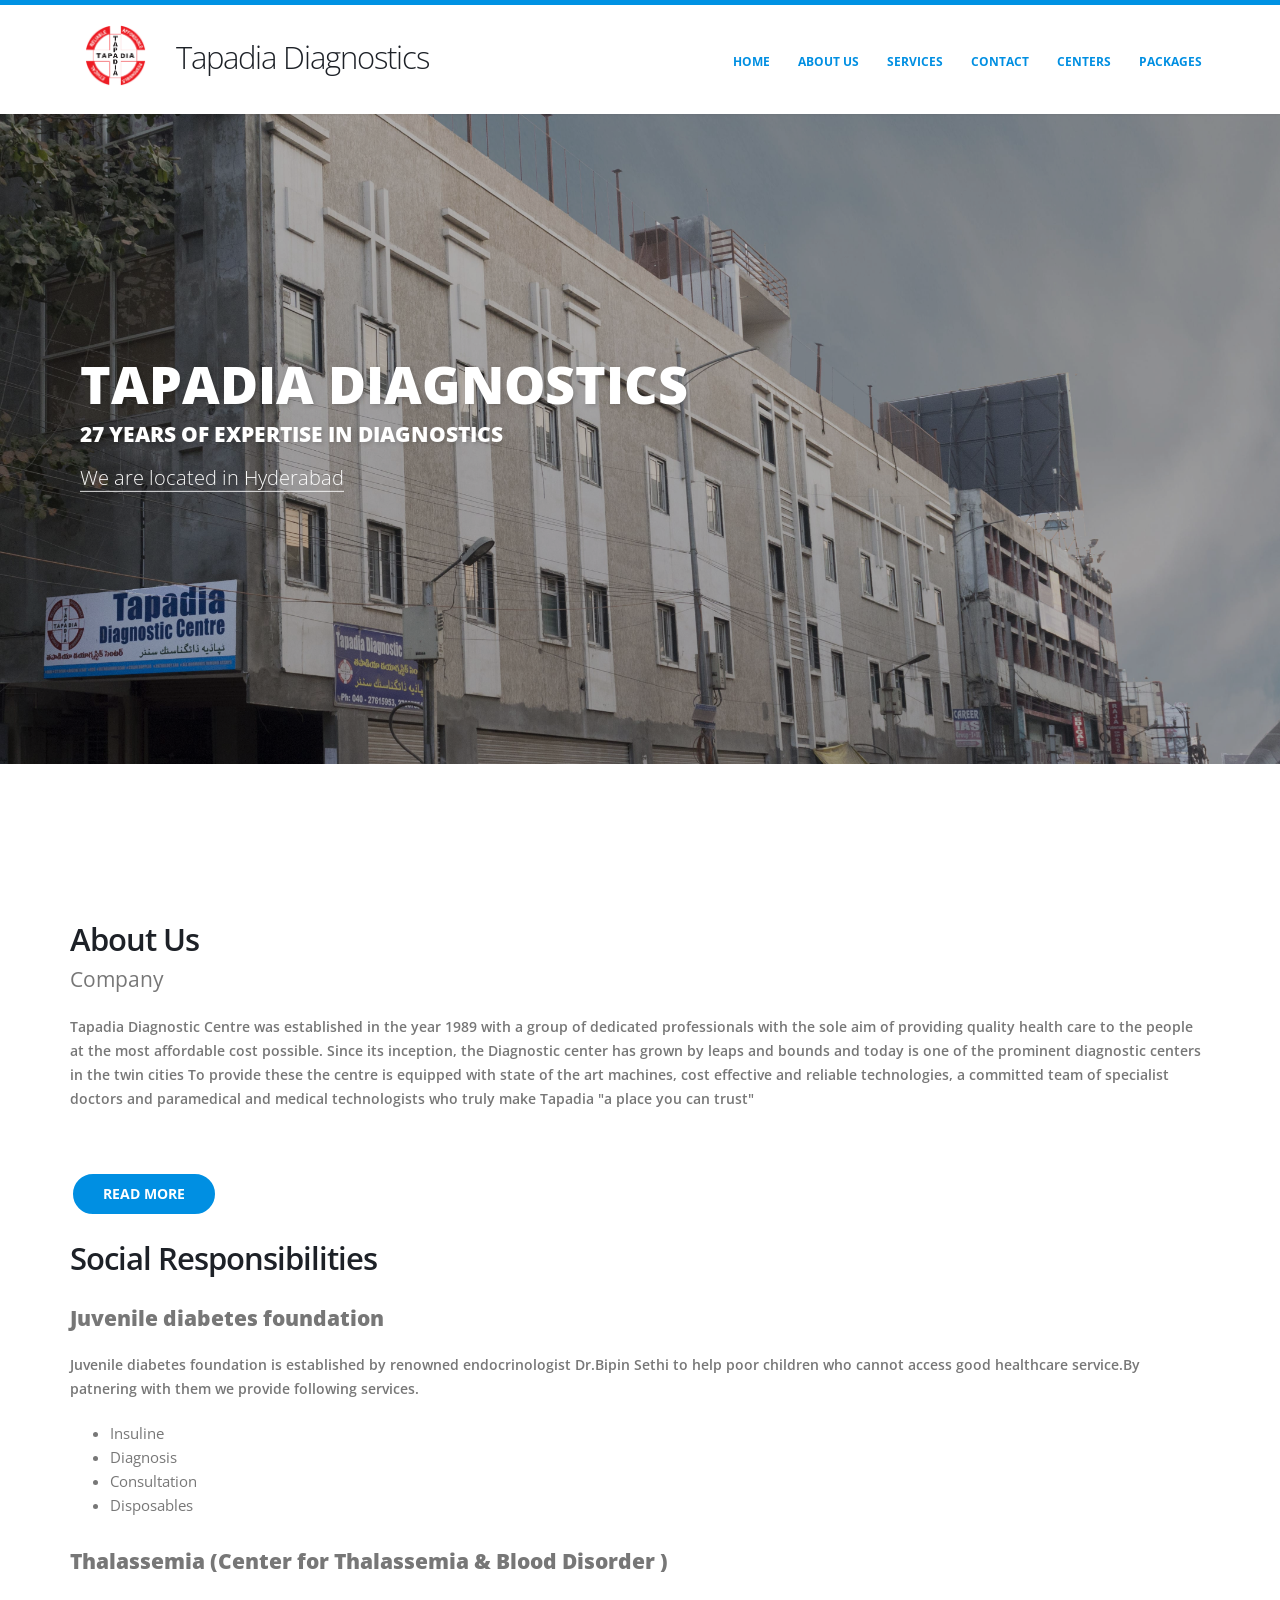
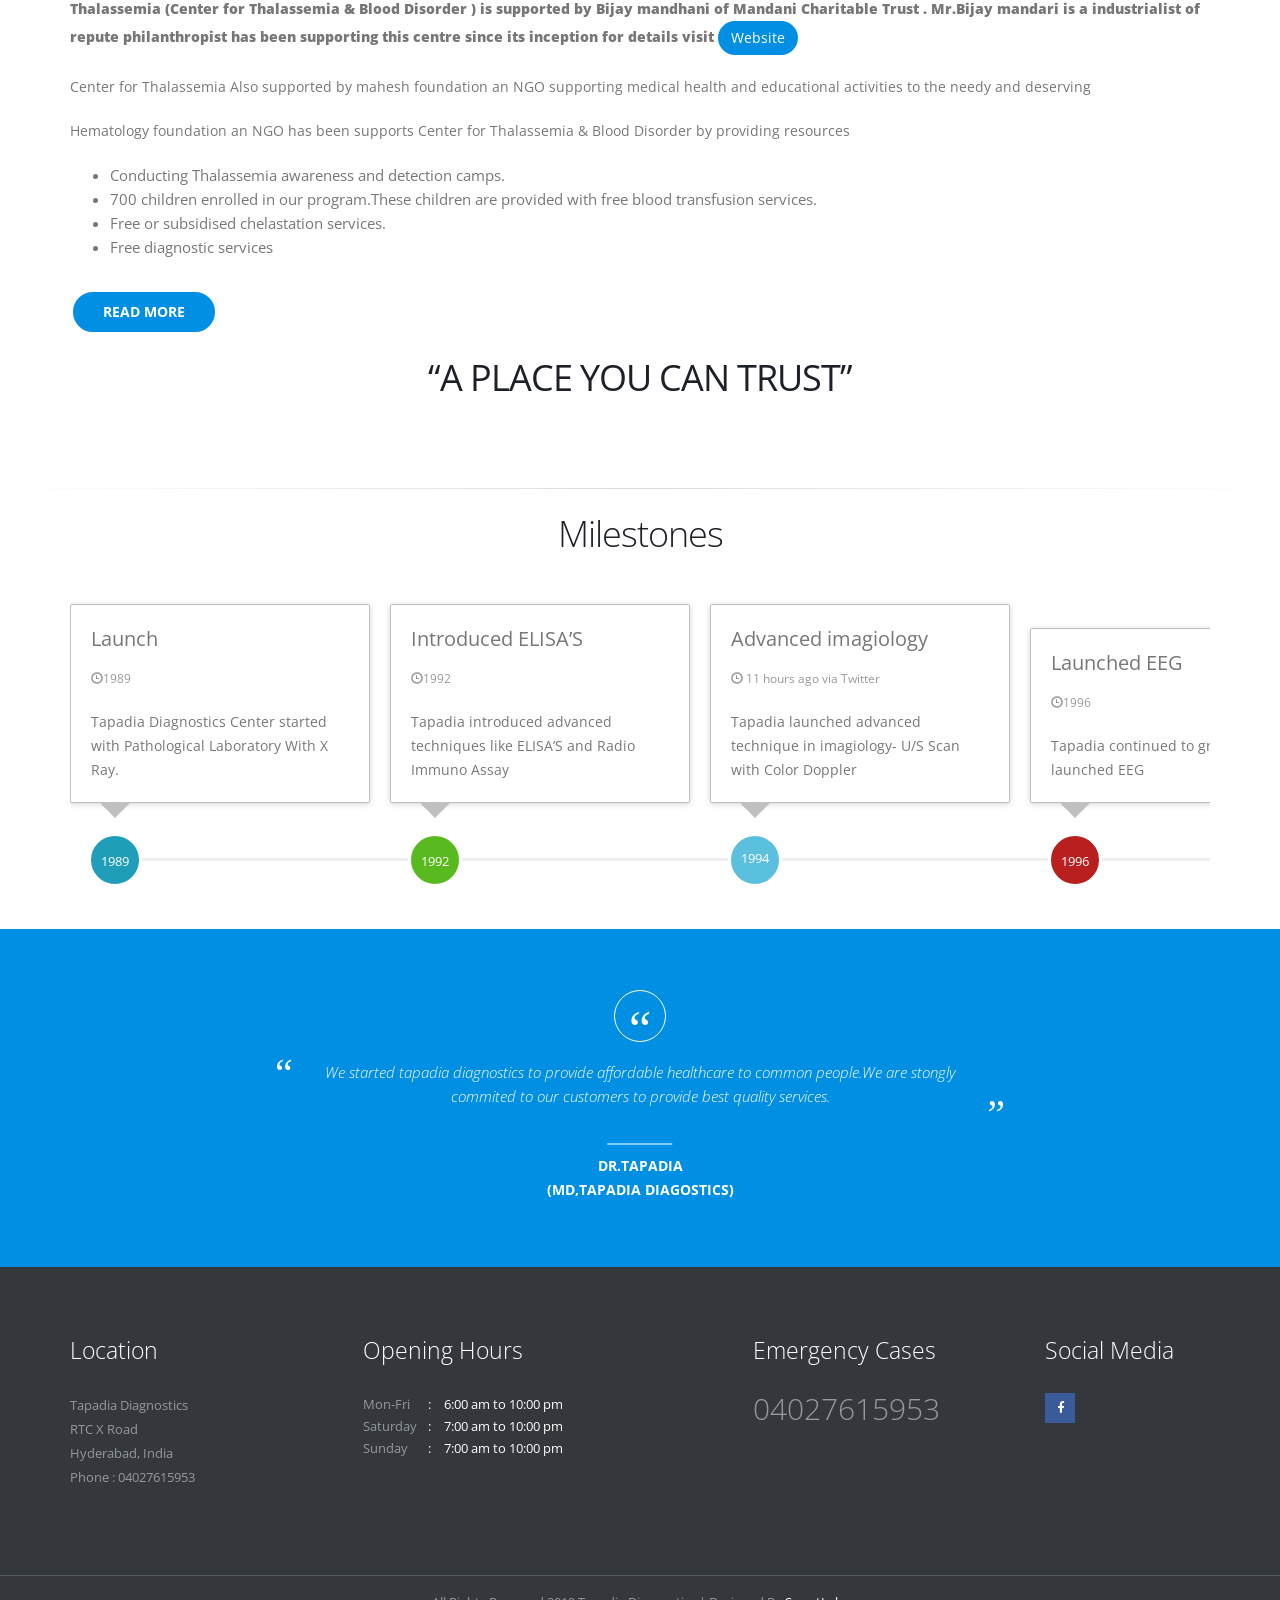
==== public/index.html @ 24074c82 "Minor Tweaks" ====
<!DOCTYPE html>
<html>
	<head>

		<!-- Basic -->
		<meta charset="utf-8">
		<meta http-equiv="X-UA-Compatible" content="IE=edge">

		<title>Tapadia Diagnostics</title>

		<meta name="keywords" content="Tapadia Diagnostics - Hyderabad" />
		<meta name="description" content="Tapadia Diagnostics - Home">
		<meta name="author" content="rohanreddy">

		<!-- Favicon -->
		<link rel="shortcut icon" href="img/favicon.ico" type="image/x-icon" />


    <meta name="msapplication-TileColor" content="#ffffff">
    <meta name="msapplication-TileImage" content="/ms-icon-144x144.png">
    <meta name="theme-color" content="#ffffff">
		<!-- Mobile Metas -->
		<meta name="viewport" content="width=device-width, minimum-scale=1.0, maximum-scale=1.0, user-scalable=no">

		<!-- Web Fonts  -->
		<link href="https://fonts.googleapis.com/css?family=Open+Sans:300,400,600,700,800%7CShadows+Into+Light" rel="stylesheet" type="text/css">

		<!-- Vendor CSS -->
		<link rel="stylesheet" href="vendor/bootstrap/css/bootstrap.min.css">
		<link rel="stylesheet" href="vendor/font-awesome/css/font-awesome.min.css">
		<link rel="stylesheet" href="vendor/simple-line-icons/css/simple-line-icons.min.css">
		<link rel="stylesheet" href="vendor/owl.carousel/assets/owl.carousel.min.css">
		<link rel="stylesheet" href="vendor/owl.carousel/assets/owl.theme.default.min.css">
		<link rel="stylesheet" href="vendor/magnific-popup/magnific-popup.min.css">

		<!-- Theme CSS -->
		<link rel="stylesheet" href="css/theme.css">
		<link rel="stylesheet" href="css/theme-elements.css">
		<link rel="stylesheet" href="css/theme-animate.css">

		<!-- Current Page CSS -->
		<link rel="stylesheet" href="vendor/rs-plugin/css/settings.css">
		<link rel="stylesheet" href="vendor/rs-plugin/css/layers.css">
		<link rel="stylesheet" href="vendor/rs-plugin/css/navigation.css">

		<!-- Skin CSS -->
		<link rel="stylesheet" href="css/skins/skin-medical.css">

		<!-- Demo CSS -->
		<link rel="stylesheet" href="css/demos/demo-medical.css">

		<!-- Head Libs -->
		<script src="vendor/modernizr/modernizr.min.js"></script>
	</head>
	<body data-spy="scroll">
		<div class="body">
			<header id="header" class="header-narrow">
				<div class="header-body">

					<div class="header-container container" style="padding-right:10px">
						<div class="header-row">
							<div class="header-column">
								<div class="header-logo">
									<a href="index.html">
										<img class="col-md-2 col-sm-2 col-xs-2 hidden-xs img-responsive" alt="Tapadia" height="80px" width="40px" src="img/tdc-logo.png"></br>
										<h2 style="line-height:50px">Tapadia Diagnostics<h2>
									</a>
								</div>
							</div>
							<div class="header-column">
								<div class="header-row">
									<div class="header-nav pt-xs">
										<button class="btn header-btn-collapse-nav" data-toggle="collapse" data-target=".header-nav-main">
											<i class="fa fa-bars"></i>
										</button>
										<div class="header-nav-main header-nav-main-effect-1 header-nav-main-sub-effect-1 collapse">
											<nav>
												<ul class="nav nav-pills" id="mainNav">
													<li class="activedropdown-full-color dropdown-secondary">
														<a href="index.html" class="active" >
															Home
														</a>
													</li>
													<li class="dropdown-full-color dropdown-secondary">
														<a href="aboutus.html">
															About Us
														</a>
													</li>
													<li class="dropdown-full-color dropdown-secondary">
														<a href="services.html">
															Services
														</a>
													</li>
													<li class="dropdown-full-color dropdown-secondary">
														<a href="contact.html">
															Contact
														</a>
													</li>
													<li class="dropdown-full-color dropdown-secondary">
														<a href="centers.html">
															Centers
														</a>
													</li>
													<li class="dropdown-full-color dropdown-secondary">
														<a href="packages.html">
															Packages
														</a>
													</li>
												</ul>
											</nav>
										</div>
									</div>
								</div>
							</div>
						</div>
					</div>
				</div>
			</header>
			<div class="container">
				<div class="row text-center">


				</div>
			</div>





			<div role="main" class="main">

			<div class="slider-container rev_slider_wrapper" style="height: 1150px;">
				<div id="revolutionSlider" class="slider rev_slider" data-plugin-revolution-slider data-plugin-options='{"delay": 6000, "gridwidth": 1170, "gridheight": 650, "disableProgressBar": "on", "navigation": {"bullets": {"enable": true, "direction": "vertical", "h_align": "right", "v_align": "center", "space": 5}, "arrows": {"enable": false}}}'>
					<ul>
						<li data-transition="fade">
							<img src="img/new/front.jpg"
								alt=""
								data-bgposition="center center"
								data-bgfit="cover"
								data-bgrepeat="no-repeat"
								class="rev-slidebg">

							<div class="tp-caption main-label"
								data-x="left" data-hoffset="25"
								data-y="center" data-voffset="-5"
								data-start="1500"
								data-whitespace="nowrap"
								data-transform_in="y:[100%];s:500;"
								data-transform_out="opacity:0;s:500;"
								style="z-index: 5; font-size: 1.5em; text-transform: uppercase;"
								data-mask_in="x:0px;y:0px;">27 Years Of Expertise In Diagnostics</div>

							<div class="tp-caption main-label"
								data-x="left" data-hoffset="25"
								data-y="center" data-voffset="-55"
								data-start="500"
								style="z-index: 5; text-transform: uppercase; font-size: 52px;"
								data-transform_in="y:[-300%];opacity:0;s:500;">Tapadia Diagnostics</div>

							<div class="tp-caption bottom-label"
								data-x="left" data-hoffset="25"
								data-y="center" data-voffset="40"
								data-start="2000"
								style="z-index: 5; border-bottom: 1px solid #fff; padding-bottom: 3px;"
								data-transform_in="y:[100%];opacity:0;s:500;" style="font-size: 1.2em;">We are located in Hyderabad</div>
						</li>
						<li data-transition="fade">
							<img src="img/new/reception.jpg"
								alt=""
								data-bgposition="center center"
								data-bgfit="cover"
								data-bgrepeat="no-repeat"
								class="rev-slidebg">

							<div class="tp-caption main-label"
								data-x="left" data-hoffset="25"
								data-y="center" data-voffset="-55"
								data-start="500"
								style="z-index: 5; text-transform: uppercase; font-size: 52px;"
								data-transform_in="y:[-300%];opacity:0;s:500;">Book Tests</div>

							<a href="http://thesmartlabs.com"><div class="tp-caption bottom-label"
								data-x="left" data-hoffset="25"
								data-y="center" data-voffset="40"
								data-start="2000"
								style="z-index: 5; border-bottom: 1px solid #fff; padding-bottom: 3px;"
								data-transform_in="y:[100%];opacity:0;s:500;" style="font-size: 1.2em;">Online or Over the Phone</div><a>
						</li>
					</ul>
				</div>
			</div>
			<section class="section-custom-medical">
				<div class="container">
					<div class="row medical-schedules" id='medical-schedule'>
						<div class="col-lg-3 box-one background-color-primary appear-animation" data-appear-animation="fadeInLeft" data-appear-animation-delay="0">
							<div class="feature-box feature-box-style-2 p-lg">
								<div class="feature-box-icon">
                 <img src="[data-uri]" />
								</div>
								<div class="feature-box-info ml-md">
									<h4 class="m-none">Medical Diagnostics</h4>
								</div>
							</div>
						</div>
						 <div class="col-lg-3 box-two background-color-tertiary appear-animation" data-appear-animation="fadeInLeft" data-appear-animation-delay="600">
							<h5 class="m-none">
								<a href="packages.html" title="">
									Affordable Prices
									<i class="icon-arrow-right-circle icons"></i>
								</a>
							</h5>
						</div>
						<div class="col-lg-3 box-three background-color-primary appear-animation" data-appear-animation="fadeInLeft" data-appear-animation-delay="1200">
							<div class="expanded-info p-xlg background-color-primary">
								<div class="info custom-info">
									<span>Mon-Fri</span>
									<span>6:00 am to 10:00 pm</span>
								</div>
								<div class="info custom-info">
									<span>Saturday</span>
									<span>6:00 am to 10:00 pm</span>
								</div>
								<div class="info custom-info">
									<span>Sunday</span>
									<span>6:00 am to 9:00 pm</span>
								</div>
							</div>
							<h5 class="m-none">
								Opening Hours
								<i class="icon-arrow-right-circle icons"></i>
							</h5>
						</div>
						<div class="col-lg-3 box-four background-color-secondary p-none appear-animation" data-appear-animation="fadeInLeft" data-appear-animation-delay="1800">
							<a href="tel:+008001234567" class="text-decoration-none">
								<div class="feature-box feature-box-style-2 m-none">
									<div class="feature-box-icon">
										<i class="icon-call-out icons"></i>
									</div>
									<div class="feature-box-info ml-md">
										<label class="font-weight-light">Emergency case</label>
										<strong class="font-weight-normal">04027615953</strong>
									</div>
								</div>
							</a>
						</div>
					</div>
					<div class="row mt-xlg pt-xlg mb-xlg pb-xs">
						<div class="col-sm-12 col-md-12">
							<h2 class="font-weight-semibold mb-xs">About Us</h2>
							<p class="lead font-weight-normal">Company</p>

               <p style="padding-bottom:20px;font-weight:600">Tapadia Diagnostic Centre was established in the year 1989 with a group of dedicated professionals with the sole aim of providing quality health care to the people at the most affordable cost possible. Since its inception, the Diagnostic center has grown by leaps and bounds and today is one of the prominent diagnostic centers in the twin cities To provide these  the centre is equipped with state of the art machines, cost effective and reliable technologies, a committed team of specialist doctors and paramedical and medical technologists who truly make Tapadia "a place you can trust"</p>

							<a href="aboutus.html" class="btn btn-borders btn-quaternary custom-button text-uppercase mt-lg mb-lg font-weight-bold" style="color:#fff;background-color:#008fe2 !important">read more</a></br>
							<h2 class="font-weight-semibold mb-xs">Social Responsibilities</h2>
							<p class="lead font-weight-normal" style="padding-top:20px;font-weight:800 !important;">Juvenile diabetes foundation</p>
							<p style="padding-bottom:0px;font-weight:600">Juvenile diabetes foundation is established by renowned endocrinologist Dr.Bipin Sethi to help poor children who cannot access good healthcare service.By patnering with them we provide following services. </p>
							<ul style="text-transform:none;">
							<li style="font-size:15px;">Insuline</li>
							<li style="font-size:15px">Diagnosis</li>
							<li style="font-size:15px">Consultation</li>
							<li style="font-size:15px">Disposables</li>


							</ul>
							<p class="lead font-weight-normal" style="padding-top:20px;font-weight:800 !important;">Thalassemia (Center for Thalassemia & Blood Disorder )</p>
              <p style="font-weight:800;">Thalassemia (Center for Thalassemia & Blood Disorder ) is supported by Bijay mandhani of Mandani Charitable Trust . Mr.Bijay mandari is a industrialist of repute philanthropist has been supporting this centre since its inception for details visit <a class="btn" style="background-color:#008fe2 !important;color:#fff;border-radius:20px;" target="_blank" href="http://www.mandhani.com/">Website</a></p>
              <p>Center for Thalassemia Also supported by mahesh foundation an NGO supporting medical health and educational activities to the needy and deserving</p>
              <p>Hematology foundation an NGO has been supports Center for Thalassemia & Blood Disorder by providing resources </p>
              <p></p>
							<ul style="text-transform:none;">
							<li style="font-size:15px;">Conducting Thalassemia awareness and detection camps.</li>
							<li style="font-size:15px">700 children enrolled in our program.These children are provided with free blood transfusion services.</li>
							<li style="font-size:15px">Free or subsidised chelastation services.</li>
							<li style="font-size:15px">Free diagnostic services</li>


							</ul>

						 <a href="aboutus.html" class="btn btn-borders btn-quaternary custom-button text-uppercase mt-lg mb-lg font-weight-bold" style="color:#fff;background-color:#008fe2 !important">read more</a></br>

							<h1 style="text-align:center;font-weight:400;">“A PLACE YOU CAN TRUST”</h1>
						</div>
					</div>
					</div>
				</div>
			</section>
			<hr>
			<section class="milestone">
			<div class="container">
		    		<div class="row">
						<div class="col-md-12">
							  <h1 style="text-align:center">Milestones</h1>
							<div style="display:inline-block;width:100%;overflow-y:auto;">
							<ul class="timeline timeline-horizontal">
								<li class="timeline-item">
									<div class="timeline-badge primary"><p style="color:#fff;line-height:50px;font-size:small">1989<p></div>
									<div class="timeline-panel">
										<div class="timeline-heading">
											<h4 class="timeline-title">Launch</h4>
											<p><small class="text-muted"><i class="glyphicon glyphicon-time"></i>1989</small></p>
										</div>
										<div class="timeline-body">
											<p>Tapadia Diagnostics Center started with Pathological Laboratory With X Ray. </p>
										</div>
									</div>
								</li>
								<li class="timeline-item">
									<div class="timeline-badge success"><p style="color:#fff;line-height:50px;font-size:small">1992<p></div>
									<div class="timeline-panel">
										<div class="timeline-heading">
											<h4 class="timeline-title">Introduced ELISA’S</h4>
											<p><small class="text-muted"><i class="glyphicon glyphicon-time"></i>1992</small></p>
										</div>
										<div class="timeline-body">
											<p>Tapadia introduced advanced techniques like ELISA’S and Radio Immuno Assay</p>
										</div>
									</div>
								</li>
								<li class="timeline-item">
									<div class="timeline-badge info"><p style="color:#fff;font-size:small">1994<p></div>
									<div class="timeline-panel">
										<div class="timeline-heading">
											<h4 class="timeline-title">Advanced imagiology</h4>
											<p><small class="text-muted"><i class="glyphicon glyphicon-time"></i> 11 hours ago via Twitter</small></p>
										</div>
										<div class="timeline-body">
											<p>Tapadia launched advanced technique in imagiology- U/S Scan with Color Doppler</p>
										</div>
									</div>
								</li>
								<li class="timeline-item">
									<div class="timeline-badge danger"><p style="color:#fff;line-height:50px;font-size:small">1996<p></div>
									<div class="timeline-panel">
										<div class="timeline-heading">
											<h4 class="timeline-title">Launched EEG</h4>
											<p><small class="text-muted"><i class="glyphicon glyphicon-time"></i>1996</small></p>
										</div>
										<div class="timeline-body">
											<p>Tapadia continued to grow and launched EEG</p>
										</div>
									</div>
								</li>
								<li class="timeline-item">
									<div class="timeline-badge warning"><p style="color:#fff;line-height:50px;font-size:small">1998<p></div>
									<div class="timeline-panel">
										<div class="timeline-heading">
											<h4 class="timeline-title">DENTAL WING</h4>
											<p><small class="text-muted"><i class="glyphicon glyphicon-time"></i>1998</small></p>
										</div>
										<div class="timeline-body">
											<p>Tapadia started a DENTAL WING</p>
										</div>
									</div>
								</li>
								<li class="timeline-item">
									<div class="timeline-badge"><p style="color:#fff;line-height:50px;font-size:small">2002<p></div>
									<div class="timeline-panel">
										<div class="timeline-heading">
											<h4 class="timeline-title">Acquired CLIA</h4>
											<p><small class="text-muted"><i class="glyphicon glyphicon-time"></i>2002</small></p>
										</div>
										<div class="timeline-body">
											<p>In this year Tapadia acquired CLIA</p>
										</div>
									</div>
								</li>
							</ul>
						</div>
						</div>
					</div>

				</div>
</section>

			<section class="section-secondary">
				<div class="container">
					<div class="row mt-xlg pt-md mb-xlg pb-md">
						<div class="owl-carousel owl-theme nav-bottom rounded-nav" data-plugin-options='{"items": 1, "loop": false, "dots": false}'>
							<div>
								<div class="col-md-8 col-md-offset-2 pt-xlg">
									<div class="testimonial testimonial-style-2 testimonial-with-quotes mb-none">
										<div class="testimonial-quote">“</div>
										<blockquote>
											<p class="font-weight-light">We started tapadia diagnostics to provide affordable healthcare to common people.We are stongly commited to our customers to provide best quality services.</p>
										</blockquote>
										<div class="testimonial-author mt-xlg">
											<p class="text-uppercase">
												<strong>Dr.Tapadia</br>(MD,Tapadia Diagostics)</strong>
											</p>
										</div>
									</div>
								</div>
							</div>
							<div>
							</div>
						</div>
					</div>
				</div>
			</section>

			<footer id="footer" class="m-none">
				<div class="container">
					<div class="row">
						<div class="col-md-3">
							<h4 class="mb-xlg">Location</h4>
							<p>
								Tapadia Diagnostics<br>
								RTC X Road<br>
								Hyderabad, India<br>
								Phone : 04027615953
							</p>
						</div>
						<div class="col-md-3">
							<h4 class="mb-xlg">Opening Hours</h4>
							<div class="info custom-info">
								<span>Mon-Fri</span>
								<span>6:00 am to 10:00 pm</span>
							</div>
							<div class="info custom-info">
								<span>Saturday</span>
								<span>7:00 am to 10:00 pm</span>
							</div>
							<div class="info custom-info">
								<span>Sunday</span>
								<span>7:00 am to 10:00 pm</span>
							</div>
						</div>
						<div class="col-md-3 col-md-offset-1">
							<div class="contact-details">
								<h4 class="mb-xlg">Emergency Cases</h4>
								<a class="text-decoration-none" href="tel:04027615953">
									<strong class="font-weight-light">04027615953</strong>
								</a>
							</div>
						</div>
						<div class="col-md-2">
							<h4 class="mb-xlg">Social Media</h4>
							<ul class="social-icons">
								<li class="social-icons-facebook">
									<a href="https://www.facebook.com/tapadiadiagnostics/" target="_blank" title="Facebook">
										<i class="fa fa-facebook"></i>
									</a>
								</li>


							</ul>
						</div>
					</div>
				</div>
				<div class="footer-copyright pt-md pb-md">
					<div class="container">
						<div class="row">
							<div class="col-md-12 center m-none">
             <p>All Rights Reserved 2019 Tapadia Diagnostics | Designed By <a href="http://thesmartlabs.com" style="color:#fff" target="_blank">SmartLabs</a></p>							</div>
						</div>
					</div>
				</div>
			</footer>
		</div>

		<!-- Vendor -->
		<script src="vendor/jquery/jquery.min.js"></script>
		<script src="vendor/jquery.appear/jquery.appear.min.js"></script>
		<script src="vendor/jquery.easing/jquery.easing.min.js"></script>
		<script src="vendor/jquery-cookie/jquery-cookie.min.js"></script>
		<script src="vendor/bootstrap/js/bootstrap.min.js"></script>
		<script src="vendor/common/common.min.js"></script>
		<script src="vendor/jquery.validation/jquery.validation.min.js"></script>
		<script src="vendor/jquery.easy-pie-chart/jquery.easy-pie-chart.min.js"></script>
		<script src="vendor/jquery.gmap/jquery.gmap.min.js"></script>
		<script src="vendor/jquery.lazyload/jquery.lazyload.min.js"></script>
		<script src="vendor/isotope/jquery.isotope.min.js"></script>
		<script src="vendor/owl.carousel/owl.carousel.min.js"></script>
		<script src="vendor/magnific-popup/jquery.magnific-popup.min.js"></script>
		<script src="vendor/vide/vide.min.js"></script>

		<!-- Theme Base, Components and Settings -->
		<script src="js/theme.js"></script>

		<!-- Current Page Vendor and Views -->
		<script src="vendor/rs-plugin/js/jquery.themepunch.tools.min.js"></script>
		<script src="vendor/rs-plugin/js/jquery.themepunch.revolution.min.js"></script>

		<!-- Current Page Vendor and Views -->
		<script src="js/views/view.contact.js"></script>

		<!-- Demo -->
		<script src="js/demos/demo-medical.js"></script>

		<!-- Theme Custom -->
		<script src="js/custom.js"></script>

		<!-- Theme Initialization Files -->
		<script src="js/theme.init.js"></script>

<script>
$(document).ready(function() {

		var id = '#dialog';

		//Get the screen height and width
		var maskHeight = $(document).height();
		var maskWidth = $(window).width();

		//Set heigth and width to mask to fill up the whole screen
		$('#mask').css({'width':maskWidth,'height':maskHeight});

		//transition effect
		$('#mask').fadeIn(500);
		$('#mask').fadeTo("slow",0.9);

		//Get the window height and width
		var winH = $(window).height();
		var winW = $(window).width();

		//Set the popup window to center
		$(id).css('top',  winH/2-$(id).height()/2);
		$(id).css('left', winW/2-$(id).width()/2);

		//transition effect
		$(id).fadeIn(2000);

	//if close button is clicked
	$('.window .close').click(function (e) {
		//Cancel the link behavior
		e.preventDefault();

		$('#mask').hide();
		$('.window').hide();
	});

	//if mask is clicked
	$('#mask').click(function () {
		$(this).hide();
		$('.window').hide();
	});

});


</script>


		<script>
	  (function(i,s,o,g,r,a,m){i['GoogleAnalyticsObject']=r;i[r]=i[r]||function(){
	  (i[r].q=i[r].q||[]).push(arguments)},i[r].l=1*new Date();a=s.createElement(o),
	  m=s.getElementsByTagName(o)[0];a.async=1;a.src=g;m.parentNode.insertBefore(a,m)
	  })(window,document,'script','https://www.google-analytics.com/analytics.js','ga');

	  ga('create', 'UA-86873780-1', 'auto');
	  ga('send', 'pageview');

	</script>


	</body>
</html>
---- public/css/theme.css ----
section {
	padding: 0px 0;
}

.alizarin {
	background: #e74c3c;
}

.amethyst {
	background: #9b59b6;
}

.emerald {
	background: #2ecc71;
}

.midnight-blue {
	background: #2c3e50;
}

.peter-river {
	background: #3498db;
}

.dl {
	background: #f0f0f0;
	padding: 30px 0;
	border-radius: 20px;
	position: relative;
}

.dl:before {
	content: " ";
	height: 20px;
	width: 20px;
	border-radius: 20px;
	position: absolute;
	left: 50%;
	top: 20px;
	margin-left: -10px;
}

.dl .brand {
	text-transform: uppercase;
	letter-spacing: 3px;
	padding: 10px 15px;
	margin-top: 10px;
	text-align: center;
	min-height: 100px;
}

.dl .discount {
	min-height: 50px;
	position: relative;
	font-size: 3em;
	line-height: 80px;
	text-align: center;
	font-weight: bold;

	padding: 20px 15px 0;
	color: #fff;
}

.dl .discount:after {
	content: " ";

	border-right: 20px solid transparent;
	border-left: 20px solid transparent;
	position: absolute;
	bottom: -20px;
	left: 20%;
}

.dl .discount.alizarin:after {
	border-top: 20px solid #e74c3c;
}

.dl .discount.peter-river:after {
	border-top: 20px solid #3498db;
}

.dl .discount.emerald:after {
	border-top: 20px solid #2ecc71;
}

.dl .discount.amethyst:after {
	border-top: 20px solid #9b59b6;
}

.dl .discount .type {
	font-size: 20px;
	letter-spacing: 1px;
	text-transform: uppercase;
	margin-top: -30px;
}

.dl .descr {
	color: #999;
	margin-top: 10px;
	padding: 20px 15px;
}

.dl .ends {
	padding: 0 15px;
	color: #f1c40f;
	margin-bottom: 10px;
}

.dl .coupon {
	min-height: 50px;
	text-align: center;

	text-transform: uppercase;
	font-weight: bold;
	font-size: 18px;
	padding: 20px 15px;
}

.dl .coupon a.open-code {
	color: #16a085;
}

.dl .coupon .code {
	letter-spacing: 1px;
	border-radius: 4px;
	margin-top: 10px;
	padding: 10px 15px;
	color: #f1c40f;
	background: #f0f0f0;
}

.close {
	float: right;
	font-size: 21px;
	font-weight: 700;
	line-height: 1;
	color: #000;
	text-shadow: 0 1px 0 #fff;
	filter: alpha(opacity=20);
	opacity: 1.1;
}

html {
	direction: ltr;
	overflow-x: hidden;
	box-shadow: none !important;
}

body {
	background-color: #FFF;
	color: #777;
	font-family: "Open Sans", Arial, sans-serif;
	font-size: 14px;
	line-height: 22px;
	margin: 0;
}

body a {
	outline: none !important;
}

li {
	line-height: 24px;
}

/* Responsive */
@media (max-width: 479px) {
	body {
		font-size: 13px;
	}
}

/* Header */
#header {
	position: relative;
	z-index: 100;
	min-height: 4.6em !important;
}

#header .header-body {
	background: #FFF;
	border-top: 5px solid #0092e3;
	padding: 5px 0;
	-webkit-transition: min-height 0.3s ease;
	-moz-transition: min-height 0.3s ease;
	transition: min-height 0.3s ease;
	width: 100%;
	z-index: 1001;
	min-height: 125px;
}

#header .container {
	position: relative;
}

#header .header-container {
	position: relative;
	display: table;
}

#header .header-top {
	background-color: #f4f4f4;
	border-bottom: 1px solid #ededed;
	margin-top: -13px;
	padding: 8px 0;
	position: relative;
	z-index: 4;
}

#header .header-top::after {
	clear: both;
	content: "";
	display: table;
}

#header .header-top p {
	font-size: 0.9em;
	margin: 0;
	padding: 0;
	line-height: 37px;
	float: left;
}

#header .header-top p .fa,
#header .header-top p .icons {
	position: relative;
	top: 1px;
}

#header .header-top .header-search {
	float: right;
	margin-top: 2px;
	margin-left: 10px;
	margin-right: 0;
}

#header .header-top .header-nav-top {
	float: left;
	margin-top: 0;
	margin-left: 0;
	margin-right: 10px;
}

#header .header-top .header-social-icons {
	margin-top: 3px;
}

#header .header-top.header-top-colored {
	margin-top: -13px;
	border-top: 5px solid #CCC;
	border-bottom: 0;
	color: #FFF;
}

#header .header-top.header-top-colored p,
#header .header-top.header-top-colored a,
#header .header-top.header-top-colored span {
	color: #FFF;
}

#header .header-top.header-top-colored .form-control {
	border: 0;
}

#header .header-top.header-top-style-2 {
	background: #f6f6f6;
	margin-top: -16px;
}

#header .header-top.header-top-style-3 {
	margin-top: -16px;
	margin-bottom: 10px;
}

#header .header-top.header-top-style-4 {
	background: #E4E6ED;
	margin-top: -16px;
	margin-bottom: 10px;
	border-bottom: 0;
}

#header .header-row {
	display: table-row;
	clear: both;
}

#header .header-column {
	display: table-cell;
	vertical-align: middle;
}

#header .header-column .row {
	margin: 0;
}

#header .header-column .header-row {
	display: block;
	clear: right;
}

#header .header-column .header-extra-info {
	list-style: outside none none;
	margin: 24px 0 0;
	padding: 0;
	float: right;
}

#header .header-column .header-extra-info li {
	display: inline-block;
	margin-left: 25px;
}

#header .header-column .header-extra-info li .feature-box small {
	position: relative;
	top: -4px;
}

#header .header-column.header-column-valign-top {
	vertical-align: top;
}

#header .header-column.header-column-valign-bottom {
	vertical-align: bottom;
}

#header .header-column.header-column-center {
	text-align: center;
}

#header .header-column.header-column-center .header-logo {
	width: 100% !important;
	padding: 9px 0;
}

#header .header-logo {
	float: left;
	position: relative;
}

#header .header-logo img {
	-webkit-transition: all 0.3s ease;
	-moz-transition: all 0.3s ease;
	transition: all 0.3s ease;
	position: relative;
	margin: 15px 15px 15px 0;
	top: 0;
}

#header .header-nav-top {
	float: right;
	margin-top: 10px;
	margin-left: 10px;
}

#header .header-nav-top .nav>li>a,
#header .header-nav-top .nav>li>span {
	color: #999;
	font-size: 0.9em;
	padding: 6px 10px;
	display: inline-block;
}

#header .header-nav-top .nav>li>a .fa,
#header .header-nav-top .nav>li>a .icons,
#header .header-nav-top .nav>li>span .fa,
#header .header-nav-top .nav>li>span .icons {
	margin-right: 3px;
	position: relative;
	top: 1px;
}

#header .header-nav-top .nav>li>a:hover,
#header .header-nav-top .nav>li>a a:focus {
	background: #EEE;
}

#header .header-nav-top .nav>li.open>.dropdown-menu-toggle {
	border-radius: 4px 4px 0px 0px;
}

#header .header-nav-top .dropdown-menu {
	border-color: #EEE;
	margin-top: -2px;
	border-radius: 4px 0px 4px 4px;
	padding: 0;
}

#header .header-nav-top .dropdown-menu a {
	color: #999;
	padding: 6px 12px;
	font-size: 0.9em;
}

#header .header-nav-top .flag {
	margin-right: 2px;
}

#header .header-search {
	float: right;
	margin-top: 10px;
	margin-left: 10px;
}

#header .header-search .form-control {
	border-radius: 20px;
	font-size: 0.9em;
	height: 34px;
	margin: 0;
	padding: 6px 12px;
	-webkit-transition: width 0.3s ease;
	-moz-transition: width 0.3s ease;
	transition: width 0.3s ease;
	-webkit-transform: translate3d(0, 0, 0);
	-webkit-backface-visibility: hidden;
	-webkit-perspective: 1000;
	width: 170px;
}

#header .header-search .btn-default {
	background: transparent;
	border: 0 none;
	color: #CCC;
	position: absolute;
	right: 0;
	top: 0;
	z-index: 3;
}

#header .header-search .btn-default:hover {
	color: #000;
}

#header .header-social-icons {
	float: right;
	margin: 15px 0 0 10px;
}

#header .header-btn-collapse-nav {
	background: #CCC;
	color: #FFF;
	display: none;
	float: right;
	margin: 12px 0 8px 15px;
}

#header.header-narrow .header-body {
	min-height: 0;
}

#header.header-narrow .header-logo img {
	margin: 15px 15px 15px 0;
}

#header.header-narrow .header-nav-main {
	margin-bottom: 0;
}

#header.header-no-border-bottom .header-body {
	padding-bottom: 0 !important;
	border-bottom: 0 !important;
}

html:not(.boxed) #header.header-full-width .header-container {
	width: 100%;
}

html #header.header-transparent {
	min-height: 0 !important;
	width: 100%;
	position: absolute;
}

html #header.header-transparent .header-body {
	position: relative;
	top: 0;
	background: transparent;
	border-top: 0;
	border-bottom: 0;
	box-shadow: none;
}

html #header.header-transparent .header-body:before {
	content: "";
	position: absolute;
	width: 100%;
	height: 100%;
	left: 0;
	right: 0;
	top: 0;
	bottom: 0;
	background: #FFF;
	opacity: 0;
	border-bottom: 1px solid #f1f1f1;
	-webkit-transition: opacity 0.3s ease;
	-moz-transition: opacity 0.3s ease;
	transition: opacity 0.3s ease;
	-webkit-transform: translate3d(0, 0, 0);
	-webkit-backface-visibility: hidden;
	-webkit-perspective: 1000;
}

html.sticky-header-enabled #header.header-transparent .header-body {
	position: fixed;
}

html.sticky-header-active #header.header-transparent .header-body {
	border-bottom: 0;
	box-shadow: none;
}

html.sticky-header-active #header.header-transparent .header-body:before {
	opacity: 1;
}

html #header.header-semi-transparent,
html #header.header-semi-transparent-light {
	min-height: 0 !important;
	width: 100%;
	position: absolute;
}

html #header.header-semi-transparent .header-body,
html #header.header-semi-transparent-light .header-body {
	position: relative;
	top: 0;
	background: transparent;
	border-top: 0;
	border-bottom: 0;
	box-shadow: none;
}

html #header.header-semi-transparent .header-body:before,
html #header.header-semi-transparent-light .header-body:before {
	content: "";
	position: absolute;
	width: 100%;
	height: 100%;
	left: 0;
	right: 0;
	top: 0;
	bottom: 0;
	background: #000;
	border-bottom: 0;
	opacity: 0.3;
	-webkit-transition: opacity 0.3s ease;
	-moz-transition: opacity 0.3s ease;
	transition: opacity 0.3s ease;
	-webkit-transform: translate3d(0, 0, 0);
	-webkit-backface-visibility: hidden;
	-webkit-perspective: 1000;
}

html.sticky-header-enabled #header.header-semi-transparent .header-body {
	position: fixed;
}

html.sticky-header-active #header.header-semi-transparent .header-body {
	border-bottom: 0;
	box-shadow: none;
}

html.sticky-header-active #header.header-semi-transparent .header-body:before {
	opacity: 0.8;
}

html #header.header-semi-transparent-light .header-body:before {
	opacity: 0.1;
	background: #FFF;
}

html.sticky-header-enabled #header.header-semi-transparent-light .header-body {
	position: fixed;
}

html.sticky-header-active #header.header-semi-transparent-light .header-body {
	border-bottom: 0;
	box-shadow: none;
}

html.sticky-header-active #header.header-semi-transparent-light .header-body:before {
	border-bottom: 1px solid #f1f1f1;
	opacity: 0.9;
}

html #header.header-transparent-bottom-border .header-body {
	border-bottom: 1px solid rgba(255, 255, 255, 0.2);
}

html.sticky-header-active #header .header-body {
	position: fixed;
	border-bottom-color: #e9e9e9;
	box-shadow: 0 0 3px rgba(0, 0, 0, 0.1);
}

html:not(.sticky-header-active) #header.header-transparent-sticky-deactive .header-body:before {
	background: transparent !important;
}

/* Header Nav Main */
@media (min-width: 992px) {
	#header .header-nav-main {
		float: right;
		margin: 12px 0 0;
		min-height: 45px;
	}

	#header .header-nav-main nav>ul>li>a {
		border-radius: 4px;
		font-size: 12px;
		font-style: normal;
		font-weight: 700;
		line-height: 20px;
		padding: 10px 13px;
		text-transform: uppercase;
	}

	#header .header-nav-main nav>ul>li>a:focus,
	#header .header-nav-main nav>ul>li>a:hover {
		background: transparent;
	}

	#header .header-nav-main nav>ul>li>a.dropdown-toggle {
		padding-right: 23px;
	}

	#header .header-nav-main nav>ul>li>a.dropdown-toggle .fa-caret-down {
		display: none;
	}

	#header .header-nav-main nav>ul>li>a.dropdown-toggle:after {
		position: absolute;
		font-family: FontAwesome;
		content: "\f0d7";
		font-size: 10px;
		top: 9px;
		right: 11px;
	}

	#header .header-nav-main nav>ul>li.open>a,
	#header .header-nav-main nav>ul>li:hover>a {
		background: #CCC;
		color: #FFF;
	}

	#header .header-nav-main nav>ul>li.dropdown .dropdown-menu {
		top: -10000px;
		display: block;
		opacity: 0;
		left: auto;
		border-radius: 0 4px 4px;
		border: 0;
		border-top: 5px solid #CCC;
		box-shadow: 0 20px 45px rgba(0, 0, 0, 0.08);
		margin: -3px 0 0 0;
		min-width: 200px;
		padding: 5px;
		text-align: left;
	}

	#header .header-nav-main nav>ul>li.dropdown .dropdown-menu li a {
		border-bottom: 1px solid #f4f4f4;
		color: #777;
		font-size: 0.9em;
		font-weight: 400;
		padding: 8px 20px 8px 8px;
		position: relative;
		text-transform: none;
	}

	#header .header-nav-main nav>ul>li.dropdown .dropdown-menu li.dropdown-submenu {
		position: relative;
	}

	#header .header-nav-main nav>ul>li.dropdown .dropdown-menu li.dropdown-submenu>a .fa-caret-down {
		display: none;
	}

	#header .header-nav-main nav>ul>li.dropdown .dropdown-menu li.dropdown-submenu>a:after {
		border-color: transparent transparent transparent #CCC;
		border-style: solid;
		border-width: 5px 0 5px 5px;
		content: " ";
		display: block;
		float: right;
		height: 0;
		margin-right: -10px;
		margin-top: 5px;
		position: absolute;
		right: 15px;
		top: 8px;
		width: 0;
	}

	#header .header-nav-main nav>ul>li.dropdown .dropdown-menu li.dropdown-submenu>.dropdown-menu {
		display: block;
		left: 100%;
		margin-top: -10px;
		margin-left: -1px;
		border-radius: 4px;
		opacity: 0;
	}

	#header .header-nav-main nav>ul>li.dropdown .dropdown-menu li.dropdown-submenu:hover>.dropdown-menu {
		top: 0;
		opacity: 1;
	}

	#header .header-nav-main nav>ul>li.dropdown .dropdown-menu li:last-child a {
		border-bottom: 0;
	}

	#header .header-nav-main nav>ul>li.dropdown.open>a,
	#header .header-nav-main nav>ul>li.dropdown:hover>a {
		padding-bottom: 15px;
	}

	#header .header-nav-main nav>ul>li.dropdown.open>.dropdown-menu,
	#header .header-nav-main nav>ul>li.dropdown:hover>.dropdown-menu {
		top: auto;
		display: block;
		opacity: 1;
	}

	#header .header-nav-main nav>ul>li.dropdown-reverse .dropdown-menu li a {
		padding-right: 8px;
		padding-left: 20px;
	}

	#header .header-nav-main nav>ul>li.dropdown-reverse .dropdown-menu li.dropdown-submenu>a:after {
		left: 8px;
		border-width: 5px 5px 5px 0;
	}

	#header .header-nav-main nav>ul>li.dropdown-mega {
		position: static;
	}

	#header .header-nav-main nav>ul>li.dropdown-mega>.dropdown-menu {
		border-radius: 4px;
		left: 15px;
		right: 15px;
		width: auto;
	}

	#header .header-nav-main nav>ul>li.dropdown-mega .dropdown-mega-content {
		padding: 20px 30px;
	}

	#header .header-nav-main nav>ul>li.dropdown-mega .dropdown-mega-sub-title {
		color: #333333;
		display: block;
		font-size: 1em;
		font-weight: 600;
		margin-top: 20px;
		padding-bottom: 5px;
		text-transform: uppercase;
	}

	#header .header-nav-main nav>ul>li.dropdown-mega .dropdown-mega-sub-title:first-child {
		margin-top: 0;
	}

	#header .header-nav-main nav>ul>li.dropdown-mega .dropdown-mega-sub-nav {
		list-style: none;
		padding: 0;
		margin: 0;
	}

	#header .header-nav-main nav>ul>li.dropdown-mega .dropdown-mega-sub-nav>li>a {
		border: 0 none;
		border-radius: 4px;
		color: #777;
		display: block;
		font-size: 0.9em;
		font-weight: normal;
		margin: 0 0 0 -8px;
		padding: 3px 8px;
		text-shadow: none;
		text-transform: none;
		text-decoration: none;
	}

	#header .header-nav-main nav>ul>li.dropdown-mega .dropdown-mega-sub-nav>li:hover>a {
		background: #f4f4f4;
	}

	#header .header-nav-main.header-nav-main-square {
		margin-bottom: -9px;
	}

	#header .header-nav-main.header-nav-main-square nav>ul>li>a {
		border-radius: 0;
	}

	#header .header-nav-main.header-nav-main-square nav>ul>li.dropdown .dropdown-menu {
		margin-top: 0;
		border-radius: 0;
	}

	#header .header-nav-main.header-nav-main-square nav>ul>li.dropdown .dropdown-menu li.dropdown-submenu>.dropdown-menu {
		border-radius: 0;
	}

	#header .header-nav-main.header-nav-main-square nav>ul>li.dropdown-mega>.dropdown-menu {
		border-radius: 0;
	}

	#header .header-nav-main.header-nav-main-square nav>ul>li.dropdown-mega .dropdown-mega-sub-nav>li>a {
		border-radius: 0;
	}

	#header .header-nav-main a>.thumb-info-preview {
		position: absolute;
		display: block;
		left: 100%;
		opacity: 0;
		border: 0;
		padding-left: 10px;
		background: transparent;
		overflow: visible;
		margin-top: 15px;
		top: -10000px;
		-webkit-transition: -webkit-transform 0.2s ease-out, opacity 0.2s ease-out;
		-moz-transition: -moz-transform 0.2s ease-out, opacity 0.2s ease-out;
		transition: transform 0.2s ease-out, opacity 0.2s ease-out;
		transform: translate3d(-20px, 0, 0);
	}

	#header .header-nav-main a>.thumb-info-preview .thumb-info-wrapper {
		background: #FFF;
		display: block;
		border-radius: 4px;
		border: 0;
		box-shadow: 0 20px 45px rgba(0, 0, 0, 0.08);
		margin: 0;
		padding: 4px;
		text-align: left;
		width: 190px;
	}

	#header .header-nav-main a>.thumb-info-preview .thumb-info-image {
		transition: all 6s linear 0s;
		width: 182px;
		height: 136px;
		min-height: 0;
	}

	#header .header-nav-main a:hover>.thumb-info-preview {
		transform: translate3d(0, 0, 0);
		top: 0;
		opacity: 1;
		margin-top: -5px;
	}

	#header .header-nav-main .dropdown-reverse a>.thumb-info-preview {
		transform: translate3d(20px, 0, 0);
		right: 100%;
		left: auto;
		padding-left: 0;
		margin-right: 10px;
	}

	#header .header-nav-main .dropdown-reverse a:hover>.thumb-info-preview {
		transform: translate3d(0, 0, 0);
	}

	#header .header-nav {
		display: block !important;
	}

	#header .header-nav.header-nav-stripe {
		margin-bottom: -9px;
	}

	#header .header-nav.header-nav-stripe nav>ul>li>a,
	#header .header-nav.header-nav-stripe nav>ul>li:hover>a {
		background: transparent;
		padding: 295px 13px 24px;
		margin: -230px 0 0;
	}

	#header .header-nav.header-nav-stripe nav>ul>li>a.dropdown-toggle,
	#header .header-nav.header-nav-stripe nav>ul>li:hover>a.dropdown-toggle {
		padding-right: 23px;
	}

	#header .header-nav.header-nav-stripe nav>ul>li>a.dropdown-toggle:after,
	#header .header-nav.header-nav-stripe nav>ul>li:hover>a.dropdown-toggle:after {
		top: 295px;
	}

	#header .header-nav.header-nav-stripe nav>ul>li>a {
		color: #444;
	}

	#header .header-nav.header-nav-stripe nav>ul>li:hover>a {
		color: #FFF;
	}

	#header .header-nav.header-nav-stripe .header-social-icons {
		margin-top: 70px;
	}

	#header .header-nav.header-nav-top-line {
		margin-bottom: -9px;
	}

	#header .header-nav.header-nav-top-line nav>ul>li>a,
	#header .header-nav.header-nav-top-line nav>ul>li:hover>a {
		background: transparent;
		color: #444;
		padding: 65px 13px 24px;
		margin: 0;
	}

	#header .header-nav.header-nav-top-line nav>ul>li>a:before,
	#header .header-nav.header-nav-top-line nav>ul>li:hover>a:before {
		content: "";
		position: absolute;
		width: 100%;
		height: 5px;
		top: -16px;
		left: -5px;
		opacity: 0;
	}

	#header .header-nav.header-nav-top-line nav>ul>li>a.dropdown-toggle,
	#header .header-nav.header-nav-top-line nav>ul>li:hover>a.dropdown-toggle {
		padding-right: 23px;
	}

	#header .header-nav.header-nav-top-line nav>ul>li>a.dropdown-toggle:after,
	#header .header-nav.header-nav-top-line nav>ul>li:hover>a.dropdown-toggle:after {
		top: 65px;
	}

	#header .header-nav.header-nav-top-line nav>ul>li.active>a:before,
	#header .header-nav.header-nav-top-line nav>ul>li:hover>a:before {
		opacity: 1;
	}

	#header .header-nav.header-nav-top-line .header-social-icons {
		margin-top: 70px;
	}

	#header .header-nav.header-nav-dark-dropdown {
		margin-bottom: -9px;
	}

	#header .header-nav.header-nav-dark-dropdown nav>ul>li>a,
	#header .header-nav.header-nav-dark-dropdown nav>ul>li:hover>a {
		background: transparent;
		color: #444;
		padding: 65px 13px 24px;
		margin: 0;
	}

	#header .header-nav.header-nav-dark-dropdown nav>ul>li>a.dropdown-toggle,
	#header .header-nav.header-nav-dark-dropdown nav>ul>li:hover>a.dropdown-toggle {
		padding-right: 23px;
	}

	#header .header-nav.header-nav-dark-dropdown nav>ul>li>a.dropdown-toggle:after,
	#header .header-nav.header-nav-dark-dropdown nav>ul>li:hover>a.dropdown-toggle:after {
		top: 65px;
	}

	#header .header-nav.header-nav-dark-dropdown nav>ul>li.dropdown li a {
		border-bottom-color: #2a2a2a;
	}

	#header .header-nav.header-nav-dark-dropdown nav>ul>li.dropdown .dropdown-menu {
		background: #1e1e1e;
	}

	#header .header-nav.header-nav-dark-dropdown nav>ul>li.dropdown .dropdown-menu>li>a {
		color: #969696;
	}

	#header .header-nav.header-nav-dark-dropdown nav>ul>li.dropdown .dropdown-menu>li>a:hover,
	#header .header-nav.header-nav-dark-dropdown nav>ul>li.dropdown .dropdown-menu>li>a:focus {
		background: #282828;
	}

	#header .header-nav.header-nav-dark-dropdown nav>ul>li.dropdown.dropdown-mega .dropdown-mega-sub-title {
		color: #ababab;
	}

	#header .header-nav.header-nav-dark-dropdown nav>ul>li.dropdown.dropdown-mega .dropdown-mega-sub-nav>li:hover>a {
		background: #282828;
	}

	#header .header-nav.header-nav-dark-dropdown .header-social-icons {
		margin-top: 70px;
	}

	#header .header-nav.header-nav-center .header-nav-main {
		float: none;
		margin: 0;
	}

	#header .header-nav.header-nav-center .header-nav-main>nav {
		width: 100%;
		text-align: center;
	}

	#header .header-nav.header-nav-center .header-nav-main>nav>ul>li {
		display: inline-block;
		float: none;
		text-align: left;
	}

	#header .header-nav-main {
		display: block !important;
		height: auto !important;
	}

	#header .header-nav-bar {
		background: #F4F4F4;
		padding: 0 10px 5px;
		margin-bottom: 0;
	}

	#header .header-nav-bar .header-nav-main {
		float: left;
		margin-bottom: 0;
	}
}

/* Header Narrow */
@media (min-width: 992px) {

	#header.header-narrow .header-nav.header-nav-stripe nav>ul>li>a,
	#header.header-narrow .header-nav.header-nav-stripe nav>ul>li:hover>a,
	#header.header-narrow .header-nav.header-nav-dark-dropdown nav>ul>li>a,
	#header.header-narrow .header-nav.header-nav-dark-dropdown nav>ul>li:hover>a {
		padding: 35px 13px 30px;
		margin: -12px 0 0;
	}

	#header.header-narrow .header-nav.header-nav-stripe nav>ul>li>a.dropdown-toggle,
	#header.header-narrow .header-nav.header-nav-stripe nav>ul>li:hover>a.dropdown-toggle,
	#header.header-narrow .header-nav.header-nav-dark-dropdown nav>ul>li>a.dropdown-toggle,
	#header.header-narrow .header-nav.header-nav-dark-dropdown nav>ul>li:hover>a.dropdown-toggle {
		padding-right: 23px;
	}

	#header.header-narrow .header-nav.header-nav-stripe nav>ul>li>a.dropdown-toggle:after,
	#header.header-narrow .header-nav.header-nav-stripe nav>ul>li:hover>a.dropdown-toggle:after,
	#header.header-narrow .header-nav.header-nav-dark-dropdown nav>ul>li>a.dropdown-toggle:after,
	#header.header-narrow .header-nav.header-nav-dark-dropdown nav>ul>li:hover>a.dropdown-toggle:after {
		top: 35px;
	}

	#header.header-narrow .header-nav.header-nav-stripe .header-social-icons,
	#header.header-narrow .header-nav.header-nav-dark-dropdown .header-social-icons {
		margin-top: 30px;
	}

	#header.header-narrow .header-nav.header-nav-top-line nav>ul>li>a,
	#header.header-narrow .header-nav.header-nav-top-line nav>ul>li:hover>a {
		padding: 22px 13px 30px;
		margin: 5px 0 0;
	}

	#header.header-narrow .header-nav.header-nav-top-line nav>ul>li>a.dropdown-toggle,
	#header.header-narrow .header-nav.header-nav-top-line nav>ul>li:hover>a.dropdown-toggle {
		padding-right: 23px;
	}

	#header.header-narrow .header-nav.header-nav-top-line nav>ul>li>a.dropdown-toggle:after,
	#header.header-narrow .header-nav.header-nav-top-line nav>ul>li:hover>a.dropdown-toggle:after {
		top: 22px;
	}

	#header.header-narrow .header-nav.header-nav-top-line .header-social-icons {
		margin-top: 30px;
	}
}

@media (min-width: 992px) {
	#header .header-nav-main.header-nav-main-light nav>ul>li>a {
		color: #FFF;
	}

	#header .header-nav-main.header-nav-main-light nav>ul>li.open>a,
	#header .header-nav-main.header-nav-main-light nav>ul>li:hover>a {
		background: #FFF;
	}

	#header .header-nav-main.header-nav-main-light nav>ul>li.open>.dropdown-menu,
	#header .header-nav-main.header-nav-main-light nav>ul>li:hover>.dropdown-menu {
		border-top-color: #FFF;
		box-shadow: 0 20px 25px rgba(0, 0, 0, 0.05);
	}

	#header .header-nav-main.header-nav-main-light nav>ul>li.open>.dropdown-menu .dropdown-submenu:hover>.dropdown-menu,
	#header .header-nav-main.header-nav-main-light nav>ul>li:hover>.dropdown-menu .dropdown-submenu:hover>.dropdown-menu {
		border-top-color: #FFF;
	}

	#header .header-nav-main.header-nav-main-light nav>ul>li.active>a {
		background: #FFF;
	}

	#header .header-nav-main.header-nav-main-light .dropdown-menu>li>a:hover,
	#header .header-nav-main.header-nav-main-light .dropdown-menu>li>a:focus {
		background: #f5f5f5;
	}
}

@media (min-width: 992px) {

	#header .header-nav-main-effect-1 nav>ul>li.dropdown .dropdown-menu li a,
	#header .header-nav-main-effect-1 nav>ul>li.dropdown .dropdown-mega-sub-nav li a {
		-webkit-transition: -webkit-transform 0.2s ease-out;
		-moz-transition: -moz-transform 0.2s ease-out;
		transition: transform 0.2s ease-out;
		transform: translate3d(0, -5px, 0);
	}

	#header .header-nav-main-effect-1 nav>ul>li.dropdown:hover>.dropdown-menu li a,
	#header .header-nav-main-effect-1 nav>ul>li.dropdown:hover .dropdown-mega-sub-nav li a {
		transform: translate3d(0, 0, 0);
	}

	#header .header-nav-main-effect-1 nav>ul>li.dropdown .dropdown-menu {
		-webkit-transition: -webkit-transform 0.2s ease-out;
		-moz-transition: -moz-transform 0.2s ease-out;
		transition: transform 0.2s ease-out;
		transform: translate3d(0, -5px, 0);
	}

	#header .header-nav-main-effect-1 nav>ul>li.dropdown:hover>.dropdown-menu {
		transform: translate3d(0, 0, 0);
	}
}

@media (min-width: 992px) {
	#header .header-nav-main-effect-2 nav>ul>li.dropdown .dropdown-menu {
		-webkit-transition: -webkit-transform 0.2s ease-out, opacity 0.2s ease-out;
		-moz-transition: -moz-transform 0.2s ease-out, opacity 0.2s ease-out;
		transition: transform 0.2s ease-out, opacity 0.2s ease-out;
		transform: translate3d(0, -5px, 0);
		opacity: 0;
	}

	#header .header-nav-main-effect-2 nav>ul>li.dropdown:hover>.dropdown-menu {
		transform: translate3d(0, -1px, 0);
		opacity: 1;
	}
}

@media (min-width: 992px) {
	#header .header-nav-main-effect-3 nav>ul>li.dropdown .dropdown-menu {
		-webkit-transition: -webkit-transform 0.2s ease-out;
		-moz-transition: -moz-transform 0.2s ease-out;
		transition: transform 0.2s ease-out;
		transform: translate3d(0, 10px, 0);
	}

	#header .header-nav-main-effect-3 nav>ul>li.dropdown:hover>.dropdown-menu {
		transform: translate3d(0, 0, 0);
	}
}

@media (min-width: 992px) {
	#header .header-nav-main-sub-effect-1 nav>ul>li.dropdown .dropdown-menu li.dropdown-submenu>.dropdown-menu {
		-webkit-transition: -webkit-transform 0.2s ease-out, opacity 0.2s ease-out;
		-moz-transition: -moz-transform 0.2s ease-out, opacity 0.2s ease-out;
		transition: transform 0.2s ease-out, opacity 0.2s ease-out;
		transform: translate3d(-20px, 0, 0);
		opacity: 0;
	}

	#header .header-nav-main-sub-effect-1 nav>ul>li.dropdown .dropdown-menu li.dropdown-submenu:hover>.dropdown-menu {
		transform: translate3d(0, 0, 0);
		opacity: 1;
	}

	#header .header-nav-main-sub-effect-1 nav>ul>li.dropdown.dropdown-reverse .dropdown-menu li.dropdown-submenu>.dropdown-menu {
		-webkit-transition: -webkit-transform 0.2s ease-out, opacity 0.2s ease-out;
		-moz-transition: -moz-transform 0.2s ease-out, opacity 0.2s ease-out;
		transition: transform 0.2s ease-out, opacity 0.2s ease-out;
		transform: translate3d(20px, 0, 0);
		left: auto;
		right: 100%;
		opacity: 0;
	}

	#header .header-nav-main-sub-effect-1 nav>ul>li.dropdown.dropdown-reverse .dropdown-menu li.dropdown-submenu:hover>.dropdown-menu {
		transform: translate3d(0, 0, 0);
		opacity: 1;
	}
}

/* Header Nav Main Mobile */
@media (max-width: 991px) {
	#header .header-nav-main {
		background: transparent;
		clear: both;
		float: none;
	}

	#header .header-nav-main nav {
		margin: 0 0 6px;
	}

	#header .header-nav-main nav>ul li {
		border-bottom: 1px solid #e8e8e8;
		clear: both;
		display: block;
		float: none;
		margin: 0;
		padding: 0;
		position: relative;
	}

	#header .header-nav-main nav>ul li a {
		font-size: 13px;
		font-style: normal;
		line-height: 20px;
		padding: 7px 8px;
		margin: 1px 0;
		border-radius: 4px;
	}

	#header .header-nav-main nav>ul li a .fa-caret-down {
		line-height: 35px;
		min-height: 38px;
		min-width: 30px;
		position: absolute;
		right: 5px;
		text-align: center;
		top: 0;
	}

	#header .header-nav-main nav>ul li.dropdown .dropdown-menu {
		background: transparent;
		padding: 0;
		margin: 0;
		font-size: 13px;
		box-shadow: none;
		border-radius: 0;
		border: 0;
		clear: both;
		display: none;
		float: none;
		position: static;
	}

	#header .header-nav-main nav>ul li.dropdown .dropdown-menu li.dropdown-submenu.opened>.dropdown-menu {
		display: block;
		margin-left: 20px;
	}

	#header .header-nav-main nav>ul li.dropdown.opened>.dropdown-menu {
		display: block;
		margin-left: 20px;
	}

	#header .header-nav-main nav>ul li.dropdown-mega .dropdown-mega-sub-title {
		margin-top: 10px;
		display: block;
	}

	#header .header-nav-main nav>ul li.dropdown-mega .dropdown-mega-sub-nav {
		margin: 0 0 0 20px;
		padding: 0;
		list-style: none;
	}

	#header .header-nav-main nav>ul li.dropdown-mega .dropdown-mega-sub-nav>li>a {
		display: block;
		text-decoration: none;
	}

	#header .header-nav-main nav>ul li:last-child {
		border-bottom: 0;
	}

	#header .header-nav-main nav>ul>li>a {
		text-transform: uppercase;
		font-weight: 700;
		margin-top: 1px;
		margin-bottom: 1px;
	}

	#header .header-nav-main nav>ul>li.active>a,
	#header .header-nav-main nav>ul>li.active>a:focus,
	#header .header-nav-main nav>ul>li.active>a:hover {
		color: #FFF;
	}

	#header .header-nav-main nav .not-included {
		margin: 0;
	}

	#header .header-nav-main a>.thumb-info-preview {
		display: none !important;
	}

	#header .header-btn-collapse-nav {
		outline: 0;
		display: block;
	}

	#header .header-nav-bar {
		margin: 0 auto;
	}

	#header .header-nav-bar .header-btn-collapse-nav {
		margin-top: 14px;
	}

	#header.header-transparent .header-nav-main {
		padding: 10px;
		margin-bottom: 10px;
		background: #FFF;
		border-radius: 4px;
	}

	#header.header-semi-transparent .header-nav-main {
		padding: 10px;
		margin-bottom: 10px;
		background: #FFF;
		border-radius: 4px;
	}

	#header.header-semi-transparent-light .header-nav-main {
		padding: 10px;
		margin-bottom: 10px;
		background: #FFF;
		border-radius: 4px;
	}

	html.sticky-header-enabled #header .header-nav-main {
		max-height: 350px;
		overflow-x: hidden;
		overflow-y: auto;
	}

	html.sticky-header-enabled #header .header-nav-main.collapsing {
		overflow: hidden;
	}
}

@media (min-width: 992px) {
	html:not(.sticky-header-active) #header.header-transparent .header-nav-main nav>ul>li:not(.active)>a {
		color: #FFF;
	}

	html #header.header-semi-transparent .header-nav-main nav>ul>li:not(.active)>a {
		color: #FFF;
	}

	html:not(.sticky-header-active) #header.header-semi-transparent-light .header-nav-main nav>ul>li:not(.active)>a {
		color: #FFF;
	}
}

/* Responsive */
@media (max-width: 991px) {
	#header .header-container {
		display: block;
	}

	#header .header-row {
		display: block;
	}

	#header .header-column {
		display: block;
	}

	#header .header-column .header-row {
		display: block;
	}

	#header.header-mobile-nav-only .header-logo {
		float: none;
	}

	#header.header-mobile-nav-only .header-nav {
		margin-top: -35px;
	}

	html.sticky-header-negative.sticky-header-active #header .header-logo {
		padding-top: 7px;
	}
}

/* Mega Menu (Signin/SignUp) */
#header .header-nav-main nav>ul>li.dropdown-mega.dropdown-mega-signin .dropdown-menu {
	width: 40%;
	right: 15px;
	left: auto;
	border-radius: 6px 0 6px 6px;
}

#header .header-nav-main nav>ul>li.dropdown-mega.dropdown-mega-signin .dropdown-menu,
#header .header-nav-main nav>ul>li.dropdown-mega.dropdown-mega-signin .dropdown-menu a {
	transform: translate3d(0px, 0px, 0px);
}

#header .header-nav-main nav>ul>li.dropdown-mega.dropdown-mega-signin .fa-user {
	margin-right: 5px;
}

#header .header-nav-main nav>ul>li.dropdown-mega.dropdown-mega-signin .dropdown-mega-sub-title {
	margin-bottom: 10px;
	display: block;
}

#header .header-nav-main nav>ul>li.dropdown-mega.dropdown-mega-signin .sign-up-info,
#header .header-nav-main nav>ul>li.dropdown-mega.dropdown-mega-signin .log-in-info {
	text-align: center;
	display: block;
}

#header .header-nav-main nav>ul>li.dropdown-mega.dropdown-mega-signin.signin .signin-form {
	display: block;
}

#header .header-nav-main nav>ul>li.dropdown-mega.dropdown-mega-signin.signin .signup-form,
#header .header-nav-main nav>ul>li.dropdown-mega.dropdown-mega-signin.signin .recover-form {
	display: none;
}

#header .header-nav-main nav>ul>li.dropdown-mega.dropdown-mega-signin.signup .signin-form {
	display: none;
}

#header .header-nav-main nav>ul>li.dropdown-mega.dropdown-mega-signin.signup .signup-form {
	display: block;
}

#header .header-nav-main nav>ul>li.dropdown-mega.dropdown-mega-signin.signup .recover-form {
	display: none;
}

#header .header-nav-main nav>ul>li.dropdown-mega.dropdown-mega-signin.recover .signin-form,
#header .header-nav-main nav>ul>li.dropdown-mega.dropdown-mega-signin.recover .signup-form {
	display: none;
}

#header .header-nav-main nav>ul>li.dropdown-mega.dropdown-mega-signin.recover .recover-form {
	display: block;
}

#header .header-nav-main nav>ul>li.dropdown-mega.dropdown-mega-signin.logged .user-avatar .img-thumbnail {
	float: left;
	margin-right: 15px;
}

#header .header-nav-main nav>ul>li.dropdown-mega.dropdown-mega-signin.logged .user-avatar .img-thumbnail img {
	max-width: 55px;
}

#header .header-nav-main nav>ul>li.dropdown-mega.dropdown-mega-signin.logged .user-avatar strong {
	display: block;
	padding-top: 7px;
}

#header .header-nav-main nav>ul>li.dropdown-mega.dropdown-mega-signin.logged .user-avatar span {
	display: block;
	font-size: 12px;
}

#header .header-nav-main nav>ul>li.dropdown-mega.dropdown-mega-signin.logged .user-avatar p {
	margin: 0 0 0 25px;
	text-align: left;
}

#header .header-nav-main nav>ul>li.dropdown-mega.dropdown-mega-signin.logged .list-account-options {
	list-style: square;
	margin: 6px 0 0;
	padding: 0;
}

#header .header-nav-main nav>ul>li.dropdown-mega.dropdown-mega-signin.logged .list-account-options a:hover {
	text-decoration: none;
}

/* Responsive */
@media (max-width: 991px) {
	#header .header-nav-main nav>ul>li.dropdown-mega.dropdown-mega-signin {
		margin-right: 0;
	}

	#header .header-nav-main nav>ul>li.dropdown-mega.dropdown-mega-signin .dropdown-toggle {
		display: none;
	}

	#header .header-nav-main nav>ul>li.dropdown-mega.dropdown-mega-signin .dropdown-menu {
		display: block !important;
		margin: 0 !important;
		padding: 0 10px 0 10px;
		width: 100%;
		right: 0;
	}

	#header .header-nav-main nav>ul>li.dropdown-mega.dropdown-mega-signin .dropdown-menu .dropdown-mega-sub-title {
		font-size: 14px;
		font-weight: 600;
		text-transform: uppercase;
		padding-top: 5px;
		padding-bottom: 0;
	}

	#header .header-nav-main nav>ul>li.dropdown-mega.dropdown-mega-signin.logged .dropdown-toggle {
		display: none;
	}

	#header .header-nav-main nav>ul>li.dropdown-mega.dropdown-mega-signin.logged .dropdown-mega-content {
		margin: 15px 0 !important;
	}

	#header .header-nav-main nav>ul>li.dropdown-mega.dropdown-mega-signin.logged .list-account-options {
		margin: 15px 0 0 0 !important;
	}

	#header .header-nav-main nav>ul>li.dropdown-mega.dropdown-mega-signin.logged .list-account-options>li>a {
		line-height: 35px;
	}
}

/* Mega Menu (Signin/SignUp) */
#header .header-nav-main nav>ul>li.dropdown-mega.dropdown-mega-shop .dropdown-menu {
	width: 40%;
	right: 15px;
	left: auto;
	border-radius: 6px 0 6px 6px;
}

#header .header-nav-main nav>ul>li.dropdown-mega.dropdown-mega-shop .dropdown-menu,
#header .header-nav-main nav>ul>li.dropdown-mega.dropdown-mega-shop .dropdown-menu a {
	transform: translate3d(0px, 0px, 0px);
}

#header .header-nav-main nav>ul>li.dropdown-mega.dropdown-mega-shop .dropdown-menu li table {
	width: 100%;
	margin-top: 0px;
}

#header .header-nav-main nav>ul>li.dropdown-mega.dropdown-mega-shop .dropdown-menu li table tr td a {
	background-color: transparent !important;
	color: #333;
	padding: 0;
	margin: 0;
	display: block;
}

#header .header-nav-main nav>ul>li.dropdown-mega.dropdown-mega-shop .dropdown-menu li table tr td a.remove {
	float: right;
}

#header .header-nav-main nav>ul>li.dropdown-mega.dropdown-mega-shop .dropdown-menu li table tr td a:hover {
	text-decoration: none;
}

#header .header-nav-main nav>ul>li.dropdown-mega.dropdown-mega-shop .fa-shopping-cart {
	margin-right: 5px;
}

#header .header-nav-main nav>ul>li.dropdown-mega.dropdown-mega-shop .product-thumbnail {
	width: 120px;
}

#header .header-nav-main nav>ul>li.dropdown-mega.dropdown-mega-shop .product-actions {
	text-align: right;
	width: 80px;
}

#header .header-nav-main nav>ul>li.dropdown-mega.dropdown-mega-shop .actions-continue {
	margin-top: 10px;
	padding-top: 20px;
	border-top: 1px solid #DDD;
	clear: both;
}

#header .header-nav-main nav>ul>li.dropdown-mega.dropdown-mega-shop .actions-continue .btn {
	margin-bottom: 10px;
}

/* Responsive */
@media (max-width: 991px) {
	#header .header-nav-main nav>ul>li.dropdown-mega.dropdown-mega-shop .dropdown-menu {
		margin: 15px 0;
		padding: 0 15px;
		width: 100%;
	}
}

html.side-header #header {
	min-height: 0 !important;
}

@media (min-width: 992px) {

	html.side-header .main .container,
	html.side-header #footer .container {
		padding: 0 35px;
		width: auto !important;
		max-width: 1210px;
	}

	html.side-header body>.body {
		margin: 0 0 0 255px;
		width: auto;
		overflow-x: hidden;
		overflow-y: visible;
	}

	html.side-header body>.body .forcefullwidth_wrapper_tp_banner .rev_slider_wrapper {
		width: 100% !important;
		left: auto !important;
	}

	html.side-header #header {
		background: #FFF;
		position: fixed;
		box-shadow: 0 0 18px rgba(0, 0, 0, 0.07);
		top: 0;
		left: 0;
		width: 255px;
		height: 100%;
	}

	html.side-header #header .header-body {
		border-top: 0;
	}

	html.side-header #header .header-container {
		margin-left: 0;
		margin-right: 0;
		padding-left: 20px;
		padding-right: 20px;
		width: 100%;
	}

	html.side-header #header .header-search {
		margin: 5px 0 10px;
		float: none;
	}

	html.side-header #header .header-search .input-group {
		width: 100%;
	}

	html.side-header #header .header-search .input-group .form-control {
		width: 100%;
	}

	html.side-header #header .header-nav-top {
		margin: 0;
		float: none;
	}

	html.side-header #header .header-nav-top .nav>li>a,
	html.side-header #header .header-nav-top .nav>li>span {
		display: block;
	}

	html.side-header #header .header-logo {
		margin: 0;
		float: none;
		text-align: center;
		width: auto !important;
		height: auto !important;
		padding: 10px 0;
	}

	html.side-header #header .header-column {
		display: block;
	}

	html.side-header #header .header-column .header-row {
		clear: both;
	}

	html.side-header #header .header-nav-main {
		float: none;
	}

	html.side-header #header .header-nav-main nav>ul>li.dropdown>a.dropdown-toggle:after {
		content: "\f0da";
	}

	html.side-header #header .header-nav-main nav>ul>li.dropdown.open>a,
	html.side-header #header .header-nav-main nav>ul>li.dropdown:hover>a {
		padding-bottom: 10px;
	}

	html.side-header #header .header-nav-main nav>ul>li.dropdown.open>.dropdown-menu,
	html.side-header #header .header-nav-main nav>ul>li.dropdown:hover>.dropdown-menu {
		top: 3px;
		left: 100%;
		border-top: 0;
		border-left: 5px solid #CCC;
		margin-left: -5px;
	}

	html.side-header #header .header-nav-main nav>ul>li.dropdown li.dropdown-submenu:hover>.dropdown-menu {
		margin-top: -5px;
		border-top: 0;
	}

	html.side-header #header .header-nav-main nav>ul>li.dropdown-mega {
		position: relative;
	}

	html.side-header #header .header-nav-main nav>ul>li.dropdown-mega .dropdown-menu {
		min-width: 720px;
	}

	html.side-header #header .nav-pills>li {
		float: none;
		margin: 0 0 1px 0;
	}

	html.side-header #header .header-social-icons {
		float: none;
		text-align: center;
		margin-top: 25px;
	}

	html.side-header-right body>.body {
		margin: 0 255px 0 0;
	}

	html.side-header-right #header {
		left: auto;
		right: 0;
	}

	html.side-header-right #header .header-nav-main nav>ul>li.dropdown>a.dropdown-toggle {
		padding-right: 5px;
		padding-left: 23px;
	}

	html.side-header-right #header .header-nav-main nav>ul>li.dropdown>a.dropdown-toggle:after {
		content: "\f0d9";
		left: 11px;
	}

	html.side-header-right #header .header-nav-main nav>ul>li.dropdown.open>.dropdown-menu,
	html.side-header-right #header .header-nav-main nav>ul>li.dropdown:hover>.dropdown-menu {
		right: 100%;
		left: auto;
		border-right: 5px solid #CCC;
		border-left: 0;
		margin-left: 0;
		margin-right: -5px;
		border-radius: 4px 0 0 4px;
	}

	html.side-header-semi-transparent body>.body {
		margin: 0;
	}

	html.side-header-semi-transparent #header {
		background: rgba(0, 0, 0, 0.3);
	}

	html.side-header-semi-transparent #header .header-body {
		background: transparent !important;
	}
}

@media (max-height: 768px) {

	html.side-header #header .header-nav-main nav>ul>li.dropdown.open>.dropdown-menu,
	html.side-header #header .header-nav-main nav>ul>li.dropdown:hover>.dropdown-menu {
		bottom: 0;
		top: auto;
	}
}

html[dir="rtl"] #header .header-search .btn-default {
	right: -35px;
}

/* Page Header */
.page-header {
	background-color: #171717;
	border-bottom: 5px solid #CCC;
	border-top: 5px solid #384045;
	margin: 0 0 35px 0;
	min-height: 50px;
	padding: 20px 0;
	position: relative;
	text-align: left;
}

.page-header .breadcrumb {
	background: none;
	margin: 0 0 2px 2px;
	padding: 0;
	position: relative;
	z-index: 1;
}

.page-header .breadcrumb>li {
	display: inline-block;
	font-size: 0.85em;
	text-transform: uppercase;
	text-shadow: none;
}

.page-header .breadcrumb>li+li:before {
	color: inherit;
	opacity: 0.5;
	font-family: FontAwesome;
	content: "\f105";
	padding: 0 7px 0 5px;
}

.page-header .breadcrumb.breadcrumb-valign-mid {
	position: absolute;
	top: 36%;
	right: 20px;
}

.page-header h1 {
	border-bottom: 5px solid #CCC;
	color: #fff;
	display: inline-block;
	font-size: 32px;
	font-weight: 200;
	line-height: 32px;
	margin: 0 0 -25px;
	padding: 0 0 25px;
	position: relative;
}

.page-header h1 span {
	color: #999da3;
	display: block;
	font-size: 0.6em;
	font-weight: 300;
	line-height: 1.3em;
	margin: 7px 0 0;
}

.page-header-no-title-border h1 {
	border: 0;
}

/* Page Header - Color */
.page-header-color {
	background-color: #F7F7F7;
	border-bottom: 5px solid #F4F4F4;
	border-top: none;
}

.page-header-color h1 {
	border-bottom: none;
	color: #1d2127;
	font-size: 2.3em;
	padding: 0;
	margin: 0;
}

.page-header-color h1 span {
	opacity: 0.65;
}

.page-header-color .breadcrumb>.active {
	opacity: 0.65;
}

/* Page Header - More Padding */
.page-header-more-padding {
	padding: 35px 0;
}

/* Page Header - Light */
.page-header-light {
	background-color: #F7F7F7;
	border-bottom: 5px solid #F4F4F4;
	border-top: none;
}

.page-header-light h1 {
	border-bottom: none;
	color: #1d2127;
	font-size: 2.3em;
}

/* Page Header - Reverse */
.page-header-reverse {
	text-align: right;
}

.page-header-reverse .breadcrumb,
.page-header-reverse .breadcrumb.breadcrumb-valign-mid {
	float: left;
	left: 20px;
	right: auto;
}

/* Page Header - Parallax */
.page-header.parallax {
	margin: 0 0 35px;
	padding: 180px 0 60px;
}

.page-header-center {
	text-align: center;
}

.page-header-center .breadcrumb {
	margin: 15px 0 0;
}

/* Page Header Custom Background */
.page-header-custom-background {
	padding: 45px 0;
	background-repeat: repeat;
	background-color: transparent;
	border-top: 0;
	border-bottom: 0;
}

.page-header-custom-background h1 {
	color: #FFF;
	border: 0;
}

.page-header-custom-background h1 span {
	color: #FFF;
	opacity: 0.7;
}

.page-header-custom-background .breadcrumb.breadcrumb-valign-mid {
	top: 36%;
}

.page-header-custom-background .breadcrumb.breadcrumb-valign-mid li.active {
	color: #FFF;
	opacity: 0.7;
}

.page-header-custom-background .breadcrumb.breadcrumb-valign-mid a {
	color: #FFF;
}

/* Page Header Custom - Create your Own */
.page-header.custom-product {
	background-image: url(../img/custom-header-bg.jpg);
	background-repeat: repeat;
	background-color: #999;
	border-top: 5px solid #888;
	overflow: hidden;
}

.page-header.custom-product .row {
	position: relative;
}

.page-header.custom-product p.lead {
	color: #E8E8E8;
}

.page-header.custom-product img {
	bottom: -47px;
	position: relative;
}

.page-header.custom-product h1 {
	color: #FFF;
	margin-bottom: 10px;
	margin-top: 30px;
	border: 0;
}

/* Responsive */
@media (min-width: 992px) {

	.page-header-more-padding h1,
	.page-header-custom-background h1,
	.page-header-float-breadcrumb h1 {
		max-width: 70%;
	}

	.page-header-more-padding .breadcrumb-valign-mid,
	.page-header-custom-background .breadcrumb-valign-mid,
	.page-header-float-breadcrumb .breadcrumb-valign-mid {
		width: 30%;
		text-align: right;
	}

	.page-header-more-padding.page-header-reverse .breadcrumb-valign-mid,
	.page-header-custom-background.page-header-reverse .breadcrumb-valign-mid,
	.page-header-float-breadcrumb.page-header-reverse .breadcrumb-valign-mid {
		text-align: left;
	}
}

@media (max-width: 991px) {
	.page-header .breadcrumb {
		float: none !important;
		position: static !important;
	}

	.page-header .breadcrumb-valign-mid {
		margin-top: 15px;
	}

	.page-header-reverse .breadcrumb-valign-mid {
		margin-top: 0;
		margin-bottom: 15px;
	}
}

@media (max-width: 479px) {
	.page-header h1 {
		font-size: 26px;
		line-height: 26px;
	}
}

/* Parallax */
.parallax {
	background-color: transparent;
	background-position: 50% 50%;
	background-repeat: repeat;
	background-attachment: fixed;
	margin: 70px 0;
	padding: 50px 0;
	position: relative;
	clear: both;
}

.parallax blockquote {
	border: 0;
	padding: 0 10%;
}

.parallax blockquote i.fa-quote-left {
	font-size: 34px;
	position: relative;
	left: -5px;
}

.parallax blockquote p {
	font-size: 24px;
	line-height: 30px;
}

.parallax blockquote span {
	font-size: 16px;
	line-height: 20px;
	color: #999;
	position: relative;
	left: -5px;
}

.parallax.parallax-disabled {
	background-attachment: scroll !important;
	background-position: 50% 50% !important;
}

/* Section Featured */
section.section {
	background: #f4f4f4;
	border-top: 5px solid #f1f1f1;
	margin: 30px 0;
	padding: 50px 0;
}

section.section.section-no-background {
	background: transparent;
	border-top-color: transparent;
}

section.section.section-center {
	text-align: center;
}

section.section.section-text-light h1,
section.section.section-text-light h2,
section.section.section-text-light h3,
section.section.section-text-light h4,
section.section.section-text-light h5,
section.section.section-text-light h6 {
	color: #FFF;
}

section.section.section-text-light p {
	color: #e6e6e6;
}

section.section.section-background {
	background-repeat: repeat;
	border: 0;
}

section.section.section-overlay {
	position: relative;
}

section.section.section-overlay:before {
	content: "";
	display: block;
	background: url("../img/video-overlay.png") repeat scroll 0 0 transparent;
	bottom: 0;
	height: 100%;
	left: 0;
	position: absolute;
	right: 0;
	top: 0;
	width: 100%;
}

section.section.section-overlay-opacity {
	position: relative;
}

section.section.section-overlay-opacity:before {
	content: "";
	display: block;
	background: rgba(0, 0, 0, 0.5);
	bottom: 0;
	height: 100%;
	left: 0;
	position: absolute;
	right: 0;
	top: 0;
	width: 100%;
}

section.section.section-overlay-opacity.section-overlay-opacity-scale-1:before {
	background: rgba(0, 0, 0, 0.1);
}

section.section.section-overlay-opacity.section-overlay-opacity-scale-2:before {
	background: rgba(0, 0, 0, 0.2);
}

section.section.section-overlay-opacity.section-overlay-opacity-scale-3:before {
	background: rgba(0, 0, 0, 0.3);
}

section.section.section-overlay-opacity.section-overlay-opacity-scale-4:before {
	background: rgba(0, 0, 0, 0.4);
}

section.section.section-overlay-opacity.section-overlay-opacity-scale-5:before {
	background: rgba(0, 0, 0, 0.5);
}

section.section.section-overlay-opacity.section-overlay-opacity-scale-6:before {
	background: rgba(0, 0, 0, 0.6);
}

section.section.section-overlay-opacity.section-overlay-opacity-scale-7:before {
	background: rgba(0, 0, 0, 0.7);
}

section.section.section-overlay-opacity.section-overlay-opacity-scale-8:before {
	background: rgba(0, 0, 0, 0.8);
}

section.section.section-overlay-opacity.section-overlay-opacity-scale-9:before {
	background: rgba(0, 0, 0, 0.9);
}

section.section.section-overlay-opacity-light:before {
	background: rgba(255, 255, 255, 0.5);
}

section.section.section-overlay-opacity-light.section-overlay-opacity-light-scale-1:before {
	background: rgba(255, 255, 255, 0.1);
}

section.section.section-overlay-opacity-light.section-overlay-opacity-light-scale-2:before {
	background: rgba(255, 255, 255, 0.2);
}

section.section.section-overlay-opacity-light.section-overlay-opacity-light-scale-3:before {
	background: rgba(255, 255, 255, 0.3);
}

section.section.section-overlay-opacity-light.section-overlay-opacity-light-scale-4:before {
	background: rgba(255, 255, 255, 0.4);
}

section.section.section-overlay-opacity-light.section-overlay-opacity-light-scale-5:before {
	background: rgba(255, 255, 255, 0.5);
}

section.section.section-overlay-opacity-light.section-overlay-opacity-light-scale-6:before {
	background: rgba(255, 255, 255, 0.6);
}

section.section.section-overlay-opacity-light.section-overlay-opacity-light-scale-7:before {
	background: rgba(255, 255, 255, 0.7);
}

section.section.section-overlay-opacity-light.section-overlay-opacity-light-scale-8:before {
	background: rgba(255, 255, 255, 0.8);
}

section.section.section-overlay-opacity-light.section-overlay-opacity-light-scale-9:before {
	background: rgba(255, 255, 255, 0.9);
}

section.section.section-video {
	background: none !important;
	border: 0;
}

section.section.section-parallax {
	background-color: transparent;
	background-position: 50% 50%;
	background-repeat: repeat;
	background-attachment: fixed;
	border: 0;
}

section.section.section-parallax.parallax-disabled {
	background-attachment: scroll !important;
	background-position: 50% 50% !important;
}

section.section.section-no-border {
	border: 0;
}

section.section.section-with-divider {
	margin: 56px 0 35px;
}

section.section.section-with-divider .divider {
	margin: -56px 0 44px;
}

section.section.section-footer {
	margin-bottom: -50px;
}

section.section.section-with-mockup {
	margin-top: 120px;
}

section.section.section-front {
	position: relative;
	z-index: 1;
}

/* Responsive */
@media (max-width: 991px) {
	.container-fluid>.row>.p-none section.section {
		margin-bottom: 0;
		margin-top: 0;
	}

	.container-fluid>.row>.p-none:first-child section.section {
		margin-bottom: 0;
		margin-top: 30px;
	}

	.container-fluid>.row>.p-none:last-child section.section {
		margin-bottom: 30px;
		margin-top: 0;
	}
}

/* Sidebar */
aside ul.nav-list>li>a {
	color: #666;
	font-size: 0.9em;
	padding: 8px 0 8px 18px;
}

/* Home Slider - Revolution Slider */
.slider-container {
	background: #171717;
	height: 500px;
	overflow: hidden;
	width: 100%;
	direction: ltr;
}

.slider-container .tparrows {
	border-radius: 6px;
}

.slider-container .slider-single-slide .tparrows {
	display: none;
}

.slider-container .top-label {
	color: #FFF;
	font-size: 24px;
	font-weight: 300;
}

.slider-container .main-label {
	color: #FFF;
	font-size: 62px;
	line-height: 62px;
	font-weight: 800;
	text-shadow: 2px 2px 4px rgba(0, 0, 0, 0.15);
}

.slider-container .featured-label {
	color: #FFF;
	font-size: 52px;
	line-height: 52px;
	font-weight: 800;
	text-shadow: 1px 1px 3px rgba(0, 0, 0, 0.15);
}

.slider-container .bottom-label {
	color: #FFF;
	font-size: 20px;
	line-height: 20px;
	font-weight: 300;
}

.slider-container .blackboard-text {
	color: #BAB9BE;
	font-size: 46px;
	line-height: 46px;
	font-family: "Shadows Into Light", cursive;
	text-transform: uppercase;
}

.slider-container .btn-slider-action {
	font-size: 22px;
	font-weight: 600;
	line-height: 20px;
	padding: 20px 25px;
}

.slider-container .top-label-dark,
.slider-container .main-label-dark,
.slider-container .bottom-label-dark {
	color: #333;
}

.slider-container .tp-caption-dark a {
	color: #333;
}

.slider-container .tp-caption-dark a:hover {
	color: #333;
}

.slider-container .tp-caption-overlay {
	background: #000;
	padding: 10px;
}

.slider-container .tp-caption-overlay-opacity {
	background: rgba(0, 0, 0, 0.4);
	padding: 10px;
}

.slider-container .tp-opacity-overlay {
	background: rgba(0, 0, 0, 0.75);
}

.slider-container.transparent {
	background-color: transparent;
}

.slider-container.light {
	background-color: #EAEAEA;
}

.slider-container.light .tp-bannershadow {
	opacity: 0.05;
	top: 0;
	bottom: auto;
	z-index: 1000;
}

.slider-container.light .featured-label,
.slider-container.light .top-label,
.slider-container.light .main-label,
.slider-container.light .bottom-label {
	color: #333;
}

.slider-container.light .tp-caption a {
	color: #333;
}

.slider-container.light .tp-caption a:hover {
	color: #333;
}

/* Arrows */
.tparrows.tparrows-carousel {
	display: inline-block;
	position: absolute;
	width: 30px;
	height: auto;
	padding: 20px 0;
}

.tparrows.tparrows-carousel.tp-leftarrow {
	right: auto !important;
	left: -30px !important;
	border-radius: 0 4px 4px 0;
}

.tparrows.tparrows-carousel.tp-leftarrow:before {
	font-family: FontAwesome;
	content: "\f053";
	position: relative;
	left: -1px;
	top: 1px;
}

.tparrows.tparrows-carousel.tp-rightarrow {
	right: -60px !important;
	left: auto !important;
	border-radius: 4px 0 0 4px;
}

.tparrows.tparrows-carousel.tp-rightarrow:before {
	font-family: FontAwesome;
	content: "\f054";
	position: relative;
	left: 2px;
	top: 1px;
}

/* Slider IE Fix */
html.ie .forcefullwidth_wrapper_tp_banner {
	overflow: hidden;
}

/* Embed Border */
.rev_slider embed,
.rev_slider iframe,
.rev_slider object,
.rev_slider video {
	border: 0 !important;
}

/* Defaults */
.hesperiden-custom {
	padding: 10px 0 !important;
}

.hesperiden-custom .tp-tab {
	border: 0 !important;
}

/* Slider With Overlay */
.slider-with-overlay {
	position: relative;
}

.slider-with-overlay .slider-container {
	z-index: auto;
}

/* Slider Contact Form */
.slider-contact-form {
	margin: -45px 0 25px;
}

.slider-contact-form .featured-box {
	text-align: left;
}

.slider-contact-form label.error {
	display: none !important;
}

.slider-contact-form .alert {
	padding: 6px;
	text-align: center;
}

.slider-contact-form textarea {
	resize: none;
}

/* Responsive */
@media (min-width: 992px) {
	.slider-contact-form {
		margin: 0;
		position: absolute;
		top: 20px;
		z-index: 99;
		width: 100%;
	}
}

/* Boxed */
html.boxed .slider-container {
	width: 100% !important;
	left: auto !important;
}

/* Home Slider - Nivo Slider */
.nivo-slider {
	position: relative;
}

.nivo-slider .theme-default .nivoSlider {
	border-radius: 10px 10px 0px 0px;
	box-shadow: none;
	margin-top: 10px;
}

.nivo-slider .theme-default .nivoSlider img {
	border-radius: 10px 10px 0px 0px;
}

.nivo-slider .theme-default .nivo-controlNav {
	margin-top: -72px;
	position: absolute;
	z-index: 99;
	right: 5px;
	bottom: -17px;
}

.nivo-slider .theme-default .nivo-caption {
	padding-left: 20px;
}

/* Custom Map */
section.section-custom-map {
	background: transparent url(../img/map.png) center 0 no-repeat;
	padding: 129px 0 0;
	margin: 20px 0 0;
	border: 0;
}

section.section-custom-map section.section {
	border-top-color: rgba(241, 241, 241, 0.8);
	background: rgba(244, 244, 244, 0.8);
}

section.section-custom-map-2 {
	background: transparent url(../img/map-2.png) center 0 no-repeat;
	padding: 129px 0 0;
	margin: 50px 0 0;
	border: 0;
}

section.section-custom-map-2 section.section {
	border-top-color: rgba(241, 241, 241, 0.8);
	background: rgba(244, 244, 244, 0.8);
}

/* Home Intro */
.home-intro {
	background-color: #171717;
	margin-bottom: 60px;
	overflow: hidden;
	padding: 20px 0 10px 0;
	position: relative;
	text-align: left;
}

.home-intro p {
	color: #FFF;
	display: inline-block;
	font-size: 1.4em;
	font-weight: 300;
	max-width: 800px;
	padding-top: 5px;
}

.home-intro p span {
	color: #999;
	display: block;
	font-size: 0.8em;
	padding-top: 5px;
}

.home-intro p em {
	font-family: "Shadows Into Light", cursive;
	font-size: 1.6em;
}

.home-intro .get-started {
	margin-top: 15px;
	margin-bottom: 15px;
	position: relative;
	text-align: right;
}

.home-intro .get-started .btn {
	position: relative;
	z-index: 1;
}

.home-intro .get-started .btn i {
	font-size: 1.1em;
	font-weight: normal;
	margin-left: 5px;
}

.home-intro .get-started a {
	color: #FFF;
}

.home-intro .get-started a:not(.btn) {
	color: #777;
}

.home-intro .learn-more {
	margin-left: 15px;
}

.home-intro.light {
	background-color: #E2E2E2;
}

.home-intro.light.secondary {
	background-color: #E0E1E4;
}

.home-intro.light p {
	color: #777;
}

/* Home Intro Compact */
.home-intro-compact {
	border-radius: 0 0 10px 10px;
	margin-top: -10px;
}

.home-intro-compact p {
	padding-left: 20px;
}

.home-intro-compact .get-started {
	padding-right: 20px;
}

/* Responsive */
@media (max-width: 767px) {

	/* Home Intro */
	.home-intro-compact {
		margin-left: 0;
		margin-right: 0;
		padding-left: 0;
		padding-right: 0;
	}
}

/* Home Concept */
.home-concept {
	background: transparent url(../img/home-concept.png) no-repeat center 0;
	width: 100%;
	overflow: hidden;
}

.home-concept strong {
	display: block;
	font-family: "Shadows Into Light", cursive;
	font-size: 2.1em;
	font-weight: normal;
	position: relative;
	margin-top: 30px;
}

.home-concept .row {
	position: relative;
}

.home-concept .process-image {
	background: transparent url(../img/home-concept-item.png) no-repeat 0 0;
	width: 160px;
	margin: 135px auto 0 auto;
	padding-bottom: 50px;
	position: relative;
	z-index: 1;
}

.home-concept .process-image img {
	border-radius: 150px;
	margin: 7px 8px;
	width: auto;
	height: auto;
	max-width: 145px;
	max-height: 145px;
}

.home-concept .our-work {
	margin-top: 52px;
	font-size: 2.6em;
}

.home-concept .project-image {
	background: transparent url(../img/home-concept-item.png) no-repeat 100% 0;
	width: 350px;
	margin: 15px 0 0 -30px;
	padding-bottom: 45px;
	position: relative;
	z-index: 1;
}

.home-concept .sun {
	background: transparent url(../img/home-concept-icons.png) no-repeat 0 0;
	width: 60px;
	height: 56px;
	display: block;
	position: absolute;
	left: 10%;
	top: 35px;
}

.home-concept .cloud {
	background: transparent url(../img/home-concept-icons.png) no-repeat 100% 0;
	width: 116px;
	height: 56px;
	display: block;
	position: absolute;
	left: 57%;
	top: 35px;
}

/* Responsive */
@media (max-width: 991px) {
	.home-concept {
		background: none;
	}

	.home-concept .project-image {
		margin: 20px auto 0 auto;
	}

	.home-concept .process-image {
		margin-top: 0;
		padding-bottom: 25px;
	}
}

@media (max-width: 479px) {
	.home-concept .project-image {
		background-position: 0 0;
		margin-left: auto;
		max-width: 160px;
	}

	.home-concept .fc-slideshow {
		max-width: 145px;
		height: 145px;
	}

	.home-concept .fc-slideshow img {
		max-height: 145px;
		max-width: 145px;
	}
}

/* Page 404 */
.page-not-found {
	margin: 50px 0;
}

.page-not-found h2 {
	font-size: 140px;
	font-weight: 600;
	letter-spacing: -10px;
	line-height: 140px;
}

.page-not-found h4 {
	color: #777;
}

.page-not-found p {
	font-size: 1.4em;
	line-height: 36px;
}

/* Responsive */
@media (max-width: 479px) {
	.page-not-found {
		margin: 0;
	}

	.page-not-found h2 {
		font-size: 100px;
		letter-spacing: 0;
		line-height: 100px;
	}
}

.text-xs {
	font-size: 1rem !important;
}

.text-sm {
	font-size: 1.3rem !important;
}

.text-md {
	font-size: 1.6rem !important;
}

.text-lg {
	font-size: 1.9rem !important;
}

.text-xl {
	font-size: 2.2rem !important;
}

.text-muted {
	color: #999 !important;
}

html.dark .text-muted {
	color: #505461 !important;
}

.text-dark {
	color: #1d2127 !important;
}

.text-light {
	color: #FFF !important;
}

.font-weight-light {
	font-weight: 300 !important;
}

.font-weight-normal {
	font-weight: 400 !important;
}

.font-weight-semibold {
	font-weight: 600 !important;
}

.font-weight-bold {
	font-weight: 700 !important;
}

.font-weight-extra-bold {
	font-weight: 900 !important;
}

.text-uppercase {
	text-transform: uppercase !important;
}

.text-lowercase {
	text-transform: lowercase !important;
}

.text-capitalize {
	text-transform: capitalize !important;
}

.rounded {
	border-radius: 5px !important;
}

.b-thin {
	border-width: 3px !important;
}

.b-normal {
	border-width: 5px !important;
}

.b-thick {
	border-width: 7px !important;
}

/* Spacements */
/* spacement top & bottom */
.m-none {
	margin: 0 !important;
}

.m-auto {
	margin: 0 auto !important;
}

.m-xs {
	margin: 5px !important;
}

.m-sm {
	margin: 10px !important;
}

.m-md {
	margin: 15px !important;
}

.m-lg {
	margin: 20px !important;
}

.m-xl {
	margin: 25px !important;
}

.m-xlg {
	margin: 30px !important;
}

/* spacement top	*/
.mt-none {
	margin-top: 0 !important;
}

.mt-xs {
	margin-top: 5px !important;
}

.mt-sm {
	margin-top: 10px !important;
}

.mt-md {
	margin-top: 15px !important;
}

.mt-lg {
	margin-top: 20px !important;
}

.mt-xl {
	margin-top: 25px !important;
}

.mt-xlg {
	margin-top: 30px !important;
}

/* spacement bottom	*/
.mb-none {
	margin-bottom: 0 !important;
}

.mb-xs {
	margin-bottom: 5px !important;
}

.mb-sm {
	margin-bottom: 10px !important;
}

.mb-md {
	margin-bottom: 15px !important;
}

.mb-lg {
	margin-bottom: 20px !important;
}

.mb-xl {
	margin-bottom: 25px !important;
}

.mb-xlg {
	margin-bottom: 30px !important;
}

/* spacement left	*/
.ml-none {
	margin-left: 0 !important;
}

.ml-xs {
	margin-left: 5px !important;
}

.ml-sm {
	margin-left: 10px !important;
}

.ml-md {
	margin-left: 15px !important;
}

.ml-lg {
	margin-left: 20px !important;
}

.ml-xl {
	margin-left: 25px !important;
}

.ml-xlg {
	margin-left: 30px !important;
}

/* spacement right	*/
.mr-none {
	margin-right: 0 !important;
}

.mr-xs {
	margin-right: 5px !important;
}

.mr-sm {
	margin-right: 10px !important;
}

.mr-md {
	margin-right: 15px !important;
}

.mr-lg {
	margin-right: 20px !important;
}

.mr-xl {
	margin-right: 25px !important;
}

.mr-xlg {
	margin-right: 30px !important;
}

/* Spacement Padding */
.p-none {
	padding: 0 !important;
}

.p-xs {
	padding: 5px !important;
}

.p-sm {
	padding: 10px !important;
}

.p-md {
	padding: 15px !important;
}

.p-lg {
	padding: 20px !important;
}

.p-xl {
	padding: 25px !important;
}

.p-xlg {
	padding: 30px !important;
}

/* spacement top	*/
.pt-none {
	padding-top: 0 !important;
}

.pt-xs {
	padding-top: 5px !important;
}

.pt-sm {
	padding-top: 10px !important;
}

.pt-md {
	padding-top: 15px !important;
}

.pt-lg {
	padding-top: 20px !important;
}

.pt-xl {
	padding-top: 25px !important;
}

.pt-xlg {
	padding-top: 30px !important;
}

/* spacement bottom	*/
.pb-none {
	padding-bottom: 0 !important;
}

.pb-xs {
	padding-bottom: 5px !important;
}

.pb-sm {
	padding-bottom: 10px !important;
}

.pb-md {
	padding-bottom: 15px !important;
}

.pb-lg {
	padding-bottom: 20px !important;
}

.pb-xl {
	padding-bottom: 25px !important;
}

.pb-xlg {
	padding-bottom: 30px !important;
}

/* spacement left	*/
.pl-none {
	padding-left: 0 !important;
}

.pl-xs {
	padding-left: 5px !important;
}

.pl-sm {
	padding-left: 10px !important;
}

.pl-md {
	padding-left: 15px !important;
}

.pl-lg {
	padding-left: 20px !important;
}

.pl-xl {
	padding-left: 25px !important;
}

.pl-xlg {
	padding-left: 30px !important;
}

/* spacement right	*/
.pr-none {
	padding-right: 0 !important;
}

.pr-xs {
	padding-right: 5px !important;
}

.pr-sm {
	padding-right: 10px !important;
}

.pr-md {
	padding-right: 15px !important;
}

.pr-lg {
	padding-right: 20px !important;
}

.pr-xl {
	padding-right: 25px !important;
}

.pr-xlg {
	padding-right: 30px !important;
}

.ib {
	display: inline-block;
	vertical-align: top;
}

.va-middle {
	vertical-align: middle;
}

.ws-nowrap {
	white-space: nowrap;
}

.ws-normal {
	white-space: normal;
}

.col-xs-1-5,
.col-sm-1-5,
.col-md-1-5,
.col-lg-1-5,
.col-xs-2-5,
.col-sm-2-5,
.col-md-2-5,
.col-lg-2-5,
.col-xs-3-5,
.col-sm-3-5,
.col-md-3-5,
.col-lg-3-5,
.col-xs-4-5,
.col-sm-4-5,
.col-md-4-5,
.col-lg-4-5 {
	position: relative;
	min-height: 1px;
	padding-right: 15px;
	padding-left: 15px;
}

.col-xs-1-5 {
	width: 20%;
	float: left;
}

.col-xs-2-5 {
	width: 40%;
	float: left;
}

.col-xs-3-5 {
	width: 60%;
	float: left;
}

.col-xs-4-5 {
	width: 80%;
	float: left;
}

@media (min-width: 768px) {
	.col-sm-1-5 {
		width: 20%;
		float: left;
	}

	col-sm-2-5 {
		width: 40%;
		float: left;
	}

	col-sm-3-5 {
		width: 60%;
		float: left;
	}

	col-sm-4-5 {
		width: 80%;
		float: left;
	}
}

@media (min-width: 992px) {
	.col-md-1-5 {
		width: 20%;
		float: left;
	}

	.col-md-2-5 {
		width: 40%;
		float: left;
	}

	.col-md-3-5 {
		width: 60%;
		float: left;
	}

	.col-md-4-5 {
		width: 80%;
		float: left;
	}
}

@media (min-width: 1200px) {
	.col-lg-1-5 {
		width: 20%;
		float: left;
	}

	.col-lg-2-5 {
		width: 40%;
		float: left;
	}

	.col-lg-3-5 {
		width: 60%;
		float: left;
	}

	.col-lg-4-5 {
		width: 80%;
		float: left;
	}
}

@media (max-width: 991px) {
	.col-md-3 .sidebar {
		clear: both;
	}
}

/* #Footer */
#footer {
	background: #0e0e0e;
	border-top: 4px solid #0e0e0e;
	font-size: 0.9em;
	margin-top: 50px;
	padding: 70px 0 0;
	position: relative;
	clear: both;
}

#footer .container .row>div {
	margin-bottom: 25px;
}

#footer .container input:focus {
	box-shadow: none;
}

#footer a:hover {
	color: #CCC;
}

#footer h1,
#footer h2,
#footer h3,
#footer h4,
#footer a {
	color: #FFF;
}

#footer h4 {
	font-size: 1.8em;
	font-weight: 200;
}

#footer h5 {
	color: #CCC;
}

#footer ul.nav-list>li a {
	border-bottom: 1px solid rgba(255, 255, 255, 0.1);
	line-height: 20px;
	padding-bottom: 11px;
}

#footer ul.nav-list>li:last-child a {
	border-bottom: 0;
}

#footer ul.nav-list>li a:hover {
	background-color: rgba(255, 255, 255, 0.05);
}

#footer ul.list.icons li {
	margin-bottom: 5px;
}

#footer form {
	opacity: 0.85;
}

#footer form label.error {
	line-height: 16px;
	margin: 5px 0 -5px;
	display: block;
	clear: both;
}

#footer form .alert {
	padding: 6px;
	text-align: center;
}

#footer .footer-ribbon {
	background: #999;
	position: absolute;
	margin: -90px 0 0 14px;
	padding: 10px 20px 6px 20px;
}

#footer .footer-ribbon:before {
	border-right: 10px solid #646464;
	border-top: 16px solid transparent;
	content: "";
	display: block;
	height: 0;
	left: -10px;
	position: absolute;
	top: 0;
	width: 7px;
}

#footer .footer-ribbon span {
	color: #FFF;
	font-size: 1.6em;
	font-family: "Shadows Into Light", cursive;
}

#footer .newsletter form {
	width: 100%;
	max-width: 262px;
}

#footer .newsletter form input.form-control {
	height: 34px;
	padding: 6px 12px;
}

#footer .alert a {
	color: #222;
}

#footer .alert a:hover {
	color: #666;
}

#footer .twitter .fa,
#footer .twitter .icons {
	clear: both;
	font-size: 1.5em;
	position: relative;
	top: 3px;
}

#footer .twitter .meta {
	color: #999;
	display: block;
	font-size: 0.9em;
	padding-top: 3px;
}

#footer .twitter ul {
	list-style: none;
	margin: 0;
	padding: 0;
}

#footer .twitter ul li {
	padding-bottom: 20px;
}

#footer .twitter ul li:last-child {
	padding-bottom: 0;
}

#footer .twitter-account {
	color: #FFF;
	display: block;
	font-size: 0.9em;
	margin: -15px 0 5px;
	opacity: 0.55;
}

#footer .twitter-account:hover {
	opacity: 1;
}

#footer .contact {
	list-style: none;
	margin: 0;
	padding: 0;
}

#footer .contact i {
	display: block;
	float: left;
	font-size: 1.2em;
	margin: 7px 8px 10px 0;
	position: relative;
	text-align: center;
	top: -2px;
	width: 16px;
}

#footer .contact i.fa-envelope {
	font-size: 1em;
	top: 0;
}

#footer .contact p {
	margin-bottom: 10px;
}

#footer .logo {
	display: block;
}

#footer .logo.mb-xl {
	margin-bottom: 12px;
}

#footer .footer-copyright {
	background: #060606;
	border-top: 4px solid #060606;
	margin-top: 40px;
	padding: 30px 0 10px;
}

#footer .footer-copyright nav {
	float: right;
}

#footer .footer-copyright nav ul {
	list-style: none;
	margin: 0;
	padding: 0;
}

#footer .footer-copyright nav ul li {
	border-left: 1px solid #505050;
	display: inline-block;
	line-height: 12px;
	margin: 0;
	padding: 0 8px;
}

#footer .footer-copyright nav ul li:first-child {
	border: medium none;
	padding-left: 0;
}

#footer .footer-copyright p {
	color: #555;
	margin: 0;
	padding: 0;
}

#footer .phone {
	color: #FFF;
	font-size: 26px;
	font-weight: bold;
	display: block;
	padding-bottom: 15px;
	margin-top: -5px;
}

#footer .narrow-phone {
	text-align: right;
	margin: -2px 0 0 0;
}

#footer .narrow-phone .phone {
	font-size: 16px;
	padding-bottom: 0;
	margin-top: -13px;
}

#footer .recent-work {
	list-style: none;
	padding: 0;
	margin: 0;
}

#footer .recent-work li {
	float: left;
	width: 30%;
	margin: 10px 3% 0 0;
}

#footer .recent-work img {
	border: 0;
	width: 100%;
	filter: url("data:image/svg+xml;utf8,<svg xmlns='http://www.w3.org/2000/svg'><filter id='grayscale'><feColorMatrix type='matrix' values='0.3333 0.3333 0.3333 0 0 0.3333 0.3333 0.3333 0 0 0.3333 0.3333 0.3333 0 0 0 0 0 1 0'/></filter></svg>#grayscale");
	filter: gray;
	-webkit-filter: grayscale(100%);
}

#footer .recent-work .img-thumbnail-hover-icon {
	border: 0;
}

#footer .recent-work .img-thumbnail-hover-icon:after {
	font-size: 22px;
	margin-left: -2px;
}

#footer .view-more-recent-work {
	padding: 12px;
}

#footer.short {
	padding-top: 50px;
}

#footer.short .footer-copyright {
	background: transparent;
	border: 0;
	padding-top: 0;
	margin-top: 0;
}

#footer.light {
	padding-top: 60px;
	background: #FFF;
	border-top: 1px solid #DDD;
}

#footer.light .footer-ribbon {
	margin-top: -76px;
	margin-left: 14px;
}

#footer.light .footer-copyright {
	margin-top: 15px;
	background: #FFF;
	border-top: 1px solid #DDD;
}

#footer.light .footer-copyright p {
	color: #777;
}

#footer.light .phone,
#footer.light .twitter-account {
	color: #777;
}

#footer.light ul.nav-pills>li.active>a {
	color: #FFF;
}

#footer.narrow {
	padding-top: 30px;
}

#footer.narrow .footer-copyright {
	margin-top: 0;
}

#footer.narrow .nav>li>a {
	padding: 5px 12px;
}

#footer.color {
	color: #FFF;
}

#footer.color p {
	color: #FFF;
}

#footer.color .footer-copyright nav ul li {
	border-left-color: #FFF;
}

/* Responsive */
@media (max-width: 991px) {
	#footer .phone {
		font-size: 20px;
	}
}

@media (max-width: 767px) {

	/* Footer */
	#footer .phone {
		font-size: 20px;
	}
}

/* Dark Version */
html.dark body {
	background-color: #1d2127;
}

html.dark.boxed .body {
	background-color: #1d2127;
}

html.dark #header .header-top {
	background: #282d36;
	border-bottom-color: #2e353e;
}

html.dark #header .header-search .form-control {
	background: #21262d;
}

html.dark #header .header-body {
	background: #1d2127;
	border-top-color: #2e353e;
}

html.dark #header .header-nav-bar {
	background-color: #21262d;
}

html.dark #header .header-nav-top .nav>li>a:hover,
html.dark #header .header-nav-top .nav>li>a a:focus {
	background-color: #21262d;
}

html.dark #header .header-nav-top .dropdown-menu {
	background: #21262d;
	border-color: #21262d;
}

html.dark #header .header-nav-top .dropdown-menu a:hover,
html.dark #header .header-nav-top .dropdown-menu a:focus {
	background: #282d36 !important;
}

html.dark.sticky-header-active #header .header-body {
	border-bottom-color: #2e353e;
}

html.dark #header.header-transparent .header-body {
	background: transparent;
}

html.dark #header.header-transparent .header-body:before {
	background-color: #1d2127;
	border-bottom-color: #2e353e;
}

html.dark #header.header-semi-transparent .header-body {
	background: transparent;
}

html.dark #header.header-semi-transparent .header-body:before {
	background-color: #1d2127;
	border-bottom-color: #2e353e;
}

html.dark #header.header-semi-transparent-light .header-body {
	background: transparent;
}

html.dark #header.header-semi-transparent-light .header-body:before {
	background-color: #1d2127;
	border-bottom-color: #2e353e;
}

html.dark h1,
html.dark h2,
html.dark h3,
html.dark h4,
html.dark h5,
html.dark h6 {
	color: #FFF;
}

html.dark .alert h1,
html.dark .alert h2,
html.dark .alert h3,
html.dark .alert h4,
html.dark .alert h5,
html.dark .alert h6 {
	color: #111;
}

html.dark blockquote {
	border-color: #282d36;
}

html.dark section.featured {
	background-color: #191c21;
	border-top-color: #2e353e;
}

html.dark section.section {
	background-color: #21262d;
	border-top-color: #282d36;
}

html.dark .dropdown-menu>li>a {
	color: #FFF;
}

html.dark .dropdown-menu>li>a:hover,
html.dark .dropdown-menu>li>a:focus {
	background-color: #2e353e;
}

html.dark .tabs .nav-tabs li a,
html.dark .tabs .nav-tabs li a:focus {
	border-top-color: #282d36;
	border-left-color: #282d36;
	border-right-color: #282d36;
	background: #282d36;
}

html.dark .tabs .nav-tabs li a:hover {
	border-top-color: #808697;
}

html.dark .tabs .nav-tabs li.active a,
html.dark .tabs .nav-tabs li.active a:hover,
html.dark .tabs .nav-tabs li.active a:focus {
	border-top-color: #808697;
}

html.dark .tabs .nav-tabs.nav-justified {
	border-left-width: 0;
	border-right-width: 0;
	border-left-color: transparent;
	border-right-color: transparent;
}

html.dark .tabs .nav-tabs.nav-justified li a,
html.dark .tabs .nav-tabs.nav-justified li a:hover,
html.dark .tabs .nav-tabs.nav-justified li a:focus {
	border-bottom-color: #282d36;
}

html.dark .tabs.tabs-left .nav-tabs>li a,
html.dark .tabs.tabs-right .nav-tabs>li a {
	background: #282d36;
	border-left-color: #282d36;
	border-right-color: #282d36;
}

html.dark .tabs.tabs-left .nav-tabs>li:last-child a,
html.dark .tabs.tabs-right .nav-tabs>li:last-child a {
	border-bottom-color: #282d36;
}

html.dark .tabs .nav-tabs {
	border-color: #282d36;
}

html.dark .tabs .nav-tabs li.active a,
html.dark .tabs .nav-tabs li.active a:hover,
html.dark .tabs .nav-tabs li.active a:focus,
html.dark .tabs .nav-tabs.nav-justified li.active a,
html.dark .tabs .nav-tabs.nav-justified li.active a:hover,
html.dark .tabs .nav-tabs.nav-justified li.active a:focus {
	background: #2e353e;
	border-left-color: #2e353e;
	border-right-color: #2e353e;
}

html.dark .tabs .nav-tabs.nav-justified li.active a {
	border-bottom-color: #2e353e;
}

html.dark .tabs.tabs-vertical {
	border-top-color: #2e353e;
}

html.dark .tabs.tabs-bottom .nav-tabs li a,
html.dark .tabs.tabs-bottom .nav-tabs li a:focus {
	border-bottom-color: #282d36;
	border-top-color: #2e353e;
}

html.dark .tabs.tabs-bottom .nav-tabs li a:hover {
	border-bottom-color: #808697;
	border-top-color: #2e353e;
}

html.dark .tabs.tabs-bottom .nav-tabs li.active a,
html.dark .tabs.tabs-bottom .nav-tabs li.active a:hover,
html.dark .tabs.tabs-bottom .nav-tabs li.active a:focus {
	border-bottom-color: #808697;
	border-top-color: #2e353e;
}

html.dark .tabs .tab-content {
	background: #2e353e;
	border-color: #2e353e;
}

html.dark .tabs-primary.tabs-bottom .nav-tabs li a,
html.dark .tabs-primary.tabs-bottom .nav-tabs li a:hover,
html.dark .tabs-primary.tabs-bottom .nav-tabs li a:focus,
html.dark .tabs-primary.tabs-bottom .nav-tabs.nav-justified li a,
html.dark .tabs-primary.tabs-bottom .nav-tabs.nav-justified li a:hover,
html.dark .tabs-primary.tabs-bottom .nav-tabs.nav-justified li a:focus {
	border-top-color: #2e353e !important;
}

html.dark .nav-tabs li.active a,
html.dark .nav-tabs li.active a:hover,
html.dark .nav-tabs li.active a:focus,
html.dark .nav-tabs li a {
	color: #808697;
}

html.dark .tab-content {
	background: #2e353e;
	border-color: #1d2127;
}

html.dark .tabs-simple .tab-content,
html.dark .tabs-simple .nav-tabs li a,
html.dark .tabs-simple .nav-tabs li.active a {
	background: transparent !important;
}

html.dark .nav>li>a:hover,
html.dark .nav>li>a:focus {
	background-color: #2e353e;
}

html.dark .call-to-action.call-to-action-default {
	background: #282d36;
}

html.dark .call-to-action.call-to-action-dark {
	background: #2e353e;
}

html.dark .call-to-action.with-borders {
	border-top-color: #2e353e;
	border-bottom-color: #2e353e;
	border-left-color: #282d36;
	border-right-color: #282d36;
}

html.dark .call-to-action.with-full-borders {
	border-color: #2e353e;
}

html.dark .call-to-action.featured {
	background: -webkit-linear-gradient(top, #282d36 1%, #2e353e 98%) repeat scroll 0 0 transparent;
	background: linear-gradient(to bottom, #282d36 1%, #2e353e 98%) repeat scroll 0 0 transparent;
	border-bottom-color: #2e353e;
	border-left-color: #282d36;
	border-right-color: #282d36;
}

html.dark .call-to-action.call-to-action-in-footer:before {
	border-top-color: #1d2127;
}

html.dark .counters.with-borders .counter {
	border-top: 1px solid #2e353e;
	border-bottom: 1px solid #2e353e;
	border-left: 1px solid #282d36;
	border-right: 1px solid #282d36;
}

html.dark .counters.counters-text-dark .counter {
	color: #FFF !important;
}

html.dark .counters.counters-text-dark .counter .fa,
html.dark .counters.counters-text-dark .counter .icons,
html.dark .counters.counters-text-dark .counter strong,
html.dark .counters.counters-text-dark .counter label {
	color: #FFF !important;
}

html.dark section.timeline:after {
	background: #505050;
	background: -moz-linear-gradient(top, rgba(80, 80, 80, 0) 0%, #505050 8%, #505050 92%, rgba(80, 80, 80, 0) 100%);
	background: -webkit-gradient(linear, left top, left bottom, color-stop(0%, #1e5799), color-stop(100%, #7db9e8));
	background: -webkit-linear-gradient(top, rgba(80, 80, 80, 0) 0%, #505050 8%, #505050 92%, rgba(80, 80, 80, 0) 100%);
	background: -o-linear-gradient(top, rgba(80, 80, 80, 0) 0%, #505050 8%, #505050 92%, rgba(80, 80, 80, 0) 100%);
	background: -ms-linear-gradient(top, rgba(80, 80, 80, 0) 0%, #505050 8%, #505050 92%, rgba(80, 80, 80, 0) 100%);
	background: linear-gradient(to bottom, rgba(80, 80, 80, 0) 0%, #505050 8%, #505050 92%, rgba(80, 80, 80, 0) 100%);
}

html.dark section.timeline .timeline-date {
	background-color: #282d36;
	border-color: #282d36;
	text-shadow: none;
}

html.dark section.timeline .timeline-title {
	background: #282d36;
}

html.dark section.timeline .timeline-box {
	border-color: #282d36;
	background: #282d36;
}

html.dark section.timeline .timeline-box.left:before {
	box-shadow: 0 0 0 3px #282d36, 0 0 0 6px #282d36;
}

html.dark section.timeline .timeline-box.left:after {
	background: #282d36;
	border-right-color: #282d36;
	border-top-color: #282d36;
}

html.dark section.timeline .timeline-box.right:before {
	box-shadow: 0 0 0 3px #282d36, 0 0 0 6px #282d36;
}

html.dark section.timeline .timeline-box.right:after {
	background: #282d36;
	border-left-color: #282d36;
	border-bottom-color: #282d36;
}

html.dark .form-control {
	background-color: #282d36;
	border-color: #282d36;
}

html.dark .btn-default {
	background-color: #282d36;
	border-color: #282d36;
	color: #FFF;
}

html.dark .btn.disabled,
html.dark .btn.disabled:hover,
html.dark .btn.disabled:active,
html.dark .btn.disabled:focus,
html.dark .btn[disabled],
html.dark .btn[disabled]:hover,
html.dark .btn[disabled]:active,
html.dark .btn[disabled]:focus {
	border-color: #282d36 !important;
}

html.dark .pagination>li>a,
html.dark .pagination>li>span {
	background-color: #282d36;
	border-color: #242830;
}

html.dark .theme-default .nivoSlider {
	background-color: #1d2127;
}

html.dark section.section-custom-map {
	background: transparent url(../img/map-dark.png) center 0 no-repeat;
}

html.dark section.section-custom-map section.section {
	border-top-color: rgba(40, 45, 54, 0.8);
	background: rgba(33, 38, 45, 0.8);
}

html.dark .home-concept {
	background-image: url(../img/home-concept-dark.png);
}

html.dark .home-concept .process-image {
	background-image: url(../img/home-concept-item-dark.png);
}

html.dark .home-concept .project-image {
	background-image: url(../img/home-concept-item-dark.png);
}

html.dark .home-concept .sun {
	background-image: url(../img/home-concept-icons-dark.png);
}

html.dark .home-concept .cloud {
	background-image: url(../img/home-concept-icons-dark.png);
}

html.dark .page-header {
	border-bottom-color: #191c21;
}

html.dark .page-header-light {
	background-color: #2e353e;
}

html.dark .panel-group .panel {
	background-color: #282d36;
}

html.dark .panel-group .panel-default {
	border-color: #282d36;
}

html.dark .panel-group .panel-heading {
	background-color: #2e353e;
}

html.dark .panel-group .form-control {
	background-color: #21262d;
	border-color: #21262d;
}

html.dark .toggle>label {
	background-color: #2e353e;
}

html.dark .toggle.toggle-simple .toggle>label {
	color: #FFF;
}

html.dark .featured-box {
	background: #2e353e;
	border-left-color: #2e353e;
	border-right-color: #2e353e;
	border-bottom-color: #2e353e;
}

html.dark .featured-box.secondary h4 {
	color: #FFF;
}

html.dark .featured-boxes-flat .featured-box .box-content {
	background: #2e353e;
}

html.dark .featured-boxes-style-5 .featured-box .box-content h4,
html.dark .featured-boxes-style-6 .featured-box .box-content h4,
html.dark .featured-boxes-style-7 .featured-box .box-content h4 {
	color: #FFF;
}

html.dark .featured-boxes-style-2 .featured-box {
	background: transparent;
}

html.dark .featured-boxes-style-3 .featured-box .icon-featured {
	background: #1d2127;
}

html.dark .featured-boxes-style-4 .featured-box {
	background: transparent;
}

html.dark .featured-boxes-style-5 .featured-box {
	background: transparent;
}

html.dark .featured-boxes-style-5 .featured-box .icon-featured {
	background: #282d36;
	border-color: #2e353e;
}

html.dark .featured-boxes-style-6 .featured-box {
	background: transparent;
}

html.dark .featured-boxes-style-6 .featured-box .icon-featured {
	background: #282d36;
	border-color: #2e353e;
}

html.dark .featured-boxes-style-6 .featured-box .icon-featured:after {
	border-color: #2e353e;
}

html.dark .featured-boxes-style-7 .featured-box {
	background: transparent;
}

html.dark .featured-boxes-style-7 .featured-box .icon-featured {
	background: #282d36;
	border-color: #2e353e;
}

html.dark .featured-boxes-style-7 .featured-box .icon-featured:after {
	box-shadow: 3px 3px #161a1e;
}

html.dark .featured-boxes-style-8 .featured-box .icon-featured {
	background: #2e353e;
}

html.dark .featured-box-effect-1 .icon-featured:after {
	box-shadow: 0 0 0 3px #2e353e;
}

html.dark .feature-box.feature-box-style-2 h4,
html.dark .feature-box.feature-box-style-3 h4,
html.dark .feature-box.feature-box-style-4 h4 {
	color: #FFF;
}

html.dark .feature-box.feature-box-style-6 .feature-box-icon {
	border-color: #2e353e;
}

html.dark .feature-box.feature-box-style-6 .feature-box-icon:after {
	border-color: #2e353e;
}

html.dark .owl-dots .owl-dot span {
	background: #2e353e;
}

html.dark .owl-carousel.top-border {
	border-top-color: #3F4247;
}

html.dark .progress {
	background: #2e353e;
}

html.dark .arrow {
	background-image: url(../img/arrows-dark.png);
}

html.dark .thumbnail,
html.dark .img-thumbnail,
html.dark .thumb-info {
	background-color: #282d36;
	border-color: #282d36;
}

html.dark .thumb-info .thumb-info-wrapper:after {
	background-color: rgba(29, 33, 39, 0.9);
}

html.dark .thumb-info-social-icons {
	border-top-color: #373f4a;
}

html.dark ul.nav-list>li a {
	border-bottom-color: #282d36;
}

html.dark ul.nav-list>li a:hover {
	background-color: #282d36;
}

html.dark .content-grid .content-grid-item:before {
	border-left-color: #2e353e;
}

html.dark .content-grid .content-grid-item:after {
	border-bottom-color: #2e353e;
}

html.dark .content-grid.content-grid-dashed .content-grid-item:before {
	border-left-color: #2e353e;
}

html.dark .content-grid.content-grid-dashed .content-grid-item:after {
	border-bottom-color: #2e353e;
}

html.dark .testimonial .testimonial-author strong {
	color: #FFF;
}

html.dark .testimonial.testimonial-style-3 blockquote {
	background: #2e353e !important;
}

html.dark .testimonial.testimonial-style-3 .testimonial-arrow-down {
	border-top-color: #2e353e !important;
}

html.dark .testimonial.testimonial-style-4 {
	border-color: #2e353e !important;
}

html.dark .testimonial.testimonial-style-5 .testimonial-author {
	border-top-color: #2e353e !important;
}

html.dark .popover {
	background-color: #2e353e;
	border: 1px solid #282d36;
}

html.dark .popover.top>.arrow {
	border-top-color: #282d36;
}

html.dark .popover.top>.arrow:after {
	border-top-color: #2e353e;
}

html.dark .popover.right>.arrow {
	border-right-color: #282d36;
}

html.dark .popover.right>.arrow:after {
	border-right-color: #2e353e;
}

html.dark .popover.bottom>.arrow {
	border-bottom-color: #282d36;
}

html.dark .popover.bottom>.arrow:after {
	border-bottom-color: #2e353e;
}

html.dark .popover.left>.arrow {
	border-left-color: #282d36;
}

html.dark .popover.left>.arrow:after {
	border-left-color: #2e353e;
}

html.dark .popover-title {
	background-color: #282d36;
	border-bottom: #2e353e;
}

html.dark .page-header {
	border-bottom-color: #282d36;
}

html.dark .table>thead>tr>th,
html.dark .table>tbody>tr>th,
html.dark .table>tfoot>tr>th,
html.dark .table>thead>tr>td,
html.dark .table>tbody>tr>td,
html.dark .table>tfoot>tr>td,
html.dark .table-bordered {
	border-color: #282d36;
}

html.dark .table-striped>tbody>tr:nth-child(2n+1)>td,
html.dark .table-striped>tbody>tr:nth-child(2n+1)>th {
	background-color: #2e353e;
}

html.dark pre {
	background-color: #282d36;
	border-color: #282d36;
	color: #777;
}

html.dark .show-grid [class*="col-md-"] .show-grid-block {
	background-color: #282d36;
	border-color: #282d36;
}

html.dark .google-map-borders,
html.dark .embed-responsive-borders {
	border-color: #2e353e;
}

html.dark .alert.alert-default {
	border-color: #2e353e;
	background-color: #282d36;
}

html.dark hr {
	background-image: -webkit-linear-gradient(left, transparent, #3F4247, transparent);
	background-image: linear-gradient(to right, transparent, #3F4247, transparent);
}

html.dark hr.light {
	background-image: -webkit-linear-gradient(left, transparent, #3F4247, transparent);
	background-image: linear-gradient(to right, transparent, #3F4247, transparent);
}

html.dark hr.solid {
	background: #3F4247;
}

html.dark .divider {
	background-image: -webkit-linear-gradient(left, transparent, #3F4247, transparent);
	background-image: linear-gradient(to right, transparent, #3F4247, transparent);
}

html.dark .divider .fa,
html.dark .divider .icons {
	background: #1d2127;
}

html.dark .divider.divider-solid {
	background: #3F4247;
}

html.dark .divider.divider-style-2 .fa,
html.dark .divider.divider-style-2 .icons {
	background: #21262d;
}

html.dark .divider.divider-style-3 .fa,
html.dark .divider.divider-style-3 .icons {
	border-color: #3F4247;
}

html.dark .divider.divider-style-4 .fa,
html.dark .divider.divider-style-4 .icons {
	border-color: #3F4247;
}

html.dark .divider.divider-style-4 .fa:after,
html.dark .divider.divider-style-4 .icons:after {
	border-color: #21262d;
}

html.dark .divider.divider-small {
	background: transparent;
}

html.dark .divider.divider-small hr {
	background: #3F4247;
}

html.dark .divider.divider-small.divider-light hr {
	background: #3F4247;
}

html.dark hr.dashed:after,
html.dark .divider.dashed:after {
	border-color: #3F4247;
}

html.dark .heading.heading-bottom-border h1 {
	border-bottom-color: #3f4247;
}

html.dark .heading.heading-bottom-border h2,
html.dark .heading.heading-bottom-border h3 {
	border-bottom-color: #3f4247;
}

html.dark .heading.heading-bottom-border h4,
html.dark .heading.heading-bottom-border h5,
html.dark .heading.heading-bottom-border h6 {
	border-bottom-color: #3f4247;
}

html.dark .heading.heading-bottom-double-border h1,
html.dark .heading.heading-bottom-double-border h2,
html.dark .heading.heading-bottom-double-border h3 {
	border-bottom-color: #3f4247;
}

html.dark .heading.heading-bottom-double-border h4,
html.dark .heading.heading-bottom-double-border h5,
html.dark .heading.heading-bottom-double-border h6 {
	border-bottom-color: #3f4247;
}

html.dark .heading.heading-middle-border:before {
	border-top-color: #3f4247;
}

html.dark .heading.heading-middle-border h1,
html.dark .heading.heading-middle-border h2,
html.dark .heading.heading-middle-border h3,
html.dark .heading.heading-middle-border h4,
html.dark .heading.heading-middle-border h5,
html.dark .heading.heading-middle-border h6 {
	background: #1d2127;
}

html.dark ul.history li .thumb {
	background-image: url(../img/history-thumb-dark.png);
}

html.dark .recent-posts .date .day {
	background-color: #2e353e;
}

html.dark .blog-posts article {
	border-color: #282d36;
}

html.dark section.featured .recent-posts .date .day,
html.dark article.post .post-date .day {
	background-color: #282d36;
}

html.dark article .post-video,
html.dark article .post-video iframe,
html.dark article .post-audio,
html.dark article .post-audio iframe {
	background-color: #282d36;
	border-color: #282d36;
}

html.dark ul.simple-post-list li {
	border-bottom-color: #21262d;
}

html.dark .post-block {
	border-top-color: #191c21;
}

html.dark ul.comments .comment-block {
	background-color: #282d36;
}

html.dark ul.comments .comment-arrow {
	border-right-color: #282d36;
}

html.dark .pricing-table li {
	border-top-color: #21262d;
}

html.dark .pricing-table h3 {
	background-color: #21262d;
	text-shadow: none;
}

html.dark .pricing-table h3 span {
	background: #282d36;
	border-color: #242830;
	box-shadow: 0 5px 20px #242830 inset, 0 3px 0 #282d36 inset;
	color: #777;
}

html.dark .pricing-table .most-popular {
	border-color: #282d36;
}

html.dark .pricing-table .most-popular h3 {
	background-color: #282d36;
	color: #FFF;
	text-shadow: none;
}

html.dark .pricing-table .plan-ribbon {
	background-color: #282d36;
}

html.dark .pricing-table .plan {
	background: #282d36;
	border: 1px solid #282d36;
	color: #777;
	text-shadow: none;
}

html.dark .product-thumb-info {
	background-color: #282d36;
	border-color: transparent;
}

html.dark .shop .quantity .qty {
	background-color: #282d36;
	border-color: transparent;
}

html.dark .shop .quantity .minus,
html.dark .shop .quantity .plus {
	background-color: #21262d;
	border-color: transparent;
}

html.dark .shop table.cart td,
html.dark .shop .cart-totals th,
html.dark .shop .cart-totals td {
	border-color: #282d36;
}

html.dark .dialog {
	background-color: #1d2127;
}

html.dark .modal-content {
	background-color: #1d2127;
}

html.dark .modal-header {
	border-bottom-color: #282d36;
}

html.dark .modal-header h1,
html.dark .modal-header h2,
html.dark .modal-header h3,
html.dark .modal-header h4,
html.dark .modal-header h5,
html.dark .modal-header h6 {
	color: #777;
}

html.dark .modal-header .close {
	text-shadow: none;
	color: #FFF;
}

html.dark .modal-footer {
	border-top-color: #282d36;
}

html.dark .popup-inline-content,
html.dark .mfp-content .ajax-container {
	background: #1d2127 !important;
}

html.dark .loading-overlay {
	background: #1d2127;
}

html.dark .sort-destination-loader:after {
	background-color: #1d2127;
}

html.dark #footer .newsletter form .btn-default {
	background-color: #21262d;
	border-color: #21262d;
	color: #777;
}

/* Responsive */
@media (min-width: 992px) {
	html.dark #header .header-nav-main:not(.header-nav-main-light) nav>ul>li.dropdown:not(.dropdown-full-color) .dropdown-menu {
		background: #21262d;
	}

	html.dark #header .header-nav-main:not(.header-nav-main-light) nav>ul>li.dropdown:not(.dropdown-full-color) .dropdown-menu li a {
		border-bottom-color: #2e353e;
	}

	html.dark #header .header-nav-main:not(.header-nav-main-light) nav>ul>li.dropdown-mega:not(.dropdown-full-color) .dropdown-mega-sub-title {
		color: #999;
	}

	html.dark #header .header-nav-main:not(.header-nav-main-light) nav>ul>li.dropdown-mega:not(.dropdown-full-color) .dropdown-mega-sub-nav>li:hover>a {
		background: #2e353e;
	}

	html.dark #header .header-nav-main:not(.header-nav-main-light) a>.thumb-info-preview .thumb-info-wrapper {
		background: #2e353e;
	}

	html.dark #header .header-nav.header-nav-stripe nav>ul>li>a {
		color: #CCC;
	}

	html.dark #header .header-nav.header-nav-stripe nav>ul>li:hover>a {
		color: #FFF;
	}

	html.dark #header .header-nav.header-nav-top-line nav>ul>li>a,
	html.dark #header .header-nav.header-nav-top-line nav>ul>li:hover>a {
		color: #CCC;
	}

	html.dark #header .header-nav.header-nav-dark-dropdown nav>ul>li>a,
	html.dark #header .header-nav.header-nav-dark-dropdown nav>ul>li:hover>a {
		color: #CCC;
	}

	html.dark .header-nav-main nav>ul>li.dropdown-mega-signin .dropdown-menu {
		background-color: #1d2127;
	}
}

@media (max-width: 991px) {
	html.dark #header .header-nav-main nav>ul li {
		border-bottom-color: #2e353e;
	}

	html.dark #header.header-transparent .header-nav-main,
	html.dark #header.header-semi-transparent .header-nav-main,
	html.dark #header.header-semi-transparent-light .header-nav-main {
		background-color: #1d2127;
	}
}

/* Boxed Layout */
html.boxed body {
	background-color: transparent;
	background-position: 0 0;
	background-repeat: repeat;
}

html.boxed .body {
	background-color: #FFF;
	border-bottom: 5px solid #1d2127;
	border-radius: 5px;
	border-top: 5px solid #CCC;
	box-shadow: 0 0 4px rgba(0, 0, 0, 0.15);
	margin: 25px auto;
	max-width: 1200px;
	height: auto;
	overflow: hidden;
}

html.boxed #header .header-body {
	border-top-color: transparent;
}

/* Responsive */
@media (min-width: 1200px) {
	html.boxed.sticky-header-active #header .header-body {
		width: auto;
	}

	html.boxed #header.header-transparent .header-body,
	html.boxed #header.header-semi-transparent .header-body,
	html.boxed #header.header-semi-transparent-light .header-body {
		width: auto;
	}
}

@media (min-width: 992px) {
	html.boxed #header .header-top.header-top-colored {
		margin-top: -18px;
		border-radius: 4px 4px 0 0;
	}

	html.boxed #header.header-transparent .header-body,
	html.boxed #header.header-semi-transparent .header-body,
	html.boxed #header.header-semi-transparent-light .header-body {
		padding-left: 15px;
		padding-right: 15px;
	}

	html.boxed #header .header-top.header-top-style-2,
	html.boxed #header .header-top.header-top-style-3,
	html.boxed #header .header-top.header-top-style-4 {
		margin-top: -13px;
	}

	html.boxed.sticky-header-active #header .header-body {
		padding-left: 15px;
		padding-right: 15px;
	}

	html.boxed.sticky-header-active #header .header-nav-bar {
		margin: 0 -15px -9px;
	}
}

@media (max-width: 991px) {
	html.boxed .body {
		margin: 0 auto;
		-webkit-border-radius: 0;
		-moz-border-radius: 0;
		border-radius: 0;
	}
}

@media (max-width: 767px) {

	/* Boxed */
	html.boxed {
		background: none !important;
	}
}
---- public/css/theme-elements.css ----
@charset "UTF-8";

h1,
h2,
h3,
h4,
h5,
h6 {
	color: #1d2127;
	font-weight: 200;
	letter-spacing: -1px;
	margin: 0;
}

h1 {
	font-size: 2.6em;
	line-height: 44px;
	margin: 0 0 32px 0;
}

h2 {
	font-size: 2.2em;
	font-weight: 300;
	line-height: 42px;
	margin: 0 0 32px 0;
}

h3 {
	font-size: 1.8em;
	font-weight: 400;
	letter-spacing: normal;
	line-height: 24px;
	margin-bottom: 33px;
	text-transform: uppercase;
}

h4 {
	font-size: 1.4em;
	font-weight: 400;
	letter-spacing: normal;
	line-height: 27px;
	margin: 0 0 14px 0;
}

h5 {
	font-size: 1em;
	font-weight: 600;
	letter-spacing: normal;
	line-height: 18px;
	margin: 0 0 14px 0;
	text-transform: uppercase;
}

h6 {
	color: #333;
	font-size: 1em;
	font-weight: 400;
	letter-spacing: normal;
	line-height: 18px;
	margin: 0 0 14px 0;
}

h1.big {
	font-size: 4.2em;
	line-height: 54px;
}

h1.small {
	font-size: 2.2em;
	line-height: 42px;
	font-weight: 600;
}

h1.short {
	margin-bottom: 15px;
}

h2.short {
	margin-bottom: 15px;
}

h3.short,
h4.short,
h5.short,
h6.short {
	margin-bottom: 9px;
}

h1.shorter,
h2.shorter,
h3.shorter,
h4.shorter,
h5.shorter,
h6.shorter {
	margin-bottom: 0;
}

h1.tall,
h2.tall,
h3.tall,
h4.tall,
h5.tall,
h6.tall {
	margin-bottom: 33px;
}

h1.taller,
h2.taller,
h3.taller,
h4.taller,
h5.taller,
h6.taller {
	margin-bottom: 44px;
}

h1.spaced,
h2.spaced,
h3.spaced,
h4.spaced,
h5.spaced,
h6.spaced {
	margin-top: 22px;
}

h1.more-spaced,
h2.more-spaced,
h3.more-spaced,
h4.more-spaced,
h5.more-spaced,
h6.more-spaced {
	margin-top: 44px;
}

h1.dark,
h2.dark,
h3.dark,
h4.dark,
h5.dark {
	color: #1d2127;
}

h1.light,
h2.light,
h3.light,
h4.light,
h5.light,
h6.light {
	color: #FFF;
}

h1.text-shadow,
h2.text-shadow,
h3.text-shadow,
h4.text-shadow,
h5.text-shadow,
h6.text-shadow {
	text-shadow: 1px 1px 0 rgba(0, 0, 0, 0.2);
}

/* Heading */
.heading.heading-border {
	margin-bottom: 25px;
}

.heading.heading-border h1,
.heading.heading-border h2,
.heading.heading-border h3,
.heading.heading-border h4,
.heading.heading-border h5,
.heading.heading-border h6 {
	margin: 0;
	padding: 0;
}

.heading.heading-bottom-border h1 {
	border-bottom: 5px solid #DBDBDB;
	padding-bottom: 10px;
}

.heading.heading-bottom-border h2,
.heading.heading-bottom-border h3 {
	border-bottom: 2px solid #DBDBDB;
	padding-bottom: 10px;
}

.heading.heading-bottom-border h4,
.heading.heading-bottom-border h5,
.heading.heading-bottom-border h6 {
	border-bottom: 1px solid #DBDBDB;
	padding-bottom: 5px;
}

.heading.heading-bottom-double-border h1,
.heading.heading-bottom-double-border h2,
.heading.heading-bottom-double-border h3 {
	border-bottom: 3px double #DBDBDB;
	padding-bottom: 10px;
}

.heading.heading-bottom-double-border h4,
.heading.heading-bottom-double-border h5,
.heading.heading-bottom-double-border h6 {
	border-bottom: 3px double #DBDBDB;
	padding-bottom: 5px;
}

.heading.heading-middle-border {
	position: relative;
}

.heading.heading-middle-border:before {
	border-top: 1px solid #DBDBDB;
	content: "";
	height: 0;
	left: auto;
	position: absolute;
	right: 0;
	top: 50%;
	width: 100%;
}

.heading.heading-middle-border h1,
.heading.heading-middle-border h2,
.heading.heading-middle-border h3,
.heading.heading-middle-border h4,
.heading.heading-middle-border h5,
.heading.heading-middle-border h6 {
	position: relative;
	background: #FFF;
	display: inline-block;
}

.heading.heading-middle-border h1 {
	padding-right: 15px;
}

.heading.heading-middle-border h2,
.heading.heading-middle-border h3 {
	padding-right: 10px;
}

.heading.heading-middle-border h4,
.heading.heading-middle-border h5,
.heading.heading-middle-border h6 {
	padding-right: 5px;
}

.heading.heading-middle-border-reverse {
	text-align: right;
}

.heading.heading-middle-border-reverse h1,
.heading.heading-middle-border-reverse h2,
.heading.heading-middle-border-reverse h3,
.heading.heading-middle-border-reverse h4,
.heading.heading-middle-border-reverse h5,
.heading.heading-middle-border-reverse h6 {
	padding-right: 0;
}

.heading.heading-middle-border-reverse h1 {
	padding-left: 15px;
}

.heading.heading-middle-border-reverse h2,
.heading.heading-middle-border-reverse h3 {
	padding-left: 10px;
}

.heading.heading-middle-border-reverse h4,
.heading.heading-middle-border-reverse h5,
.heading.heading-middle-border-reverse h6 {
	padding-left: 5px;
}

.heading.heading-middle-border-center {
	text-align: center;
}

.heading.heading-middle-border-center h1 {
	padding-left: 15px;
	padding-right: 15px;
}

.heading.heading-middle-border-center h2,
.heading.heading-middle-border-center h3 {
	padding-left: 10px;
	padding-right: 10px;
}

.heading.heading-middle-border-center h4,
.heading.heading-middle-border-center h5,
.heading.heading-middle-border-center h6 {
	padding-left: 5px;
	padding-right: 5px;
}

.heading.heading-border-xs:before {
	border-top-width: 1px;
}

.heading.heading-border-sm:before {
	border-top-width: 2px;
}

.heading.heading-border-lg:before {
	border-top-width: 3px;
}

.heading.heading-border-xl:before {
	border-top-width: 5px;
}

/* Modal Titles */
.modal-header h3 {
	color: #333;
	text-transform: none;
}

/* Responsive */
@media (max-width: 479px) {
	h2 {
		line-height: 40px;
	}
}

@media (max-width: 767px) {
	h1.big {
		font-size: 3.2em;
		line-height: 42px;
	}
}

/* Blockquote */
blockquote {
	font-size: 1em;
}

blockquote.with-borders {
	border-radius: 6px;
	border-top: 1px solid #DFDFDF;
	border-bottom: 1px solid #DFDFDF;
	border-left: 1px solid #ECECEC;
	border-right: 1px solid #ECECEC;
	box-shadow: 0 1px 1px 0 rgba(0, 0, 0, 0.04);
	padding: 15px 20px;
}

/* Paragraphs */
p {
	color: #777;
	line-height: 24px;
	margin: 0 0 20px;
}

p.featured {
	font-size: 1.6em;
	line-height: 1.5em;
}

p.short {
	margin-bottom: 0;
}

p.tall {
	margin-bottom: 20px;
}

p.taller {
	margin-bottom: 40px;
}

p .alternative-font {
	display: inline-block;
	margin-top: -15px;
	position: relative;
	top: 3px;
	margin-bottom: -6px;
}

/* Links */
a,
a:hover,
a:focus {
	color: #CCC;
}

/* Drop Caps */
p.drop-caps:first-letter {
	float: left;
	font-size: 75px;
	line-height: 60px;
	padding: 4px;
	margin-right: 5px;
	margin-top: 5px;
	font-family: Georgia;
}

p.drop-caps.drop-caps-style-2:first-letter {
	background-color: #CCC;
	color: #FFF;
	padding: 6px;
	margin-right: 5px;
	border-radius: 4px;
}

/* Alternative Font Style */
.alternative-font {
	color: #CCC;
	font-family: "Shadows Into Light", cursive;
	font-size: 1.6em;
}

/* Nav */
.nav>li>a:hover,
.nav>li>a:focus {
	background: transparent;
}

/* Nav List */
ul.nav-list li {
	margin: 0;
	padding: 0;
	display: block;
	position: relative;
}

ul.nav-list li a {
	-webkit-transition: background 0.1s;
	-moz-transition: background 0.1s;
	transition: background 0.1s;
	border-bottom: 1px solid #EDEDDE;
	padding: 8px 0 8px 18px;
	display: block;
	color: #666;
	font-size: 0.9em;
	text-decoration: none;
	line-height: 20px;
}

ul.nav-list li a:before {
	content: "";
	display: inline-block;
	width: 0;
	height: 0;
	border-top: 4px solid transparent;
	border-bottom: 4px solid transparent;
	border-left: 4px solid #333;
	margin: 7px 0 0 -9px;
	position: absolute;
}

ul.nav-list li a:hover {
	background-color: #eee;
	text-decoration: none;
}

ul.nav-list li.active>a {
	font-weight: bold;
}

ul.nav-list li ul {
	list-style: none;
	margin: 0 0 0 25px;
	padding: 0;
}

ul.nav-list.hide-not-active li ul {
	display: none;
}

ul.nav-list.hide-not-active li.active ul {
	display: block;
}

ul.nav-list.show-bg-active .active>a {
	background-color: #f5f5f5;
}

ul.nav-list.show-bg-active .active>a:hover {
	background-color: #eee;
}

ul.narrow li a {
	padding: 4px 0;
}

ul.nav-pills>li.active>a {
	background-color: #CCC;
}

ul.nav-pills>li.active>a:hover,
ul.nav-pills>li.active>a:focus {
	background-color: #CCC;
}

/* Nav Pills */
.nav-pills-center {
	text-align: center;
}

.nav-pills-center>li {
	display: inline-block;
	float: none;
}

.nav-pills-sm>li>a {
	padding: 7px 12px;
}

.nav-pills-xs>li>a {
	padding: 5px 10px;
	font-size: 0.9em;
}

/* Nav Secondary */
.nav-secondary {
	background: #fafafa;
	margin: 0;
	padding: 20px 0;
	text-align: center;
	z-index: 99;
	width: 100% !important;
}

.nav-secondary .nav-pills>li {
	float: none;
	display: inline-block;
}

.nav-secondary .nav-pills>li a {
	font-size: 12px;
	font-style: normal;
	font-weight: 600;
	line-height: 20px;
	padding: 10px 13px;
	text-transform: uppercase;
}

.nav-secondary.sticky-active {
	border-bottom-color: #e9e9e9;
	box-shadow: 0 0 3px rgba(0, 0, 0, 0.1);
}

/* Boxed */
html.boxed .nav-secondary.sticky-active {
	max-width: 1200px;
	left: auto !important;
}

/* Buttons */
.btn {
	-webkit-transition: all 0.1s;
	-moz-transition: all 0.1s;
	transition: all 0.1s;
}

.btn-default {
	color: #666;
}

.btn-icon i {
	margin-right: 10px;
}

.btn-icon-right i {
	margin-right: 0;
	margin-left: 10px;
}

.btn-primary {
	border-color: #CCC;
	background-color: #CCC;
	border-color: #CCC #CCC #b3b3b3;
	color: #FFF;
}

.btn-primary:hover {
	border-color: #d9d9d9 #d9d9d9 #bfbfbf;
	background-color: #d9d9d9;
	color: #FFF;
}

.btn-primary:active,
.btn-primary:focus {
	border-color: #bfbfbf;
	background-color: #bfbfbf;
	color: #FFF;
}

.btn-primary.dropdown-toggle {
	border-left-color: #bfbfbf;
}

.btn-primary[disabled],
.btn-primary[disabled]:hover,
.btn-primary[disabled]:active,
.btn-primary[disabled]:focus {
	border-color: white;
	background-color: white;
	color: #CCC;
}

.btn-success {
	border-color: #47a447;
	background-color: #47a447;
	border-color: #47a447 #47a447 #388038;
	color: #FFF;
}

.btn-success:hover {
	border-color: #51b451 #51b451 #3f923f;
	background-color: #51b451;
	color: #FFF;
}

.btn-success:active,
.btn-success:focus {
	border-color: #3f923f;
	background-color: #3f923f;
	color: #FFF;
}

.btn-success.dropdown-toggle {
	border-left-color: #3f923f;
}

.btn-success[disabled],
.btn-success[disabled]:hover,
.btn-success[disabled]:active,
.btn-success[disabled]:focus {
	border-color: #86cb86;
	background-color: #86cb86;
	color: #CCC;
}

.btn-warning {
	border-color: #ed9c28;
	background-color: #ed9c28;
	border-color: #ed9c28 #ed9c28 #d18211;
	color: #FFF;
}

.btn-warning:hover {
	border-color: #efa740 #efa740 #e89113;
	background-color: #efa740;
	color: #FFF;
}

.btn-warning:active,
.btn-warning:focus {
	border-color: #e89113;
	background-color: #e89113;
	color: #FFF;
}

.btn-warning.dropdown-toggle {
	border-left-color: #e89113;
}

.btn-warning[disabled],
.btn-warning[disabled]:hover,
.btn-warning[disabled]:active,
.btn-warning[disabled]:focus {
	border-color: #f5c786;
	background-color: #f5c786;
	color: #CCC;
}

.btn-danger {
	border-color: #d2322d;
	background-color: #d2322d;
	border-color: #d2322d #d2322d #a82824;
	color: #FFF;
}

.btn-danger:hover {
	border-color: #d74742 #d74742 #bd2d29;
	background-color: #d74742;
	color: #FFF;
}

.btn-danger:active,
.btn-danger:focus {
	border-color: #bd2d29;
	background-color: #bd2d29;
	color: #FFF;
}

.btn-danger.dropdown-toggle {
	border-left-color: #bd2d29;
}

.btn-danger[disabled],
.btn-danger[disabled]:hover,
.btn-danger[disabled]:active,
.btn-danger[disabled]:focus {
	border-color: #e48481;
	background-color: #e48481;
	color: #CCC;
}

.btn-info {
	border-color: #5bc0de;
	background-color: #5bc0de;
	border-color: #5bc0de #5bc0de #31b0d5;
	color: #FFF;
}

.btn-info:hover {
	border-color: #70c8e2 #70c8e2 #46b8da;
	background-color: #70c8e2;
	color: #FFF;
}

.btn-info:active,
.btn-info:focus {
	border-color: #46b8da;
	background-color: #46b8da;
	color: #FFF;
}

.btn-info.dropdown-toggle {
	border-left-color: #46b8da;
}

.btn-info[disabled],
.btn-info[disabled]:hover,
.btn-info[disabled]:active,
.btn-info[disabled]:focus {
	border-color: #b0e1ef;
	background-color: #b0e1ef;
	color: #CCC;
}

.btn-dark {
	border-color: #1d2127;
	background-color: #1d2127;
	border-color: #1d2127 #1d2127 #07080a;
	color: #FFF;
}

.btn-dark:hover {
	border-color: #282d36 #282d36 #121518;
	background-color: #282d36;
	color: #FFF;
}

.btn-dark:active,
.btn-dark:focus {
	border-color: #121518;
	background-color: #121518;
	color: #FFF;
}

.btn-dark.dropdown-toggle {
	border-left-color: #121518;
}

.btn-dark[disabled],
.btn-dark[disabled]:hover,
.btn-dark[disabled]:active,
.btn-dark[disabled]:focus {
	border-color: #495362;
	background-color: #495362;
	color: #CCC;
}

/* Border Buttons */
.btn-borders {
	border-width: 3px;
}

.btn-borders.btn-primary {
	background: transparent;
	border-color: #CCC;
	color: #CCC;
	text-shadow: none;
}

.btn-borders.btn-primary:hover,
.btn-borders.btn-primary:focus {
	background-color: #d9d9d9;
	border-color: #CCC !important;
	color: #FFF;
}

.btn-borders.btn-success {
	background: transparent;
	border-color: #47a447;
	color: #47a447;
	text-shadow: none;
}

.btn-borders.btn-success:hover,
.btn-borders.btn-success:focus {
	background-color: #51b451;
	border-color: #47a447 !important;
	color: #FFF;
}

.btn-borders.btn-warning {
	background: transparent;
	border-color: #ed9c28;
	color: #ed9c28;
	text-shadow: none;
}

.btn-borders.btn-warning:hover,
.btn-borders.btn-warning:focus {
	background-color: #efa740;
	border-color: #ed9c28 !important;
	color: #FFF;
}

.btn-borders.btn-danger {
	background: transparent;
	border-color: #d2322d;
	color: #d2322d;
	text-shadow: none;
}

.btn-borders.btn-danger:hover,
.btn-borders.btn-danger:focus {
	background-color: #d74742;
	border-color: #d2322d !important;
	color: #FFF;
}

.btn-borders.btn-info {
	background: transparent;
	border-color: #5bc0de;
	color: #5bc0de;
	text-shadow: none;
}

.btn-borders.btn-info:hover,
.btn-borders.btn-info:focus {
	background-color: #70c8e2;
	border-color: #5bc0de !important;
	color: #FFF;
}

.btn-borders.btn-dark {
	background: transparent;
	border-color: #1d2127;
	color: #1d2127;
	text-shadow: none;
}

.btn-borders.btn-dark:hover,
.btn-borders.btn-dark:focus {
	background-color: #282d36;
	border-color: #1d2127 !important;
	color: #FFF;
}

/* Border Buttons - Sizes */
.btn-borders {
	padding: 4px 12px;
}

.btn-borders.btn-lg,
.btn-group-lg>.btn-borders.btn {
	padding: 8px 16px;
}

.btn-borders.btn-sm,
.btn-group-sm>.btn-borders.btn {
	border-width: 2px;
	padding: 4px 10px;
}

.btn-borders.btn-xs,
.btn-group-xs>.btn-borders.btn {
	padding: 1px 5px;
	border-width: 1px;
}

/* 3D Buttons */
.btn-3d {
	border-bottom-width: 3px;
	padding: 5px 12px;
	border-radius: 6px;
}

.btn-3d.btn-lg,
.btn-group-lg>.btn-3d.btn {
	padding: 9px 16px;
}

.btn-3d.btn-sm,
.btn-group-sm>.btn-3d.btn {
	border-width: 2px;
	padding: 4px 10px;
}

.btn-3d.btn-xs,
.btn-group-xs>.btn-3d.btn {
	padding: 1px 5px;
	border-width: 1px;
}

/* Sizes */
.btn-xlg {
	border-radius: 6px;
	font-size: 18px;
	padding: 15px 60px;
}

@media (max-width: 479px) {
	.btn-xlg {
		font-size: 16px;
		padding: 15px 30px;
	}
}

/* Labels */
.label-primary {
	background-color: #CCC;
	color: #FFF;
}

.label-success {
	background-color: #47a447;
	color: #FFF;
}

.label-warning {
	background-color: #ed9c28;
	color: #FFF;
}

.label-danger {
	background-color: #d2322d;
	color: #FFF;
}

.label-info {
	background-color: #5bc0de;
	color: #FFF;
}

.label-dark {
	background-color: #1d2127;
	color: #FFF;
}

.label.label-sm {
	font-size: 0.7em;
}

.label.label-lg {
	font-size: 1em;
}

/* Forms */
form label {
	font-weight: normal;
}

textarea {
	resize: vertical;
}

select {
	border: 1px solid #E5E7E9;
	border-radius: 6px;
	outline: none;
}

.label {
	font-weight: normal;
}

.form-group:after {
	content: ".";
	display: block;
	clear: both;
	visibility: hidden;
	line-height: 0;
	height: 0;
}

.form-control:focus {
	box-shadow: 0 1px 1px rgba(0, 0, 0, 0.075) inset;
	border-color: #CCC;
}

.form-control.error {
	border-color: #a94442;
	-webkit-box-shadow: inset 0 1px 1px rgba(0, 0, 0, 0.075);
	box-shadow: inset 0 1px 1px rgba(0, 0, 0, 0.075);
}

.form-control.error:focus {
	border-color: #843534;
	-webkit-box-shadow: inset 0 1px 1px rgba(0, 0, 0, 0.075), 0 0 6px #ce8483;
	box-shadow: inset 0 1px 1px rgba(0, 0, 0, 0.075), 0 0 6px #ce8483;
}

/* Forms Validations */
label.valid {
	display: inline-block;
	text-indent: -9999px;
}

label.error {
	color: #c10000;
	font-size: 0.9em;
	line-height: 18px;
	padding: 5px 0 0;
}

label.error#captcha-error {
	margin-top: 15px;
}

/* Captcha */
.captcha {
	clear: both;
	overflow: hidden;
	background: #F2F2F2;
	text-align: center;
	margin-bottom: 20px;
	max-width: 160px;
	height: 78px;
	position: relative;
}

.captcha input {
	border: 0;
}

.captcha-input {
	position: relative;
	top: 15px;
	font-size: 14px;
}

.captcha-image {
	float: left;
	position: relative;
	top: -5px;
	left: -13px;
}

.captcha-refresh {
	position: absolute;
	z-index: 1;
	bottom: 2px;
	right: 2px;
	border-radius: 3px;
	padding: 2px 5px;
}

.captcha-refresh a,
.captcha-refresh a:hover,
.captcha-refresh a:focus,
.captcha-refresh a:active {
	color: #333;
}

/* Tables */
.table>thead>tr>td.primary,
.table>tbody>tr>td.primary,
.table>tfoot>tr>td.primary,
.table>thead>tr>th.primary,
.table>tbody>tr>th.primary,
.table>tfoot>tr>th.primary,
.table>thead>tr.primary>td,
.table>tbody>tr.primary>td,
.table>tfoot>tr.primary>td,
.table>thead>tr.primary>th,
.table>tbody>tr.primary>th,
.table>tfoot>tr.primary>th {
	background-color: #CCC;
	color: #FFF;
}

.table>thead>tr>td.success,
.table>tbody>tr>td.success,
.table>tfoot>tr>td.success,
.table>thead>tr>th.success,
.table>tbody>tr>th.success,
.table>tfoot>tr>th.success,
.table>thead>tr.success>td,
.table>tbody>tr.success>td,
.table>tfoot>tr.success>td,
.table>thead>tr.success>th,
.table>tbody>tr.success>th,
.table>tfoot>tr.success>th {
	background-color: #47a447;
	color: #FFF;
}

.table>thead>tr>td.warning,
.table>tbody>tr>td.warning,
.table>tfoot>tr>td.warning,
.table>thead>tr>th.warning,
.table>tbody>tr>th.warning,
.table>tfoot>tr>th.warning,
.table>thead>tr.warning>td,
.table>tbody>tr.warning>td,
.table>tfoot>tr.warning>td,
.table>thead>tr.warning>th,
.table>tbody>tr.warning>th,
.table>tfoot>tr.warning>th {
	background-color: #ed9c28;
	color: #FFF;
}

.table>thead>tr>td.danger,
.table>tbody>tr>td.danger,
.table>tfoot>tr>td.danger,
.table>thead>tr>th.danger,
.table>tbody>tr>th.danger,
.table>tfoot>tr>th.danger,
.table>thead>tr.danger>td,
.table>tbody>tr.danger>td,
.table>tfoot>tr.danger>td,
.table>thead>tr.danger>th,
.table>tbody>tr.danger>th,
.table>tfoot>tr.danger>th {
	background-color: #d2322d;
	color: #FFF;
}

.table>thead>tr>td.info,
.table>tbody>tr>td.info,
.table>tfoot>tr>td.info,
.table>thead>tr>th.info,
.table>tbody>tr>th.info,
.table>tfoot>tr>th.info,
.table>thead>tr.info>td,
.table>tbody>tr.info>td,
.table>tfoot>tr.info>td,
.table>thead>tr.info>th,
.table>tbody>tr.info>th,
.table>tfoot>tr.info>th {
	background-color: #5bc0de;
	color: #FFF;
}

.table>thead>tr>td.dark,
.table>tbody>tr>td.dark,
.table>tfoot>tr>td.dark,
.table>thead>tr>th.dark,
.table>tbody>tr>th.dark,
.table>tfoot>tr>th.dark,
.table>thead>tr.dark>td,
.table>tbody>tr.dark>td,
.table>tfoot>tr.dark>td,
.table>thead>tr.dark>th,
.table>tbody>tr.dark>th,
.table>tfoot>tr.dark>th {
	background-color: #1d2127;
	color: #FFF;
}

/* Icons */
.featured-icon {
	background: #CCC;
	border-radius: 35px;
	color: #FFF;
	display: inline-block;
	height: 35px;
	line-height: 35px;
	margin-right: 10px;
	position: relative;
	text-align: center;
	top: 5px;
	width: 35px;
}

.featured-icon i {
	color: #FFF;
	font-size: 0.9em;
	font-weight: normal;
}

/* Font Awesome List */
.sample-icon-list {
	margin-top: 22px;
}

.sample-icon-list .sample-icon a {
	display: block;
	color: #222222;
	line-height: 32px;
	height: 32px;
	padding-left: 10px;
	border-radius: 4px;
	font-size: 11px;
}

.sample-icon-list .sample-icon a .fa,
.sample-icon-list .sample-icon a .icons {
	width: 32px;
	font-size: 14px;
	display: inline-block;
	text-align: right;
	margin-right: 10px;
}

.sample-icon-list .sample-icon a:hover {
	color: #ffffff;
	text-decoration: none;
}

.sample-icon-list .sample-icon a:hover .fa,
.sample-icon-list .sample-icon a:hover .icons {
	font-size: 28px;
	vertical-align: -6px;
}

/* Thumbnails */
.img-rounded {
	border-radius: 4px;
}

.img-thumbnail {
	border-radius: 4px;
	position: relative;
}

.img-thumbnail img {
	border-radius: 4px;
}

.img-thumbnail .zoom {
	background: #CCC;
	border-radius: 100%;
	bottom: 8px;
	color: #FFF;
	display: block;
	height: 30px;
	padding: 6px;
	position: absolute;
	right: 8px;
	text-align: center;
	width: 30px;
}

.img-thumbnail .zoom i {
	font-size: 14px;
	left: -1px;
	position: relative;
	top: -3px;
}

.img-thumbnail.img-thumbnail-hover-icon {
	position: relative;
}

.img-thumbnail.img-thumbnail-hover-icon img {
	position: relative;
	z-index: 1;
}

.img-thumbnail.img-thumbnail-hover-icon:before {
	-webkit-transition: all 0.2s;
	-moz-transition: all 0.2s;
	transition: all 0.2s;
	background: rgba(0, 0, 0, 0.65);
	border-radius: 4px;
	content: "";
	display: block;
	position: absolute;
	width: 100%;
	height: 100%;
	left: 0;
	top: 0;
	bottom: 0;
	right: 0;
	opacity: 0;
	z-index: 2;
}

.img-thumbnail.img-thumbnail-hover-icon:after {
	-webkit-transition: all 0.2s;
	-moz-transition: all 0.2s;
	transition: all 0.2s;
	font-family: FontAwesome;
	color: #FFF;
	content: "\f00e";
	font-size: 30px;
	height: 30px;
	position: absolute;
	top: 30%;
	margin-top: -15px;
	display: block;
	text-align: center;
	width: 100%;
	opacity: 0;
	z-index: 3;
}

.img-thumbnail.img-thumbnail-hover-icon:hover:before {
	opacity: 1;
}

.img-thumbnail.img-thumbnail-hover-icon:hover:after {
	top: 50%;
	opacity: 1;
}

/* Image Gallery */
ul.image-gallery {
	list-style: none;
	margin: 0;
	padding: 0;
}

ul.image-gallery .image-gallery-item {
	margin-bottom: 35px;
}

/* Thumbnail Gallery */
ul.thumbnail-gallery {
	list-style: none;
	margin: 10px 0;
	padding: 0;
}

ul.thumbnail-gallery li {
	display: inline-block;
	margin: 10px 10px 0 0;
	padding: 0;
}

/* Responsive */
@media (max-width: 991px) {
	.thumbnail {
		border: 0;
		text-align: center;
	}
}

/* Masonry */
.masonry .masonry-item {
	width: 25%;
}

.masonry .masonry-item.w2 {
	width: 50%;
}

.masonry .masonry-item img {
	border-radius: 0 !important;
}

/* Mockup */
@media (min-width: 992px) {
	.mockup-landing-page {
		margin-top: -120px;
	}
}

/* List */
.list li {
	margin-bottom: 13px;
}

.list.pull-left li {
	text-align: left;
}

.list.list-icons {
	list-style: none;
	padding-left: 0;
	padding-right: 0;
}

.list.list-icons li {
	position: relative;
	padding-left: 25px;
}

.list.list-icons li>.fa:first-child,
.list.list-icons li>.icons:first-child,
.list.list-icons li a:first-child>.fa:first-child,
.list.list-icons li a:first-child>.icons:first-child {
	position: absolute;
	left: 0;
	top: 5px;
}

.list.list-icons.list-icons-style-2 li {
	padding-top: 5px;
	padding-left: 36px;
}

.list.list-icons.list-icons-style-2 li>.fa:first-child,
.list.list-icons.list-icons-style-2 li>.icons:first-child,
.list.list-icons.list-icons-style-2 li a:first-child>.fa:first-child,
.list.list-icons.list-icons-style-2 li a:first-child>.icons:first-child {
	border-width: 1px;
	border-style: solid;
	border-radius: 50%;
	width: 25px;
	height: 25px;
	text-align: center;
	padding: 4px;
}

.list.list-icons.list-icons-style-3 li {
	padding-top: 5px;
	padding-left: 36px;
}

.list.list-icons.list-icons-style-3 li>.fa:first-child,
.list.list-icons.list-icons-style-3 li>.icons:first-child,
.list.list-icons.list-icons-style-3 li a:first-child>.fa:first-child,
.list.list-icons.list-icons-style-3 li a:first-child>.icons:first-child {
	color: #FFF;
	border-radius: 50%;
	width: 25px;
	height: 25px;
	text-align: center;
	padding: 5px;
}

.list.list-icons.list-icons-sm li {
	padding-left: 13px;
	margin-bottom: 5px;
}

.list.list-icons.list-icons-sm li>.fa:first-child,
.list.list-icons.list-icons-sm li>.icons:first-child,
.list.list-icons.list-icons-sm li a:first-child>.fa:first-child,
.list.list-icons.list-icons-sm li a:first-child>.icons:first-child {
	font-size: 0.8em;
	top: 7px;
}

.list.list-icons.list-icons-sm.list-icons-style-2 li {
	padding-left: 32px;
}

.list.list-icons.list-icons-sm.list-icons-style-2 li>.fa:first-child,
.list.list-icons.list-icons-sm.list-icons-style-2 li>.icons:first-child,
.list.list-icons.list-icons-sm.list-icons-style-2 li a:first-child>.fa:first-child,
.list.list-icons.list-icons-sm.list-icons-style-2 li a:first-child>.icons:first-child {
	width: 20px;
	height: 20px;
	padding: 3px;
}

.list.list-icons.list-icons-sm.list-icons-style-3 li {
	padding-left: 32px;
}

.list.list-icons.list-icons-sm.list-icons-style-3 li>.fa:first-child,
.list.list-icons.list-icons-sm.list-icons-style-3 li>.icons:first-child,
.list.list-icons.list-icons-sm.list-icons-style-3 li a:first-child>.fa:first-child,
.list.list-icons.list-icons-sm.list-icons-style-3 li a:first-child>.icons:first-child {
	width: 20px;
	height: 20px;
	padding: 3px;
}

.list.list-icons.list-icons-lg li {
	padding-top: 5px;
	padding-left: 32px;
}

.list.list-icons.list-icons-lg li>.fa:first-child,
.list.list-icons.list-icons-lg li>.icons:first-child,
.list.list-icons.list-icons-lg li a:first-child>.fa:first-child,
.list.list-icons.list-icons-lg li a:first-child>.icons:first-child {
	font-size: 1.5em;
}

.list.list-icons.list-icons-lg.list-icons-style-2 li {
	padding-top: 8px;
	padding-left: 42px;
}

.list.list-icons.list-icons-lg.list-icons-style-2 li>.fa:first-child,
.list.list-icons.list-icons-lg.list-icons-style-2 li>.icons:first-child,
.list.list-icons.list-icons-lg.list-icons-style-2 li a:first-child>.fa:first-child,
.list.list-icons.list-icons-lg.list-icons-style-2 li a:first-child>.icons:first-child {
	width: 30px;
	height: 30px;
	padding: 4px;
}

.list.list-icons.list-icons-lg.list-icons-style-3 li {
	padding-top: 8px;
	padding-left: 42px;
}

.list.list-icons.list-icons-lg.list-icons-style-3 li>.fa:first-child,
.list.list-icons.list-icons-lg.list-icons-style-3 li>.icons:first-child,
.list.list-icons.list-icons-lg.list-icons-style-3 li a:first-child>.fa:first-child,
.list.list-icons.list-icons-lg.list-icons-style-3 li a:first-child>.icons:first-child {
	width: 30px;
	height: 30px;
	padding: 4px;
}

.list.list-icons.list-icons-reverse li {
	text-align: right;
	padding-right: 25px;
	padding-left: 0;
}

.list.list-icons.list-icons-reverse li>.fa:first-child,
.list.list-icons.list-icons-reverse li>.icons:first-child,
.list.list-icons.list-icons-reverse li a:first-child>.fa:first-child,
.list.list-icons.list-icons-reverse li a:first-child>.icons:first-child {
	position: absolute;
	left: auto;
	right: 0;
	top: 5px;
}

.list.list-icons.list-icons-reverse.list-icons-style-2 li {
	padding-right: 36px;
}

.list.list-icons.list-icons-reverse.list-icons-style-3 li {
	padding-right: 36px;
}

.list.list-icons.list-icons-reverse.list-icons-sm li {
	padding-left: 0;
	padding-right: 13px;
}

.list.list-icons.list-icons-reverse.list-icons-sm.list-icons-style-2 li {
	padding-right: 32px;
}

.list.list-icons.list-icons-reverse.list-icons-sm.list-icons-style-3 li {
	padding-right: 32px;
}

.list.list-icons.list-icons-reverse.list-icons-lg li {
	padding-left: 0;
	padding-right: 32px;
}

.list.list-icons.list-icons-reverse.list-icons-lg.list-icons-style-2 li {
	padding-right: 42px;
}

.list.list-icons.list-icons-reverse.list-icons-lg.list-icons-style-3 li {
	padding-right: 42px;
}

.list.list-borders li {
	border-bottom: 1px solid #DBDBDB;
	margin-top: 9px;
	margin-bottom: 0;
	padding-bottom: 9px;
}

.list.list-borders li:last-child {
	border-bottom: 0;
}

.list.list-side-borders {
	border-left: 1px solid #DBDBDB;
	padding-left: 10px;
}

.list.list-ordened {
	counter-reset: custom-counter;
	list-style: none;
}

.list.list-ordened li {
	position: relative;
	padding-left: 22px;
}

.list.list-ordened li:before {
	position: absolute;
	top: 0;
	left: 0;
	content: counter(custom-counter);
	counter-increment: custom-counter;
	font-weight: bold;
}

.list.list-ordened.list-ordened-style-2 li,
.list.list-ordened.list-ordened-style-3 li {
	padding-left: 32px;
}

.list.list-ordened.list-ordened-style-2 li:before,
.list.list-ordened.list-ordened-style-3 li:before {
	border-radius: 100%;
	border-style: solid;
	border-width: 1px;
	min-width: 26px;
	padding: 0;
	text-align: center;
}

.list.list-ordened.list-ordened-style-3 li:before {
	color: #FFF;
	border: 0;
}

.list.list-unstyled {
	padding-left: 0;
	padding-right: 0;
}

dl dd {
	margin-bottom: 15px;
}

/* Sitemap */
ul.sitemap>li>a {
	font-weight: bold;
}

ul.sitemap.list li {
	margin: 0 0 3px 0;
}

ul.sitemap.list ul {
	margin-bottom: 5px;
	margin-top: 5px;
}

/* Accordion */
.panel-group .panel-heading {
	padding: 0;
	border-radius: 3px;
}

.panel-group .panel-heading a {
	display: block;
	padding: 10px 15px;
}

.panel-group .panel-heading a:hover,
.panel-group .panel-heading a:focus {
	text-decoration: none;
}

.panel-group .panel-heading a [class^="icon-"] {
	margin-right: 4px;
	position: relative;
	top: 1px;
}

.panel-group .panel-heading a .fa,
.panel-group .panel-heading a .icons {
	display: inline-block;
	margin-right: 5px;
	position: relative;
	top: -1px;
}

.panel-group.panel-group-sm .panel-heading a {
	padding: 5px 15px;
	font-size: 0.9em;
}

.panel-group.panel-group-sm .panel-body {
	font-size: 0.9em;
}

.panel-group.panel-group-lg .panel-heading a {
	padding: 15px 15px;
	font-size: 1em;
	font-weight: 600;
}

.panel-group.without-bg .panel-default {
	background: transparent !important;
}

.panel-group.without-bg .panel-default>.panel-heading {
	background: transparent !important;
}

.panel-group.without-bg .panel-body {
	padding-top: 0;
	padding-bottom: 0;
}

.panel-group.without-borders .panel {
	border: 0;
	box-shadow: none;
	border-bottom: 1px solid #DDD;
	border-radius: 0;
}

.panel-group.without-borders .panel-heading a {
	padding-left: 0;
	padding-right: 0;
}

.panel-group.without-borders .panel-body {
	padding: 0;
}

/* Tabs */
.tabs {
	border-radius: 4px;
	margin-bottom: 20px;
}

.nav-tabs {
	margin: 0;
	padding: 0;
	font-size: 0;
	border-bottom-color: #EEE;
}

.nav-tabs li {
	display: inline-block;
	float: none;
}

.nav-tabs li:last-child a {
	margin-right: 0;
}

.nav-tabs li a {
	border-radius: 5px 5px 0 0;
	font-size: 14px;
	margin-right: 1px;
}

.nav-tabs li a,
.nav-tabs li a:hover {
	background: #F4F4F4;
	border-bottom: none;
	border-left: 1px solid #EEE;
	border-right: 1px solid #EEE;
	border-top: 3px solid #EEE;
	color: #CCC;
}

.nav-tabs li a:hover {
	border-bottom-color: transparent;
	border-top: 3px solid #CCC;
	box-shadow: none;
}

.nav-tabs li a:active,
.nav-tabs li a:focus {
	border-bottom: 0;
}

.nav-tabs li.active a,
.nav-tabs li.active a:hover,
.nav-tabs li.active a:focus {
	background: #FFF;
	border-left-color: #EEE;
	border-right-color: #EEE;
	border-top: 3px solid #CCC;
	color: #CCC;
}

.tab-content {
	border-radius: 0 0 4px 4px;
	box-shadow: 0 1px 5px 0 rgba(0, 0, 0, 0.04);
	background-color: #FFF;
	border: 1px solid #EEE;
	border-top: 0;
	padding: 15px;
}

/* Right Aligned */
.nav-tabs.nav-right {
	text-align: right;
}

/* Bottom Tabs */
.tabs.tabs-bottom {
	margin: 0 0 20px 0;
	padding: 0;
}

.tabs.tabs-bottom .tab-content {
	border-radius: 4px 4px 0 0;
	border-bottom: 0;
	border-top: 1px solid #EEE;
}

.tabs.tabs-bottom .nav-tabs {
	border-bottom: none;
	border-top: 1px solid #EEE;
}

.tabs.tabs-bottom .nav-tabs li {
	margin-bottom: 0;
	margin-top: -1px;
}

.tabs.tabs-bottom .nav-tabs li:last-child a {
	margin-right: 0;
}

.tabs.tabs-bottom .nav-tabs li a {
	border-radius: 0 0 5px 5px;
	font-size: 14px;
	margin-right: 1px;
}

.tabs.tabs-bottom .nav-tabs li a,
.tabs.tabs-bottom .nav-tabs li a:hover {
	border-bottom: 3px solid #EEE;
	border-top: 1px solid #EEE;
}

.tabs.tabs-bottom .nav-tabs li a:hover {
	border-bottom: 3px solid #CCC;
	border-top: 1px solid #EEE;
}

.tabs.tabs-bottom .nav-tabs li.active a,
.tabs.tabs-bottom .nav-tabs li.active a:hover,
.tabs.tabs-bottom .nav-tabs li.active a:focus {
	border-bottom: 3px solid #CCC;
	border-top-color: transparent;
}

/* Vertical */
.tabs-vertical {
	display: table;
	width: 100%;
	padding: 0;
	border-top: 1px solid #EEE;
}

.tabs-vertical .tab-content {
	display: table-cell;
	vertical-align: top;
}

.tabs-vertical .nav-tabs {
	border-bottom: none;
	display: table-cell;
	height: 100%;
	float: none;
	padding: 0;
	vertical-align: top;
}

.tabs-vertical .nav-tabs>li {
	display: block;
}

.tabs-vertical .nav-tabs>li a {
	border-radius: 0;
	display: block;
	padding-top: 10px;
}

.tabs-vertical .nav-tabs>li a,
.tabs-vertical .nav-tabs>li a:hover,
.tabs-vertical .nav-tabs>li a:focus {
	border-bottom: none;
	border-top: none;
}

.tabs-vertical .nav-tabs>li.active a,
.tabs-vertical .nav-tabs>li.active a:hover,
.tabs-vertical .nav-tabs>li.active:focus {
	border-top: none;
}

/* Vertical - Left Side */
.tabs-left {
	padding: 0;
}

.tabs-left .tab-content {
	border-radius: 0 5px 5px 5px;
	border-left: none;
}

.tabs-left .nav-tabs>li {
	margin-right: -1px;
}

.tabs-left .nav-tabs>li:first-child a {
	border-radius: 5px 0 0 0;
}

.tabs-left .nav-tabs>li:last-child a {
	border-radius: 0 0 0 5px;
	border-bottom: 1px solid #eee;
}

.tabs-left .nav-tabs>li a {
	border-right: 1px solid #EEE;
	border-left: 3px solid #EEE;
	margin-right: 1px;
	margin-left: -3px;
}

.tabs-left .nav-tabs>li a:hover {
	border-left-color: #CCC;
}

.tabs-left .nav-tabs>li.active a,
.tabs-left .nav-tabs>li.active a:hover,
.tabs-left .nav-tabs>li.active a:focus {
	border-left: 3px solid #CCC;
	border-right-color: #FFF;
}

/* Vertical - Right Side */
.tabs-right {
	padding: 0;
}

.tabs-right .tab-content {
	border-radius: 5px 0 5px 5px;
	border-right: none;
}

.tabs-right .nav-tabs>li {
	margin-left: -1px;
}

.tabs-right .nav-tabs>li:first-child a {
	border-radius: 0 5px 0 0;
}

.tabs-right .nav-tabs>li:last-child a {
	border-radius: 0 0 5px 0;
	border-bottom: 1px solid #eee;
}

.tabs-right .nav-tabs>li a {
	border-right: 3px solid #EEE;
	border-left: 1px solid #EEE;
	margin-right: 1px;
	margin-left: 1px;
}

.tabs-right .nav-tabs>li a:hover {
	border-right-color: #CCC;
}

.tabs-right .nav-tabs>li.active a,
.tabs-right .nav-tabs>li.active a:hover,
.tabs-right .nav-tabs>li.active a:focus {
	border-right: 3px solid #CCC;
	border-left: 1px solid #FFF;
}

/* Justified */
.nav-tabs.nav-justified {
	padding: 0;
	margin-bottom: -1px;
}

.nav-tabs.nav-justified li {
	margin-bottom: 0;
}

.nav-tabs.nav-justified li:first-child a,
.nav-tabs.nav-justified li:first-child a:hover {
	border-radius: 5px 0 0 0;
}

.nav-tabs.nav-justified li:last-child a,
.nav-tabs.nav-justified li:last-child a:hover {
	border-radius: 0 5px 0 0;
}

.nav-tabs.nav-justified li a {
	border-bottom: 1px solid #DDD;
	border-radius: 0;
	margin-right: 0;
}

.nav-tabs.nav-justified li a:hover,
.nav-tabs.nav-justified li a:focus {
	border-bottom: 1px solid #DDD;
}

.nav-tabs.nav-justified li.active a,
.nav-tabs.nav-justified li.active a:hover,
.nav-tabs.nav-justified li.active a:focus {
	background: #FFF;
	border-left-color: #EEE;
	border-right-color: #EEE;
	border-top-width: 3px;
}

.nav-tabs.nav-justified li.active a {
	border-bottom: 1px solid #FFF;
}

.nav-tabs.nav-justified li.active a,
.nav-tabs.nav-justified li.active a:hover,
.nav-tabs.nav-justified li.active a:focus {
	border-top-width: 3px;
}

.nav-tabs.nav-justified li.active a:hover {
	border-bottom: 1px solid #FFF;
}

/* Bottom Tabs with Justified Nav */
.tabs.tabs-bottom {
	padding: 0;
}

.tabs.tabs-bottom .nav.nav-tabs.nav-justified {
	border-top: none;
}

.tabs.tabs-bottom .nav.nav-tabs.nav-justified li a {
	margin-right: 0;
	border-top-color: transparent;
}

.tabs.tabs-bottom .nav.nav-tabs.nav-justified li:first-child a {
	border-radius: 0 0 0 5px;
}

.tabs.tabs-bottom .nav.nav-tabs.nav-justified li:last-child a {
	margin-right: 0;
	border-radius: 0 0 5px 0;
}

.tabs.tabs-bottom .nav.nav-tabs.nav-justified li.active a,
.tabs.tabs-bottom .nav.nav-tabs.nav-justified li.active a:hover,
.tabs.tabs-bottom .nav.nav-tabs.nav-justified li.active a:focus {
	border-top-color: transparent;
}

/* Center */
.tabs-center .nav-tabs {
	margin: 0 auto;
	text-align: center;
}

/* Navigation */
.tabs-navigation {
	border-radius: 5px;
}

.tabs-navigation .nav-tabs>li {
	margin-bottom: 1px;
}

.tabs-navigation .nav-tabs>li a {
	color: #777;
	padding: 18px;
	line-height: 100%;
}

.tabs-navigation .nav-tabs>li a:before {
	font-family: FontAwesome;
	content: "\f054";
	position: absolute;
	right: 15px;
	top: 50%;
	margin-top: -7px;
}

.tabs-navigation .nav-tabs>li a .fa,
.tabs-navigation .nav-tabs>li a .icons {
	margin-right: 4px;
}

.tabs-navigation .nav-tabs>li:first-child a {
	border-radius: 5px 5px 0 0;
}

.tabs-navigation .nav-tabs>li.active a,
.tabs-navigation .nav-tabs>li.active a:hover,
.tabs-navigation .nav-tabs>li.active a:focus {
	border-right-color: #eee;
}

.tabs-navigation .nav-tabs>li:last-child a {
	border-radius: 0 0 5px 5px;
}

.tab-pane-navigation {
	display: none;
}

.tab-pane-navigation.active {
	display: block;
}

/* Simple */
.tabs.tabs-simple .nav-tabs {
	border: 0;
	margin-bottom: 10px;
}

.tabs.tabs-simple .nav-tabs>li {
	margin-left: 0;
	margin-bottom: 20px;
}

.tabs.tabs-simple .nav-tabs>li a,
.tabs.tabs-simple .nav-tabs>li a:hover,
.tabs.tabs-simple .nav-tabs>li a:focus {
	padding: 15px 30px;
	background: none;
	border: 0;
	border-bottom: 3px solid #eee;
	border-radius: 0;
	color: #777;
	font-size: 16px;
}

.tabs.tabs-simple .tab-content {
	background: transparent;
	border: 0;
	padding: 0;
	margin: 0;
	box-shadow: none;
}

/* Responsive */
@media (max-width: 479px) {
	.tabs .nav.nav-tabs.nav-justified li {
		display: block;
		margin-bottom: -5px;
	}

	.tabs .nav.nav-tabs.nav-justified li a {
		border-top-width: 3px !important;
		border-bottom-width: 0 !important;
	}

	.tabs .nav.nav-tabs.nav-justified li:first-child a,
	.tabs .nav.nav-tabs.nav-justified li:first-child a:hover {
		border-radius: 5px 5px 0 0;
	}

	.tabs .nav.nav-tabs.nav-justified li:last-child a,
	.tabs .nav.nav-tabs.nav-justified li:last-child a:hover {
		border-radius: 0;
	}

	.tabs.tabs-bottom .nav.nav-tabs.nav-justified li {
		margin-bottom: 0;
		margin-top: -5px;
	}

	.tabs.tabs-bottom .nav.nav-tabs.nav-justified li a {
		border-bottom-width: 3px !important;
		border-top-width: 0 !important;
	}

	.tabs.tabs-bottom .nav.nav-tabs.nav-justified li:first-child a,
	.tabs.tabs-bottom .nav.nav-tabs.nav-justified li:first-child a:hover {
		border-radius: 0;
	}

	.tabs.tabs-bottom .nav.nav-tabs.nav-justified li:last-child a,
	.tabs.tabs-bottom .nav.nav-tabs.nav-justified li:last-child a:hover {
		border-radius: 0 0 5px 5px;
	}
}

/* Toggles */
.toggle {
	margin: 10px 0 20px;
	position: relative;
	clear: both;
}

.toggle .toggle {
	margin: 10px 0 0;
}

.toggle>input {
	cursor: pointer;
	filter: alpha(opacity=0);
	height: 45px;
	margin: 0;
	opacity: 0;
	position: absolute;
	width: 100%;
	z-index: 2;
}

.toggle>label {
	-webkit-transition: all 0.15s ease-out;
	-moz-transition: all 0.15s ease-out;
	transition: all 0.15s ease-out;
	background: #F4F4F4;
	border-left: 3px solid #CCC;
	border-radius: 5px;
	color: #CCC;
	display: block;
	font-size: 1.1em;
	min-height: 20px;
	padding: 12px 20px 12px 10px;
	position: relative;
	cursor: pointer;
	font-weight: 400;
}

.toggle>label:-moz-selection {
	background: none;
}

.toggle>label i.fa-minus {
	display: none;
}

.toggle>label i.fa-plus {
	display: inline;
}

.toggle>label:selection {
	background: none;
}

.toggle>label:before {
	border: 6px solid transparent;
	border-left-color: inherit;
	content: '';
	margin-top: -6px;
	position: absolute;
	right: 4px;
	top: 50%;
}

.toggle>label:hover {
	background: #f5f5f5;
}

.toggle>label+p {
	color: #999;
	display: block;
	overflow: hidden;
	padding-left: 30px;
	text-overflow: ellipsis;
	white-space: nowrap;
	height: 25px;
}

.toggle>label i {
	font-size: 0.7em;
	margin-right: 8px;
	position: relative;
	top: -1px;
}

.toggle>.toggle-content {
	display: none;
}

.toggle>.toggle-content>p {
	margin-bottom: 0;
	padding: 10px 0;
}

.toggle.active i.fa-minus {
	display: inline;
}

.toggle.active i.fa-plus {
	display: none;
}

.toggle.active>label {
	background: #F4F4F4;
	border-color: #CCC;
}

.toggle.active>label:before {
	border: 6px solid transparent;
	border-top-color: #FFF;
	margin-top: -3px;
	right: 10px;
}

.toggle.active>p {
	white-space: normal;
}

.toggle>p.preview-active {
	height: auto;
	white-space: normal;
}

.toggle.toggle-sm .toggle>label {
	font-size: 0.9em;
	padding: 6px 20px 6px 10px;
}

.toggle.toggle-sm .toggle>.toggle-content>p {
	font-size: 0.9em;
}

.toggle.toggle-lg .toggle>label {
	font-size: 1.1em;
	padding: 16px 20px 16px 20px;
}

.toggle.toggle-lg .toggle>.toggle-content>p {
	font-size: 1.1em;
}

.toggle.toggle-simple .toggle>label {
	border-radius: 0;
	border: 0;
	background: transparent;
	color: #777;
	padding-left: 32px;
	margin-bottom: -10px;
	font-size: 1em;
	font-weight: 600;
	color: #1d2127;
}

.toggle.toggle-simple .toggle>label:after {
	content: '';
	position: absolute;
	left: 0;
	display: block;
	width: 24px;
	height: 24px;
	background: #CCC;
	top: 23px;
	margin-top: -12px;
	border-radius: 3px;
	z-index: 1;
}

.toggle.toggle-simple .toggle>label:before {
	border: 0;
	left: 7px;
	right: auto;
	margin-top: 0;
	top: 12px;
	font-family: FontAwesome;
	content: "\f067";
	z-index: 2;
	color: #FFF;
	font-size: 13px;
}

.toggle.toggle-simple .toggle.active>label {
	background: transparent;
	color: #1d2127;
}

.toggle.toggle-simple .toggle.active>label:before {
	content: "\f068";
}

/* Owl Carousel */
.owl-carousel {
	margin-bottom: 20px;
}

.owl-carousel .owl-item img {
	transform-style: unset;
}

.owl-carousel .thumbnail {
	margin-right: 1px;
}

.owl-carousel .item-video {
	height: 300px;
}

.owl-carousel .owl-nav {
	top: 50%;
	position: absolute;
	margin-top: -20px;
	width: 100%;
}

.owl-carousel .owl-nav .owl-prev,
.owl-carousel .owl-nav .owl-next {
	display: inline-block;
	position: absolute;
	width: 30px;
	height: 30px;
}

.owl-carousel .owl-nav .owl-prev {
	left: -5px;
}

.owl-carousel .owl-nav .owl-prev:before {
	font-family: FontAwesome;
	content: "\f053";
	position: relative;
	left: -1px;
	top: 1px;
}

.owl-carousel .owl-nav .owl-next {
	right: -5px;
}

.owl-carousel .owl-nav .owl-next:before {
	font-family: FontAwesome;
	content: "\f054";
	position: relative;
	left: 2px;
	top: 1px;
}

.owl-carousel.stage-margin .owl-stage-outer {
	margin-left: 40px !important;
	margin-right: 40px !important;
}

.owl-carousel.stage-margin .owl-stage-outer .owl-stage {
	padding-left: 0 !important;
	padding-right: 0 !important;
}

.owl-carousel.show-nav-hover .owl-nav {
	opacity: 0;
	-webkit-transition: opacity 0.2s ease-in-out;
	-moz-transition: opacity 0.2s ease-in-out;
	transition: opacity 0.2s ease-in-out;
}

.owl-carousel.show-nav-hover .owl-nav .owl-prev {
	left: -20px;
}

.owl-carousel.show-nav-hover .owl-nav .owl-next {
	right: -20px;
}

.owl-carousel.show-nav-hover:hover .owl-nav {
	opacity: 1;
}

.owl-carousel.show-nav-title .owl-nav {
	top: 0;
	right: 0;
	margin-top: -45px;
	width: auto;
}

.owl-carousel.show-nav-title .owl-nav [class*="owl-"],
.owl-carousel.show-nav-title .owl-nav [class*="owl-"]:hover,
.owl-carousel.show-nav-title .owl-nav [class*="owl-"]:active {
	font-size: 18px;
	background: transparent !important;
	width: 18px;
	font-size: 18px;
}

.owl-carousel.show-nav-title .owl-nav .owl-prev {
	left: -45px;
}

.owl-carousel.rounded-nav .owl-nav [class*="owl-"],
.owl-carousel.rounded-nav .owl-nav [class*="owl-"]:hover {
	padding: 3px 7px;
	border-radius: 50%;
	background: transparent;
	border: 1px solid #999 !important;
	color: #999;
}

.owl-carousel.nav-bottom .owl-nav {
	position: static;
	margin: 0;
	padding: 0;
	width: auto;
}

.owl-carousel.nav-bottom .owl-nav .owl-prev,
.owl-carousel.nav-bottom .owl-nav .owl-next {
	position: static;
}

.owl-carousel.nav-inside .owl-nav,
.owl-carousel.nav-inside .owl-dots {
	bottom: 2px;
	margin-top: 10px;
	position: absolute;
	right: 6px;
}

.owl-carousel.full-width .owl-nav,
.owl-carousel.big-nav .owl-nav {
	margin-top: -30px;
}

.owl-carousel.full-width .owl-nav [class*="owl-"],
.owl-carousel.full-width .owl-nav [class*="owl-"]:hover,
.owl-carousel.big-nav .owl-nav [class*="owl-"],
.owl-carousel.big-nav .owl-nav [class*="owl-"]:hover {
	height: auto;
	padding: 20px 0;
}

.owl-carousel.full-width .owl-nav .owl-prev,
.owl-carousel.big-nav .owl-nav .owl-prev {
	border-radius: 0 4px 4px 0;
}

.owl-carousel.full-width .owl-nav .owl-next,
.owl-carousel.big-nav .owl-nav .owl-next {
	border-radius: 4px 0 0 4px;
}

.owl-carousel.top-border {
	border-top: 1px solid #DBDBDB;
	padding-top: 18px;
}

/* Spaced */
.owl-carousel-spaced {
	margin-left: -5px;
}

.owl-carousel-spaced .owl-item>div {
	margin: 5px;
}

/* Testimonials */
.owl-carousel.testimonials img {
	display: inline-block;
	height: 70px;
	width: 70px;
}

/* Responsive */
@media (max-width: 479px) {
	.owl-carousel-spaced {
		margin-left: 0;
	}
}

/* Carousel Areas */
.carousel-areas {
	background: transparent url(../img/patterns/stripes.png) repeat 0 0;
	margin-bottom: -10px;
	padding: 10px 10px 0 10px;
	border-radius: 6px 6px 0 0;
}

.carousel-areas .owl-carousel {
	box-shadow: 0 5px 5px rgba(0, 0, 0, 0.2);
}

.carousel-areas .owl-carousel .owl-nav .owl-prev {
	left: -55px;
}

.carousel-areas .owl-carousel .owl-nav .owl-next {
	right: -55px;
}

.carousel-areas .owl-carousel:first-child img {
	border-radius: 6px 6px 0 0;
}

/* Responsive */
@media (max-width: 991px) {
	.carousel-areas .owl-carousel .owl-nav {
		display: none;
	}
}

/* Video */
section.video {
	-webkit-transform: translate3d(0, 0, 0);
	background-position: 50% 50%;
	background-repeat: no-repeat;
	padding: 50px 0;
	position: relative;
	overflow: hidden;
	width: 100%;
}

section.video .container {
	position: relative;
	z-index: 3;
}

section.video .video-overlay {
	background: transparent url(../img/video-overlay.png) repeat 0 0;
	position: absolute;
	top: 0;
	left: 0;
	right: 0;
	bottom: 0;
	width: 100%;
	height: 100%;
	z-index: 2;
}

section.video.video-overlay-dark .video-overlay {
	background-image: url(../img/video-overlay-dark.png);
}

html.boxed section.video>div:first-child {
	z-index: 0 !important;
}

html.boxed section.video>div:first-child video {
	z-index: 0 !important;
}

/* Popup */
.popup-inline-content,
.mfp-content .ajax-container {
	background: none repeat scroll 0 0 #FFF;
	margin: 40px auto;
	max-width: 1170px;
	padding: 20px 30px;
	position: relative;
	text-align: left;
	display: none;
}

.mfp-content .ajax-container {
	display: block;
}

.mfp-wrap .popup-inline-content {
	display: block;
}

/* Close */
.mfp-close,
.mfp-close-btn-in .mfp-close {
	font-family: "Open Sans", Arial, sans-serif;
	font-weight: 600;
	font-size: 22px;
	color: #838383;
}

/* No Margins */
.mfp-no-margins img.mfp-img {
	padding: 0;
}

.mfp-no-margins .mfp-figure:after {
	top: 0;
	bottom: 0;
}

.mfp-no-margins .mfp-container {
	padding: 0;
}

/* Zoom */
.mfp-with-zoom .mfp-container,
.mfp-with-zoom.mfp-bg {
	opacity: 0.001;
	-webkit-backface-visibility: hidden;
	-webkit-transition: all 0.3s ease-out;
	-moz-transition: all 0.3s ease-out;
	-o-transition: all 0.3s ease-out;
	transition: all 0.3s ease-out;
}

.mfp-with-zoom.mfp-ready .mfp-container {
	opacity: 1;
}

.mfp-with-zoom.mfp-ready.mfp-bg {
	opacity: 0.8;
}

.mfp-with-zoom.mfp-removing .mfp-container,
.mfp-with-zoom.mfp-removing.mfp-bg {
	opacity: 0;
}

/* Animnate */
.my-mfp-zoom-in .zoom-anim-dialog {
	opacity: 0;
	-webkit-transition: all 0.2s ease-in-out;
	-moz-transition: all 0.2s ease-in-out;
	-o-transition: all 0.2s ease-in-out;
	transition: all 0.2s ease-in-out;
	-webkit-transform: scale(0.8);
	-moz-transform: scale(0.8);
	-ms-transform: scale(0.8);
	-o-transform: scale(0.8);
	transform: scale(0.8);
}

.my-mfp-zoom-in.mfp-ready .zoom-anim-dialog {
	opacity: 1;
	-webkit-transform: scale(1);
	-moz-transform: scale(1);
	-ms-transform: scale(1);
	-o-transform: scale(1);
	transform: scale(1);
}

.my-mfp-zoom-in.mfp-removing .zoom-anim-dialog {
	-webkit-transform: scale(0.8);
	-moz-transform: scale(0.8);
	-ms-transform: scale(0.8);
	-o-transform: scale(0.8);
	transform: scale(0.8);
	opacity: 0;
}

.my-mfp-zoom-in.mfp-bg {
	opacity: 0.001;
	/* Chrome opacity transition bug */
	-webkit-transition: opacity 0.3s ease-out;
	-moz-transition: opacity 0.3s ease-out;
	-o-transition: opacity 0.3s ease-out;
	transition: opacity 0.3s ease-out;
}

.my-mfp-zoom-in.mfp-ready.mfp-bg {
	opacity: 0.8;
}

.my-mfp-zoom-in.mfp-removing.mfp-bg {
	opacity: 0;
}

.my-mfp-slide-bottom .zoom-anim-dialog {
	opacity: 0;
	-webkit-transition: all 0.2s ease-out;
	-moz-transition: all 0.2s ease-out;
	-o-transition: all 0.2s ease-out;
	transition: all 0.2s ease-out;
	-webkit-transform: translateY(-20px) perspective(600px) rotateX(10deg);
	-moz-transform: translateY(-20px) perspective(600px) rotateX(10deg);
	-ms-transform: translateY(-20px) perspective(600px) rotateX(10deg);
	-o-transform: translateY(-20px) perspective(600px) rotateX(10deg);
	transform: translateY(-20px) perspective(600px) rotateX(10deg);
}

.my-mfp-slide-bottom.mfp-ready .zoom-anim-dialog {
	opacity: 1;
	-webkit-transform: translateY(0) perspective(600px) rotateX(0);
	-moz-transform: translateY(0) perspective(600px) rotateX(0);
	-ms-transform: translateY(0) perspective(600px) rotateX(0);
	-o-transform: translateY(0) perspective(600px) rotateX(0);
	transform: translateY(0) perspective(600px) rotateX(0);
}

.my-mfp-slide-bottom.mfp-removing .zoom-anim-dialog {
	opacity: 0;
	-webkit-transform: translateY(-10px) perspective(600px) rotateX(10deg);
	-moz-transform: translateY(-10px) perspective(600px) rotateX(10deg);
	-ms-transform: translateY(-10px) perspective(600px) rotateX(10deg);
	-o-transform: translateY(-10px) perspective(600px) rotateX(10deg);
	transform: translateY(-10px) perspective(600px) rotateX(10deg);
}

.my-mfp-slide-bottom.mfp-bg {
	opacity: 0.01;
	-webkit-transition: opacity 0.3s ease-out;
	-moz-transition: opacity 0.3s ease-out;
	-o-transition: opacity 0.3s ease-out;
	transition: opacity 0.3s ease-out;
}

.my-mfp-slide-bottom.mfp-ready.mfp-bg {
	opacity: 0.8;
}

.my-mfp-slide-bottom.mfp-removing.mfp-bg {
	opacity: 0;
}

/* Dialog */
.dialog {
	background: white;
	padding: 20px 30px;
	text-align: left;
	margin: 40px auto;
	position: relative;
	max-width: 600px;
}

.dialog.dialog-xs {
	max-width: 200px;
}

.dialog.dialog-sm {
	max-width: 400px;
}

.dialog.dialog-md {
	max-width: 600px;
}

.dialog.dialog-lg {
	max-width: 900px;
}

/* White Popup Block */
.white-popup-block {
	background: #FFF;
	padding: 20px 30px;
	text-align: left;
	max-width: 600px;
	margin: 40px auto;
	position: relative;
}

.white-popup-block.white-popup-block-xs {
	max-width: 200px;
}

.white-popup-block.white-popup-block-sm {
	max-width: 400px;
}

.white-popup-block.white-popup-block-md {
	max-width: 600px;
}

.white-popup-block.white-popup-block-lg {
	max-width: 900px;
}

/* Lightbox Opened */
html.lightbox-opened.sticky-header-active #header .header-body {
	padding-right: 17px;
}

/* Modal Opened */
.modal-open {
	padding-right: 0 !important;
}

/* Grid */
.col-half-section {
	width: 100%;
	min-height: 1px;
	padding-left: 15px;
	padding-right: 15px;
	position: relative;
	max-width: 570px;
	float: left;
	margin-left: 30px;
	margin-right: 0;
}

.col-half-section.col-half-section-right {
	float: right;
	margin-left: 0;
	margin-right: 30px;
}

@media (max-width: 1199px) {
	.col-half-section {
		max-width: 468px;
	}
}

@media (max-width: 991px) {
	.col-half-section {
		max-width: 740px;
		float: none !important;
		margin: 0 auto !important;
		padding-left: 30px !important;
		padding-right: 30px !important;
	}
}

/* Miscellaneous */
.pull-none {
	float: none !important;
}

.pull-left {
	float: left !important;
}

.pull-right {
	float: right !important;
}

.align-center,
.center {
	text-align: center !important;
}

.align-left {
	text-align: left !important;
}

.align-right {
	text-align: right !important;
}

.bold {
	font-weight: bold;
}

.semi-bold {
	font-weight: 600;
}

.inverted {
	color: #FFF;
	display: inline-block;
	padding-left: 10px;
	padding-right: 10px;
}

h1 .inverted {
	padding-left: 10px;
	padding-right: 10px;
}

h2 .inverted {
	padding-left: 7px;
	padding-right: 7px;
}

h3 .inverted {
	padding-left: 2px;
	padding-right: 2px;
}

h4 .inverted {
	padding-left: 4px;
	padding-right: 4px;
}

h5 .inverted {
	padding-left: 2px;
	padding-right: 2px;
}

h6 .inverted {
	padding-left: 2px;
	padding-right: 2px;
}

/* Cursor */
.cur-pointer {
	cursor: pointer;
}

/* Font Size */
.font-size-xs {
	font-size: 0.8em !important;
}

.font-size-sm {
	font-size: 0.9em !important;
}

.font-size-md {
	font-size: 1em !important;
}

.font-size-lg {
	font-size: 1.1em !important;
}

.font-size-xl {
	font-size: 1.2em !important;
}

/* Line Height */
.line-height-xs {
	line-height: 16px !important;
}

.line-height-sm {
	line-height: 20px !important;
}

.line-height-md {
	line-height: 24px !important;
}

.line-height-lg {
	line-height: 28px !important;
}

.line-height-xl {
	line-height: 32px !important;
}

/* Outline */
.outline-none {
	outline: 0 !important;
}

/* Text Decoration */
.text-decoration-none {
	text-decoration: none !important;
}

/* Display */
.display-block {
	display: block !important;
}

.display-inline-block {
	display: inline-block !important;
}

.display-inline {
	display: inline !important;
}

/* Block Link */
.block-link {
	display: block !important;
}

/* No Borders */
.no-borders {
	border: none !important;
}

/* Clearfix */
.clearfix:after {
	content: ".";
	display: block;
	clear: both;
	visibility: hidden;
	line-height: 0;
	height: 0;
}

html[xmlns] .clearfix {
	display: block;
}

* html .clearfix {
	height: 1%;
}

/* Sample Item */
.sample-item-container {
	max-width: 1650px;
}

.sample-item-list {
	list-style: none;
	padding: 0;
	margin: 0;
}

.sample-item-list li {
	text-align: center;
}

.sample-item {
	text-align: center;
	max-width: 500px;
	width: 100%;
	display: inline-block;
	margin-bottom: 35px;
}

.sample-item a {
	text-decoration: none !important;
}

.sample-item .sample-item-image {
	background-position: center top;
	background-repeat: no-repeat;
	background-size: 100% auto;
	max-height: 375px;
	height: 375px;
	max-width: 500px;
	width: 100%;
	display: inline-block;
	border: none;
	box-shadow: 10px 10px 74px -15px rgba(0, 0, 0, 0.1);
	-webkit-transition: all 0.3s ease;
	-moz-transition: all 0.3s ease;
	transition: all 0.3s ease;
}

.sample-item a:hover .sample-item-image {
	box-shadow: 10px 10px 74px -15px rgba(0, 0, 0, 0.4);
}

.sample-item .sample-item-description {
	display: block;
	padding: 15px 0;
}

.sample-item h5 {
	padding: 0;
	margin: 0;
	font-size: 14px;
}

.sample-item p {
	padding: 0;
	margin: 0;
	font-size: 12px;
}

.sample-item.sample-item-coming-soon .sample-item-image {
	background-color: #FBFBFB;
	background-position: center center;
}

/* Pagination */
.pagination {
	position: relative;
	z-index: 1;
}

.pagination>li>a,
.pagination>li>span,
.pagination>li>a:hover,
.pagination>li>span:hover,
.pagination>li>a:focus,
.pagination>li>span:focus {
	color: #CCC;
}

.pagination>.active>a,
.pagination>.active>span,
.pagination>.active>a:hover,
.pagination>.active>span:hover,
.pagination>.active>a:focus,
.pagination>.active>span:focus {
	background-color: #CCC;
	border-color: #CCC;
}

/* Read More */
.read-more,
.learn-more {
	display: inline-block;
	white-space: nowrap;
}

/* Offset Anchor */
.offset-anchor {
	display: block;
	position: relative;
	visibility: hidden;
	top: -100px;
}

/* Responsive */
@media (max-width: 991px) {
	.offset-anchor {
		top: 0;
	}
}

/* Show Grid */
.show-grid [class*="col-md-"] .show-grid-block {
	background-color: #EEE;
	line-height: 40px;
	min-height: 40px;
	text-align: center;
	border: 1px solid #FFF;
	display: block;
}

/* Alerts */
.alert .fa,
.alert .icons {
	margin-right: 8px;
	font-size: 1.1em;
}

.alert ul {
	padding: 0;
	margin: 7px 0 0 40px;
}

.alert ul li {
	font-size: 0.9em;
}

.alert.alert-sm {
	padding: 5px 10px;
	font-size: 0.9em;
}

.alert.alert-lg {
	padding: 20px;
	font-size: 1.2em;
}

.alert.alert-default {
	background-color: #f2f2f2;
	border-color: #eaeaea;
	color: #737373;
}

.alert.alert-default .alert-link {
	color: #4c4c4c;
}

.alert.alert-dark {
	background-color: #333a44;
	border-color: #07080a;
	color: #ced3db;
}

.alert.alert-dark .alert-link {
	color: #fafbfb;
}

/* Embed Responsive */
.embed-responsive.embed-soundcloud {
	padding-bottom: 19.25%;
}

.embed-responsive.embed-responsive-borders {
	border: 1px solid #DDD;
	padding: 4px;
	border-radius: 4px;
}

/* Content Grid */
.content-grid {
	overflow: hidden;
	margin: 0;
	padding: 0;
}

.content-grid .content-grid-item {
	position: relative;
	padding: 30px;
	margin: 0;
}

.content-grid .content-grid-item:before,
.content-grid .content-grid-item:after {
	content: '';
	position: absolute;
}

.content-grid .content-grid-item:before {
	height: 100%;
	top: 0;
	left: -1px;
	border-left: 1px solid #DADADA;
}

.content-grid .content-grid-item:after {
	width: 100%;
	height: 0;
	top: auto;
	left: 0;
	bottom: -1px;
	border-bottom: 1px solid #DADADA;
}

.content-grid .content-grid-item .img-responsive {
	display: inline-block;
}

.content-grid.content-grid-dashed .content-grid-item:before {
	border-left: 1px dashed #DADADA;
}

.content-grid.content-grid-dashed .content-grid-item:after {
	border-bottom: 1px dashed #DADADA;
}

/* Alert Admin */
.alert-admin {
	margin: 25px 0;
}

.alert-admin img {
	margin: -50px 0 0;
}

.alert-admin .btn {
	margin: 0 0 -15px;
}

.alert-admin p {
	color: #444;
}

.alert-admin h4 {
	color: #111;
	font-size: 1.2em;
	font-weight: 600;
	text-transform: uppercase;
}

.alert-admin .warning {
	color: #B20000;
}

/* Not Included */
.not-included {
	color: #b7b7b7;
	display: block;
	font-size: 0.8em;
	font-style: normal;
	margin: -4px 0;
	padding: 0;
}

/* Tip */
.tip {
	display: inline-block;
	padding: 0 5px;
	background: #FFF;
	color: #111;
	text-shadow: none;
	border-radius: 3px;
	margin-left: 8px;
	position: relative;
	text-transform: uppercase;
	font-size: 10px;
	font-weight: bold;
}

.tip:before {
	right: 100%;
	top: 50%;
	border: solid transparent;
	content: " ";
	height: 0;
	width: 0;
	position: absolute;
	pointer-events: none;
	border-color: rgba(255, 255, 255, 0);
	border-right-color: #fff;
	border-width: 5px;
	margin-top: -5px;
}

.tip.skin {
	color: #FFF;
}

/* Custom Underline */
.custom-underline {
	background: url(../img/custom-underline.png) no-repeat center 100%;
	padding-bottom: 25px;
	font-size: 1.5em;
}

/* Ajax Box */
.ajax-box {
	-webkit-transition: all 0.2s;
	-moz-transition: all 0.2s;
	transition: all 0.2s;
	position: relative;
}

.ajax-box .ajax-box-content {
	-webkit-transition: all 0.2s;
	-moz-transition: all 0.2s;
	transition: all 0.2s;
	opacity: 1;
	overflow: hidden;
	height: auto;
}

.ajax-box .bounce-loader {
	opacity: 0;
}

.ajax-box.ajax-box-init {
	height: 0px;
}

.ajax-box.ajax-box-loading {
	height: 300px;
}

.ajax-box.ajax-box-loading .ajax-box-content {
	opacity: 0;
	height: 300px;
}

.ajax-box.ajax-box-loading .bounce-loader {
	opacity: 1;
}

/* Go to Overview */
.go-to-overview {
	-webkit-transition: padding 0.3s ease;
	-moz-transition: padding 0.3s ease;
	transition: padding 0.3s ease;
	background-color: #EEE;
	border-radius: 0 6px 6px 0;
	color: #888 !important;
	display: block;
	font-size: 10px;
	height: 40px;
	left: 0;
	line-height: 38px;
	padding: 0 15px 0 10px;
	position: fixed;
	text-align: center;
	text-decoration: none;
	text-transform: uppercase;
	top: 90px;
	width: auto;
	z-index: 999;
}

.go-to-overview .fa {
	-webkit-transition: left 0.3s ease;
	-moz-transition: left 0.3s ease;
	transition: left 0.3s ease;
	display: inline-block;
	padding-right: 5px;
	position: relative;
	left: 0;
}

.go-to-overview:hover {
	text-decoration: none;
	padding-left: 25px;
}

.go-to-overview:hover .fa {
	left: -7px;
}

@media (max-width: 991px) {
	.go-to-overview {
		display: none;
	}
}

/* Dividers */
hr {
	background-image: -webkit-linear-gradient(left, transparent, #DBDBDB, transparent);
	background-image: linear-gradient(to right, transparent, #DBDBDB, transparent);
	border: 0;
	height: 1px;
	margin: 22px 0;
}

hr.short {
	margin: 11px 0;
}

hr.tall {
	margin: 44px 0;
}

hr.taller {
	margin: 66px 0;
}

hr.gradient-to-right {
	background-image: -webkit-linear-gradient(left, #DBDBDB, transparent);
	background-image: linear-gradient(to right, #DBDBDB, transparent);
}

hr.gradient-to-left {
	background-image: -webkit-linear-gradient(left, transparent, #DBDBDB);
	background-image: linear-gradient(to right, transparent, #DBDBDB);
}

hr.solid {
	background: #DBDBDB;
}

hr.light {
	background-image: -webkit-linear-gradient(left, transparent, rgba(255, 255, 255, 0.15), transparent);
	background-image: linear-gradient(to right, transparent, rgba(255, 255, 255, 0.15), transparent);
}

hr.invisible {
	background: none;
}

.divider {
	border: 0;
	height: 1px;
	margin: 44px auto;
	background-image: -webkit-linear-gradient(left, transparent, #DBDBDB, transparent);
	background-image: linear-gradient(to right, transparent, #DBDBDB, transparent);
	text-align: center;
	position: relative;
	clear: both;
}

.divider.taller {
	margin: 66px auto;
}

.divider .fa,
.divider .icons {
	text-align: center;
	-moz-border-radius: 50px;
	-webkit-border-radius: 50px;
	background: #FFF;
	border-radius: 50px;
	color: #a9a9a9;
	display: inline-block;
	height: 50px;
	line-height: 50px;
	position: absolute;
	text-align: center;
	width: 50px;
	font-size: 20px;
	margin: 0 auto 0 -25px;
	top: -25px;
	left: 50%;
	z-index: 1;
}

.divider.divider-solid {
	background: #DBDBDB;
}

.divider.divider-icon-sm .fa,
.divider.divider-icon-sm .icons {
	width: 30px;
	height: 30px;
	line-height: 30px;
	top: -15px;
	font-size: 15px;
	margin-left: -16px;
}

.divider.divider-icon-lg {
	margin: 86px 0;
}

.divider.divider-icon-lg .fa,
.divider.divider-icon-lg .icons {
	width: 60px;
	height: 60px;
	line-height: 60px;
	top: -30px;
	font-size: 30px;
	margin-left: -30px;
}

.divider.divider-icon-lg.taller {
	margin: 100px auto;
}

.divider.divider-xs {
	width: 35%;
}

.divider.divider-sm {
	width: 67%;
}

.divider.divider-left .fa,
.divider.divider-left .icons {
	left: 0;
	margin-left: 0;
	margin-right: 0;
	right: auto;
}

.divider.divider-right .fa,
.divider.divider-right .icons {
	left: auto;
	margin-left: 0;
	margin-right: 0;
	right: 0;
}

.divider.divider-style-2 .fa,
.divider.divider-style-2 .icons {
	background: #f4f4f4;
	color: #a9a9a9;
}

.divider.divider-style-3 .fa,
.divider.divider-style-3 .icons {
	border: 1px solid #CECECE;
}

.divider.divider-style-4 .fa,
.divider.divider-style-4 .icons {
	border: 1px solid #CECECE;
}

.divider.divider-style-4 .fa:after,
.divider.divider-style-4 .icons:after {
	border: 3px solid #f4f4f4;
	border-radius: 50%;
	box-sizing: content-box;
	content: "";
	display: block;
	height: 100%;
	left: -4px;
	padding: 1px;
	position: absolute;
	top: -4px;
	width: 100%;
}

.divider.divider-small {
	margin: 22px auto;
	background: transparent;
}

.divider.divider-small hr {
	width: 50px;
	height: 3px;
	background: #555;
}

.divider.divider-small.divider-small-center {
	text-align: center;
}

.divider.divider-small.divider-small-center hr {
	margin-left: auto;
	margin-right: auto;
}

.divider.divider-small.divider-small-right {
	text-align: right;
}

.divider.divider-small.divider-small-right hr {
	margin-left: auto;
}

.divider.divider-small.divider-light hr {
	background: #DDD;
}

.divider.divider-small.divider-small-sm hr {
	height: 1px;
}

.divider.divider-small.divider-small-lg hr {
	height: 6px;
}

.divider.divider-small.tall {
	margin: 34px 0;
}

.divider.divider-small.taller {
	margin: 46px 0;
}

hr.dashed,
.divider.dashed {
	background: none;
	position: relative;
}

hr.dashed:after,
.divider.dashed:after {
	border-top: 1px dashed #DBDBDB;
	content: "";
	display: block;
	height: 0;
	position: absolute;
	top: 50%;
	margin-top: -1px;
	width: 100%;
}

hr.pattern,
.divider.pattern {
	background: none;
	position: relative;
}

hr.pattern:after,
.divider.pattern:after {
	background: transparent url(../img/patterns/worn_dots.png) repeat 0 0;
	content: "";
	display: block;
	height: 15px;
	position: absolute;
	top: 50%;
	margin-top: -7px;
	width: 100%;
}

hr.pattern.pattern-2:after,
.divider.pattern.pattern-2:after {
	background-image: url(../img/patterns/az_subtle.png);
}

/* Sort Source Wrapper */
.sort-source-wrapper {
	padding: 8px 0;
	position: relative;
}

.sort-source-wrapper .nav {
	margin: -100px 0 5px;
}

.sort-source-wrapper .nav>li>a {
	color: #FFF;
	background: transparent;
}

.sort-source-wrapper .nav>li>a:hover,
.sort-source-wrapper .nav>li>a:focus {
	background: transparent;
}

.sort-source-wrapper .nav>li.active>a {
	background: transparent;
}

.sort-source-wrapper .nav>li.active>a:hover,
.sort-source-wrapper .nav>li.active>a:focus {
	background: transparent;
}

/* Sort Source */
.sort-source {
	clear: both;
}

.sort-source>li>a {
	padding: 6px 12px;
}

.sort-source.sort-source-style-2 {
	margin: -10px auto;
}

.sort-source.sort-source-style-2>li {
	float: none;
	display: inline-block;
}

.sort-source.sort-source-style-2>li>a,
.sort-source.sort-source-style-2>li>a:focus,
.sort-source.sort-source-style-2>li>a:hover {
	background: transparent;
	color: #FFF;
	display: inline-block;
	border-radius: 0;
	margin: 0;
	padding: 18px 28px;
	position: relative;
}

.sort-source.sort-source-style-2>li>a:after {
	-webkit-transition: margin 0.3s;
	-moz-transition: margin 0.3s;
	transition: margin 0.3s;
	width: 0;
	height: 0;
	border-left: 20px solid transparent;
	border-right: 20px solid transparent;
	border-top: 15px solid #CCC;
	content: " ";
	display: block;
	position: absolute;
	left: 50%;
	margin-left: -20px;
	margin-top: 0;
	opacity: 0;
}

.sort-source.sort-source-style-2>li.active>a,
.sort-source.sort-source-style-2>li.active>a:focus,
.sort-source.sort-source-style-2>li.active>a:hover {
	background: transparent;
}

.sort-source.sort-source-style-2>li.active>a:after {
	opacity: 1;
	margin-top: 18px;
}

@media (max-width: 991px) {
	.sort-source.sort-source-style-2>li {
		display: block;
	}

	.sort-source.sort-source-style-2>li.active>a:after {
		display: none !important;
	}
}

/* Sort Destination */
.sort-destination {
	overflow: hidden;
}

.sort-destination.full-width {
	position: relative;
}

.sort-destination.full-width .isotope-item {
	width: 20%;
	float: left;
}

.sort-destination.full-width .isotope-item.w2 {
	width: 40%;
}

.sort-destination.full-width .isotope-item .img-thumbnail,
.sort-destination.full-width .isotope-item a,
.sort-destination.full-width .isotope-item .thumb-info img {
	border-radius: 0;
}

.sort-destination.full-width-spaced {
	margin-top: 50px;
	margin-left: 20px;
	margin-right: 20px;
}

.sort-destination.full-width-spaced .portfolio-item {
	margin-left: 20px;
	margin-right: 20px;
}

.sort-source-wrapper+.sort-destination.full-width {
	margin: 0 0 -81px;
	top: -51px;
}

.sort-source-wrapper+.sort-destination-loader .full-width {
	margin: 0 0 -81px;
	top: -51px;
}

/* Responsive */
@media (min-width: 992px) {
	.col-md-6.isotope-item:nth-child(2n+1) {
		clear: both;
	}

	.col-md-4.isotope-item:nth-child(3n+1) {
		clear: both;
	}

	.col-md-3.isotope-item:nth-child(4n+1) {
		clear: both;
	}

	.col-md-1-5.isotope-item:nth-child(5n+1) {
		clear: both;
	}

	.col-md-2.isotope-item:nth-child(6n+1) {
		clear: both;
	}

	.sort-destination.full-width .isotope-item:nth-child(5n+1) {
		clear: both;
	}
}

@media (max-width: 991px) {
	.isotope-item {
		max-width: 100%;
	}

	.sort-destination.isotope {
		overflow: visible !important;
		height: auto !important;
	}

	.sort-destination.isotope.full-width {
		overflow: hidden !important;
	}

	.isotope-hidden {
		display: none !important;
	}
}

@media (max-width: 767px) {
	.isotope-item {
		position: static !important;
		text-align: center;
		width: 100%;
		margin-left: auto;
		margin-right: auto;
		-moz-transform: none !important;
		-ms-transform: none !important;
		-o-transform: none !important;
		-webkit-transform: none !important;
		transform: none !important;
	}

	.isotope-item.product {
		position: relative !important;
	}

	.sort-source-wrapper {
		background: #171717;
		clear: both;
		margin-top: -35px;
	}

	.sort-source-wrapper .nav {
		margin: 0;
	}

	.sort-destination {
		height: auto !important;
	}

	.sort-destination,
	.isotope-item {
		margin-left: auto !important;
		margin-right: auto !important;
	}

	.sort-destination.full-width,
	.sort-source-wrapper+.sort-destination.full-width {
		max-width: none;
		margin: 0 0 -30px;
		top: 0;
	}

	.sort-destination.full-width .isotope-item,
	.sort-source-wrapper+.sort-destination.full-width .isotope-item {
		max-width: none;
	}
}

@media (max-width: 479px) {

	.sort-destination,
	.isotope-item {
		margin-left: auto !important;
		margin-right: auto !important;
	}

	.sort-destination.full-width .isotope-item,
	.sort-source-wrapper+.sort-destination.full-width .isotope-item {
		position: static !important;
		clear: both;
		float: none;
		width: auto;
	}
}

/* Sort Loading */
.sort-destination-loader {
	height: auto;
	overflow: visible;
	position: relative;
}

.sort-destination-loader:after {
	-webkit-transition: all 0.5s;
	-moz-transition: all 0.5s;
	transition: all 0.5s;
	content: ' ';
	background: #FFF;
	bottom: 0;
	left: 0;
	position: absolute;
	right: 0;
	top: 0;
	z-index: 1;
	opacity: 0;
}

.sort-destination-loader .bounce-loader {
	display: none;
}

.sort-destination-loader.sort-destination-loader-showing {
	height: 200px;
	overflow: hidden;
}

.sort-destination-loader.sort-destination-loader-showing:after {
	opacity: 1;
}

.sort-destination-loader.sort-destination-loader-showing .bounce-loader {
	display: block;
}

.sort-destination-loader.sort-destination-loader-loaded:after {
	display: none;
}

.sort-destination-loader-full-width:after {
	bottom: -81px;
	top: -51px;
}

.sort-destination-loader-full-width.sort-destination-loader-showing {
	height: 600px;
}

.sort-destination-loader-lg.sort-destination-loader-showing {
	height: 600px;
}

/* Pricing Tables */
.pricing-table {
	margin: 10px 0;
	padding: 0 15px;
	text-align: center;
}

.pricing-table ul {
	list-style: none;
	margin: 20px 0 0 0;
	padding: 0;
}

.pricing-table li {
	border-top: 1px solid #ddd;
	padding: 10px 0;
	color: #777;
}

.pricing-table h3 {
	background-color: #eee;
	border-radius: 2px 2px 0 0;
	font-size: 1.3em;
	font-weight: normal;
	margin: -20px -20px 50px -20px;
	padding: 20px;
}

.pricing-table h3 .desc {
	font-size: 0.7em;
	margin-bottom: 0;
	padding-bottom: 0;
	color: #777;
	font-style: normal;
	text-transform: none;
	display: block;
}

.pricing-table h3 span {
	background: #FFF;
	border: 5px solid #FFF;
	border-radius: 100px;
	box-shadow: 0 5px 20px #ddd inset, 0 3px 0 #999 inset;
	color: #777;
	display: block;
	font: bold 25px / 100px Georgia, Serif;
	height: 100px;
	margin: 20px auto -65px;
	width: 100px;
}

.pricing-table .most-popular {
	border: 3px solid #CCC;
	box-shadow: 11px 0 10px -10px rgba(0, 0, 0, 0.1), -11px 0 10px -10px rgba(0, 0, 0, 0.1);
	padding: 30px 20px;
	top: -10px;
	z-index: 2;
}

.pricing-table .most-popular h3 {
	background-color: #666;
	color: #FFF;
	padding-top: 30px;
	text-shadow: 0 1px #555;
}

.pricing-table .most-popular h3 .desc {
	color: #FFF;
}

.pricing-table .plan-ribbon-wrapper {
	height: 88px;
	overflow: hidden;
	position: absolute;
	right: -3px;
	top: -5px;
	width: 85px;
}

.pricing-table .plan-ribbon {
	-webkit-transform: rotate(45deg);
	-moz-transform: rotate(45deg);
	-ms-transform: rotate(45deg);
	-o-transform: rotate(45deg);
	transform: rotate(45deg);
	background-image: -webkit-linear-gradient(top, #bfdc7a, #8ebf45);
	background-image: linear-gradient(to bottom, #bfdc7a, #8ebf45);
	background-color: #bfdc7a;
	box-shadow: 0px 0px 3px rgba(0, 0, 0, 0.3);
	color: #333;
	font-size: 14px;
	left: -5px;
	padding: 7px 0;
	position: relative;
	text-align: center;
	text-shadow: rgba(255, 255, 255, 0.5) 0px 1px 0px;
	top: 15px;
	width: 120px;
}

.pricing-table .plan-ribbon:before {
	left: 0;
	border-left: 3px solid transparent;
	border-right: 3px solid transparent;
	bottom: -3px;
	content: "";
	position: absolute;
}

.pricing-table .plan-ribbon:after {
	border-left: 3px solid transparent;
	border-right: 3px solid transparent;
	bottom: -3px;
	content: "";
	position: absolute;
	right: 0;
}

.pricing-table [class*="col-md-"] {
	padding-left: 0;
	padding-right: 0;
}

.pricing-table .plan {
	background: #FFF;
	border: 1px solid #ddd;
	border-radius: 5px;
	color: #333;
	margin-bottom: 35px;
	margin-right: 0;
	padding: 20px;
	position: relative;
	text-shadow: 0 1px rgba(255, 255, 255, 0.8);
}

.pricing-table .btn {
	margin-top: 5px;
}

.pricing-table.pricing-table-sm h3 .desc {
	font-size: 0.7em;
}

.pricing-table.pricing-table-sm h3 span {
	border: 3px solid #FFF;
	box-shadow: 0 5px 20px #ddd inset, 0 3px 0 #999 inset;
	font: bold 19px/65px Georgia, serif;
	height: 70px;
	margin: 10px auto -65px;
	width: 70px;
}

.pricing-table.pricing-table-sm .most-popular {
	padding-bottom: 30px;
}

.pricing-table.princig-table-flat .plan {
	padding-left: 0;
	padding-right: 0;
	margin: -1px;
}

.pricing-table.princig-table-flat .plan h3 {
	padding-left: 0;
	padding-right: 0;
	margin: -20px 0 0;
	background-color: #666;
	color: #FFF;
	padding-top: 30px;
	text-shadow: 0 1px #555;
}

.pricing-table.princig-table-flat .plan h3 .desc {
	color: #FFF;
}

.pricing-table.princig-table-flat .plan h3 span {
	border-radius: 0;
	border: 0;
	background: #666;
	color: #FFF;
	font-family: "Open Sans", Arial, sans-serif;
	font-size: 600;
	box-shadow: none;
	width: 100%;
	font-size: 1.5em;
	height: auto;
	line-height: 38px;
	margin: 0;
}

.pricing-table.princig-table-flat .plan ul {
	margin-top: 0;
	margin-bottom: -15px;
}

.pricing-table.princig-table-flat .plan ul li {
	padding: 8px 0;
}

.pricing-table.princig-table-flat .plan.most-popular ul li {
	padding: 10px 0;
}

.pricing-table.spaced [class*="col-md-"] {
	padding-left: 2px;
	padding-right: 2px;
}

.pricing-table.no-borders .plan {
	border: 0 !important;
}

/* Pricing Tables Boxed */
html.boxed .pricing-table .plan,
html.boxed .pricing-table h3 {
	border-radius: 0;
}

/* Responsive */
@media (max-width: 767px) {

	/* Pricing Tables */
	.pricing-table {
		margin-left: 0px;
	}

	.pricing-table .plan {
		margin-right: 0;
	}

	html.boxed .pricing-table {
		margin-left: 0;
	}
}

/* Icon Featured */
.icon-featured {
	display: inline-block;
	font-size: 0px;
	margin: 15px;
	width: 110px;
	height: 110px;
	border-radius: 50%;
	text-align: center;
	position: relative;
	z-index: 1;
	color: #FFF;
	font-size: 40px;
	line-height: 110px;
}

.icon-featured:after {
	pointer-events: none;
	position: absolute;
	width: 100%;
	height: 100%;
	border-radius: 50%;
	content: '';
	-webkit-box-sizing: content-box;
	-moz-box-sizing: content-box;
	box-sizing: content-box;
}

/* Featured Box */
.featured-box {
	background: #F5F5F5;
	background: -webkit-linear-gradient(top, #FFF 1%, #fcfcfc 98%) repeat scroll 0 0 transparent;
	background: linear-gradient(to bottom, #FFF 1%, #fcfcfc 98%) repeat scroll 0 0 transparent;
	-webkit-box-sizing: border-box;
	-moz-box-sizing: border-box;
	box-sizing: border-box;
	border-bottom: 1px solid #DFDFDF;
	border-left: 1px solid #ECECEC;
	border-radius: 8px;
	border-right: 1px solid #ECECEC;
	box-shadow: 0 1px 1px 0 rgba(0, 0, 0, 0.04);
	margin-bottom: 20px;
	margin-left: auto;
	margin-right: auto;
	margin-top: 20px;
	min-height: 100px;
	position: relative;
	text-align: center;
	z-index: 1;
}

.featured-box h4 {
	font-size: 1.3em;
	font-weight: 400;
	letter-spacing: -0.7px;
	margin-top: 5px;
	margin-bottom: 5px;
}

.featured-box .box-content {
	border-radius: 8px;
	border-top: 1px solid #CCC;
	border-top-width: 4px;
	padding: 30px 30px 10px 30px;
	position: relative;
	top: -1px;
}

.featured-box .learn-more {
	display: block;
	margin-top: 10px;
}

/* Featured Box Left */
.featured-box-text-left {
	text-align: left;
}

/* Featured Boxes - Flat */
.featured-boxes-flat .featured-box {
	box-shadow: none;
	margin: 10px 0;
}

.featured-boxes-flat .featured-box .box-content {
	background: #FFF;
	margin-top: 65px;
}

.featured-boxes-flat .featured-box .icon-featured {
	display: inline-block;
	font-size: 38px;
	height: 90px;
	line-height: 90px;
	padding: 0;
	width: 90px;
	margin: -100px 0 -15px;
	position: relative;
	top: -37px;
}

/* Featured Boxes - Style 2 */
.featured-boxes-style-2 .featured-box {
	background: none;
	border: 0;
	margin: 10px 0;
	box-shadow: none;
}

.featured-boxes-style-2 .featured-box .box-content {
	border: 0;
	padding-top: 0;
	padding-bottom: 0;
}

.featured-boxes-style-2 .featured-box .icon-featured {
	display: inline-block;
	font-size: 30px;
	height: 75px;
	line-height: 75px;
	padding: 0;
	width: 75px;
	margin-top: 0;
}

/* Featured Boxes - Style 3 */
.featured-boxes-style-3 .featured-box {
	margin: 10px 0;
}

.featured-boxes-style-3 .featured-box .icon-featured {
	display: inline-block;
	font-size: 30px;
	height: 75px;
	line-height: 75px;
	padding: 0;
	width: 75px;
	margin-top: -35px;
	background: #FFF;
	border: 3px solid #CCC;
	color: #CCC;
	line-height: 68px;
}

.featured-boxes-style-3:not(.featured-boxes-flat) .featured-box {
	background: none;
	border: 0;
	box-shadow: none;
}

.featured-boxes-style-3:not(.featured-boxes-flat) .featured-box .box-content {
	border: 0;
	padding-top: 0;
	padding-bottom: 0;
}

/* Featured Boxes - Style 4 */
.featured-boxes-style-4 .featured-box {
	background: none;
	border: 0;
	margin: 10px 0;
	box-shadow: none;
}

.featured-boxes-style-4 .featured-box .box-content {
	border: 0;
	padding-top: 0;
	padding-bottom: 0;
}

.featured-boxes-style-4 .featured-box .icon-featured {
	display: inline-block;
	font-size: 40px;
	height: 45px;
	line-height: 45px;
	padding: 0;
	width: 45px;
	margin-top: 0;
	margin-bottom: 10px;
	background: transparent;
	color: #CCC;
	border-radius: 0;
}

/* Featured Boxes - Style 5, 6 and 7 */
.featured-boxes-style-5 .featured-box,
.featured-boxes-style-6 .featured-box,
.featured-boxes-style-7 .featured-box {
	background: none;
	border: 0;
	box-shadow: none;
	margin: 10px 0;
}

.featured-boxes-style-5 .featured-box .box-content,
.featured-boxes-style-6 .featured-box .box-content,
.featured-boxes-style-7 .featured-box .box-content {
	border: 0;
	padding-top: 0;
	padding-bottom: 0;
}

.featured-boxes-style-5 .featured-box .box-content h4,
.featured-boxes-style-6 .featured-box .box-content h4,
.featured-boxes-style-7 .featured-box .box-content h4 {
	color: #2e353e;
}

.featured-boxes-style-5 .featured-box .icon-featured,
.featured-boxes-style-6 .featured-box .icon-featured,
.featured-boxes-style-7 .featured-box .icon-featured {
	display: inline-block;
	font-size: 30px;
	height: 75px;
	padding: 0;
	width: 75px;
	margin-top: 0;
	margin-bottom: 10px;
	background: #FFF;
	border: 1px solid #dfdfdf;
	color: #777;
	line-height: 73px;
}

/* Featured Boxes - Style 6 */
.featured-boxes-style-6 .featured-box .icon-featured {
	border: 1px solid #cecece;
	color: #777;
}

.featured-boxes-style-6 .featured-box .icon-featured:after {
	border: 5px solid #f4f4f4;
	border-radius: 50%;
	box-sizing: content-box;
	content: "";
	display: block;
	height: 100%;
	left: -6px;
	padding: 1px;
	position: absolute;
	top: -6px;
	width: 100%;
}

/* Featured Boxes - Style 7 */
.featured-boxes-style-7 .featured-box .icon-featured {
	border: 1px solid #dfdfdf;
	color: #777;
}

/* Featured Boxes - Style 8 */
.featured-boxes-style-8 .featured-box .icon-featured {
	display: inline-block;
	font-size: 30px;
	height: 75px;
	padding: 0;
	width: 75px;
	margin: -15px -15px 0 0;
	background: #FFF;
	line-height: 73px;
	border: 0;
	color: #777;
}

.featured-boxes-style-8 .featured-box .icon-featured:after {
	display: none;
}

/* Featured Boxes */
.featured-boxes .featured-box {
	margin-bottom: 30px;
	margin-top: 45px;
}

/* Effects */
.featured-box-effect-1 .icon-featured:after {
	top: -7px;
	left: -7px;
	padding: 7px;
	box-shadow: 0 0 0 3px #FFF;
	-webkit-transition: -webkit-transform 0.2s, opacity 0.2s;
	-webkit-transform: scale(1);
	-moz-transition: -moz-transform 0.2s, opacity 0.2s;
	-moz-transform: scale(1);
	-ms-transform: scale(1);
	transition: transform 0.2s, opacity 0.2s;
	transform: scale(1);
	opacity: 0;
}

.featured-box-effect-1:hover .icon-featured:after {
	-webkit-transform: scale(0.8);
	-moz-transform: scale(0.8);
	-ms-transform: scale(0.8);
	transform: scale(0.8);
	opacity: 1;
}

.featured-box-effect-2 .icon-featured:after {
	top: -7px;
	left: -7px;
	padding: 7px;
	box-shadow: 0 0 0 3px #FFF;
	-webkit-transition: -webkit-transform 0.2s, opacity 0.2s;
	-webkit-transform: scale(0.8);
	-moz-transition: -moz-transform 0.2s, opacity 0.2s;
	-moz-transform: scale(0.8);
	-ms-transform: scale(0.8);
	transition: transform 0.2s, opacity 0.2s;
	transform: scale(0.8);
	opacity: 0;
}

.featured-box-effect-2:hover .icon-featured:after {
	-webkit-transform: scale(0.95);
	-moz-transform: scale(0.95);
	-ms-transform: scale(0.95);
	transform: scale(0.95);
	opacity: 1;
}

.featured-box-effect-3 .icon-featured:after {
	top: 0;
	left: 0;
	box-shadow: 0 0 0 10px #FFF;
	-webkit-transition: -webkit-transform 0.2s, opacity 0.2s;
	-webkit-transform: scale(0.9);
	-moz-transition: -moz-transform 0.2s, opacity 0.2s;
	-moz-transform: scale(0.9);
	-ms-transform: scale(0.9);
	transition: transform 0.2s, opacity 0.2s;
	transform: scale(0.9);
	opacity: 0;
}

.featured-box-effect-3:hover .icon-featured {
	color: #FFF !important;
}

.featured-box-effect-3:hover .icon-featured:after {
	-webkit-transform: scale(1);
	-moz-transform: scale(1);
	-ms-transform: scale(1);
	transform: scale(1);
	opacity: 0.8;
}

.featured-box-effect-4 .icon-featured {
	-webkit-transition: -webkit-transform 0.2s, transform 0.2s;
	-moz-transition: -moz-transform 0.2s, transform 0.2s;
	transition: transform 0.2s, transform 0.2s;
	-webkit-transform: scale(1);
	-moz-transform: scale(1);
	-ms-transform: scale(1);
	transform: scale(1);
}

.featured-box-effect-4:hover .icon-featured {
	-webkit-transform: scale(1.15);
	-moz-transform: scale(1.15);
	-ms-transform: scale(1.15);
	transform: scale(1.15);
}

.featured-box-effect-5 .icon-featured {
	overflow: hidden;
	-webkit-transition: all 0.3s;
	-moz-transition: all 0.3s;
	transition: all 0.3s;
}

.featured-box-effect-5:hover .icon-featured {
	-webkit-animation: toRightFromLeft 0.3s forwards;
	-moz-animation: toRightFromLeft 0.3s forwards;
	animation: toRightFromLeft 0.3s forwards;
}

@-webkit-keyframes toRightFromLeft {
	49% {
		-webkit-transform: translate(100%);
	}

	50% {
		opacity: 0;
		-webkit-transform: translate(-100%);
	}

	51% {
		opacity: 1;
	}
}

@-moz-keyframes toRightFromLeft {
	49% {
		-moz-transform: translate(100%);
	}

	50% {
		opacity: 0;
		-moz-transform: translate(-100%);
	}

	51% {
		opacity: 1;
	}
}

@keyframes toRightFromLeft {
	49% {
		transform: translate(100%);
	}

	50% {
		opacity: 0;
		transform: translate(-100%);
	}

	51% {
		opacity: 1;
	}
}

.featured-box-effect-6 .icon-featured:after {
	-webkit-transition: all 0.2s, -webkit-transform 0.2s;
	-moz-transition: all 0.2s, -moz-transform 0.2s;
	transition: all 0.2s, transform 0.2s;
}

.featured-box-effect-6:hover .box-content .icon-featured:after {
	-webkit-transform: scale(1.1);
	-moz-transform: scale(1.1);
	-ms-transform: scale(1.1);
	transform: scale(1.1);
}

.featured-box-effect-7 .icon-featured:after {
	opacity: 0;
	box-shadow: 3px 3px #d5d5d5;
	-webkit-transform: rotate(-90deg);
	-moz-transform: rotate(-90deg);
	-ms-transform: rotate(-90deg);
	transform: rotate(-90deg);
	-webkit-transition: opacity 0.2s, -webkit-transform 0.2s;
	-moz-transition: opacity 0.2s, -moz-transform 0.2s;
	transition: opacity 0.2s, transform 0.2s;
	left: 0;
	top: -1px;
}

.featured-box-effect-7:hover .icon-featured:after {
	opacity: 1;
	-webkit-transform: rotate(0deg);
	-moz-transform: rotate(0deg);
	-ms-transform: rotate(0deg);
	transform: rotate(0deg);
}

.featured-box-effect-7 .icon-featured:before {
	-webkit-transform: scale(0.8);
	-moz-transform: scale(0.8);
	-ms-transform: scale(0.8);
	transform: scale(0.8);
	opacity: 0.7;
	-webkit-transition: -webkit-transform 0.2s, opacity 0.2s;
	-moz-transition: -moz-transform 0.2s, opacity 0.2s;
	transition: transform 0.2s, opacity 0.2s;
}

.featured-box-effect-7:hover .icon-featured:before {
	-webkit-transform: scale(1);
	-moz-transform: scale(1);
	-ms-transform: scale(1);
	transform: scale(1);
	opacity: 1;
}

/* Feature Box */
.feature-box {
	clear: both;
}

.feature-box .feature-box-icon {
	background: #CCC;
	border-radius: 35px;
	color: #FFF;
	display: inline-block;
	float: left;
	height: 35px;
	line-height: 35px;
	margin-right: 10px;
	position: relative;
	text-align: center;
	top: 5px;
	width: 35px;
}

.feature-box .feature-box-info {
	padding-left: 50px;
}

/* Style 2 */
.feature-box.feature-box-style-2 h4 {
	color: #1d2127;
}

.feature-box.feature-box-style-2 .feature-box-icon {
	background: transparent;
	width: 50px;
	height: 50px;
}

.feature-box.feature-box-style-2 .feature-box-icon i.fa,
.feature-box.feature-box-style-2 .feature-box-icon i.icons {
	font-size: 28px;
}

.feature-box.feature-box-style-2 .feature-box-info {
	padding-left: 60px;
}

/* Style 3 */
.feature-box.feature-box-style-3 h4 {
	color: #1d2127;
}

.feature-box.feature-box-style-3 .feature-box-icon {
	border: 1px solid #CCC;
	background: transparent;
	line-height: 32px;
}

.feature-box.feature-box-style-3 .feature-box-icon i.fa,
.feature-box.feature-box-style-3 .feature-box-icon i.icons {
	color: #CCC;
}

/* Style 4 */
.feature-box.feature-box-style-4 h4 {
	color: #1d2127;
}

.feature-box.feature-box-style-4 .feature-box-icon {
	background: transparent;
	padding-bottom: 10px;
	height: auto;
	width: auto;
	float: none;
}

.feature-box.feature-box-style-4 .feature-box-icon i.fa,
.feature-box.feature-box-style-4 .feature-box-icon i.icons {
	font-size: 38px;
}

.feature-box.feature-box-style-4 .feature-box-info {
	clear: both;
	padding-left: 0;
}

/* Style 5 */
.feature-box.feature-box-style-5 h4 {
	color: #1d2127;
}

.feature-box.feature-box-style-5 .feature-box-icon {
	background: transparent;
	width: 74px;
	height: 74px;
}

.feature-box.feature-box-style-5 .feature-box-icon i.fa,
.feature-box.feature-box-style-5 .feature-box-icon i.icons {
	font-size: 44px;
}

.feature-box.feature-box-style-5 .feature-box-info {
	padding-left: 84px;
}

/* Style 6 */
.feature-box.feature-box-style-6 h4 {
	color: #1d2127;
}

.feature-box.feature-box-style-6 .feature-box-icon {
	border: 1px solid #cecece;
	background: transparent;
	line-height: 32px;
}

.feature-box.feature-box-style-6 .feature-box-icon:after {
	border: 3px solid #f4f4f4;
	border-radius: 50%;
	box-sizing: content-box;
	content: "";
	display: block;
	height: 100%;
	left: -4px;
	padding: 1px;
	position: absolute;
	top: -4px;
	width: 100%;
}

.feature-box.feature-box-style-6 .feature-box-icon i.fa,
.feature-box.feature-box-style-6 .feature-box-icon i.icons {
	color: #a9a9a9;
}

/* Reverse */
@media (min-width: 992px) {
	.feature-box.reverse {
		text-align: right;
	}

	.feature-box.reverse .feature-box-info {
		padding-right: 50px;
		padding-left: 0;
	}

	.feature-box.reverse .feature-box-icon {
		float: right;
		margin-right: 0;
		margin-left: 10px;
	}

	.feature-box.reverse.feature-box-style-2 .feature-box-info {
		padding-right: 60px;
	}

	.feature-box.reverse.feature-box-style-4 .feature-box-info {
		padding-right: 0;
	}

	.feature-box.reverse.feature-box-style-5 .feature-box-info {
		padding-right: 84px;
	}
}

/* Full Width */
.featured-boxes-full {
	width: 100%;
}

.featured-boxes-full>[class*="col-"] {
	padding: 0;
}

.featured-boxes-full .featured-box-full {
	text-align: center;
	padding: 55px;
}

.featured-boxes-full .featured-box-full .fa,
.featured-boxes-full .featured-box-full .icons,
.featured-boxes-full .featured-box-full h1,
.featured-boxes-full .featured-box-full h2,
.featured-boxes-full .featured-box-full h3,
.featured-boxes-full .featured-box-full h4,
.featured-boxes-full .featured-box-full h5,
.featured-boxes-full .featured-box-full h6,
.featured-boxes-full .featured-box-full p,
.featured-boxes-full .featured-box-full a {
	color: #FFF;
	padding: 0;
	margin: 0;
}

.featured-boxes-full .featured-box-full .icons,
.featured-boxes-full .featured-box-full .fa {
	font-size: 55px;
	margin-bottom: 15px;
	text-shadow: 1px 1px 1px rgba(0, 0, 0, 0.2);
}

.featured-boxes-full .featured-box-full p {
	padding-top: 12px;
	opacity: 0.8;
}

/* Thumb Info */
.thumb-info {
	display: block;
	position: relative;
	text-decoration: none;
	max-width: 100%;
	background-color: #FFF;
	border: 1px solid #DDD;
	border-radius: 4px;
	overflow: hidden;
	-webkit-backface-visibility: hidden;
	-moz-backface-visibility: hidden;
	backface-visibility: hidden;
	-webkit-transform: translate3d(0, 0, 0);
	-moz-transform: translate3d(0, 0, 0);
	transform: translate3d(0, 0, 0);
}

.thumb-info .thumb-info-wrapper {
	-webkit-backface-visibility: hidden;
	-moz-backface-visibility: hidden;
	backface-visibility: hidden;
	-webkit-transform: translate3d(0, 0, 0);
	-moz-transform: translate3d(0, 0, 0);
	transform: translate3d(0, 0, 0);
	border-radius: 4px;
	margin: 4px;
	overflow: hidden;
	display: block;
	position: relative;
}

.thumb-info .thumb-info-wrapper:after {
	content: "";
	background: rgba(23, 23, 23, 0.8);
	-webkit-transition: all 0.3s;
	-moz-transition: all 0.3s;
	transition: all 0.3s;
	border-radius: 4px;
	bottom: -4px;
	color: #FFF;
	left: -4px;
	position: absolute;
	right: -4px;
	top: -4px;
	display: block;
	opacity: 0;
	z-index: 1;
}

.thumb-info .thumb-info-action-icon {
	-webkit-transition: all 0.3s;
	-moz-transition: all 0.3s;
	transition: all 0.3s;
	background: #CCC;
	border-radius: 0 0 0 25px;
	display: inline-block;
	font-size: 25px;
	height: 50px;
	line-height: 50px;
	position: absolute;
	right: -100px;
	text-align: center;
	top: -100px;
	width: 50px;
	z-index: 2;
}

.thumb-info .thumb-info-action-icon i {
	font-size: 24px;
	left: 3px;
	position: relative;
	top: -4px;
	color: #FFF;
}

.thumb-info .thumb-info-inner {
	-webkit-transition: all 0.3s;
	-moz-transition: all 0.3s;
	transition: all 0.3s;
	display: block;
}

.thumb-info .thumb-info-inner em {
	display: block;
	font-size: 0.8em;
	font-style: normal;
	font-weight: normal;
}

.thumb-info .thumb-info-title {
	-webkit-transition: all 0.3s;
	-moz-transition: all 0.3s;
	transition: all 0.3s;
	background: rgba(23, 23, 23, 0.8);
	bottom: 10%;
	color: #FFF;
	font-size: 18px;
	font-weight: 700;
	left: 0;
	letter-spacing: -1px;
	padding: 9px 11px 9px;
	position: absolute;
	text-shadow: 1px 1px 1px rgba(0, 0, 0, 0.2);
	text-transform: uppercase;
	z-index: 2;
	max-width: 90%;
}

.thumb-info .thumb-info-type {
	background-color: #CCC;
	border-radius: 2px;
	display: inline-block;
	float: left;
	font-size: 12px;
	font-weight: 400;
	letter-spacing: 0;
	margin: 8px -2px -15px -2px;
	padding: 2px 9px;
	text-transform: none;
	z-index: 2;
}

.thumb-info .owl-carousel {
	z-index: auto;
}

.thumb-info .owl-carousel .owl-dots {
	z-index: 2;
}

.thumb-info img {
	-webkit-transition: all 0.3s ease;
	-moz-transition: all 0.3s ease;
	transition: all 0.3s ease;
	border-radius: 3px;
	position: relative;
	width: 100%;
}

.thumb-info:hover .thumb-info-wrapper:after {
	opacity: 1;
}

.thumb-info:hover .thumb-info-action-icon {
	right: 0;
	top: 0;
}

.thumb-info:hover .thumb-info-title {
	background: #000;
}

.thumb-info:hover img {
	-webkit-transform: scale(1.1, 1.1);
	-moz-transform: scale(1.1, 1.1);
	-ms-transform: scale(1.1, 1.1);
	-o-transform: scale(1.1, 1.1);
	transform: scale(1.1, 1.1);
}

.thumb-info.thumb-info-no-zoom:hover img {
	-webkit-transform: scale(1, 1);
	-moz-transform: scale(1, 1);
	-ms-transform: scale(1, 1);
	-o-transform: scale(1, 1);
	transform: scale(1, 1);
}

.thumb-info.thumb-info-lighten .thumb-info-wrapper:after {
	background: rgba(23, 23, 23, 0.25);
}

.thumb-info.thumb-info-hide-wrapper-bg .thumb-info-wrapper:after {
	display: none;
}

.thumb-info.thumb-info-centered-icons .thumb-info-action {
	-webkit-transition: -webkit-transform 0.2s ease-out, opacity 0.2s ease-out;
	-moz-transition: -moz-transform 0.2s ease-out, opacity 0.2s ease-out;
	transition: transform 0.2s ease-out, opacity 0.2s ease-out;
	transform: translate3d(0, -10px, 0);
	top: 50%;
	left: 3px;
	right: auto;
	bottom: auto;
	width: 100%;
	height: 40px;
	margin-top: -20px;
	text-align: center;
	position: absolute;
	opacity: 0;
	z-index: 2;
}

.thumb-info.thumb-info-centered-icons .thumb-info-action-icon {
	-webkit-transition: all 0.1s ease;
	-moz-transition: all 0.1s ease;
	transition: all 0.1s ease;
	position: relative;
	z-index: 2;
	left: auto;
	right: auto;
	top: auto;
	bottom: auto;
	width: 40px;
	height: 40px;
	line-height: 33px;
	border-radius: 50%;
	margin-right: 3px;
}

.thumb-info.thumb-info-centered-icons .thumb-info-action-icon i {
	position: static;
	font-size: 18px;
}

.thumb-info.thumb-info-centered-icons .thumb-info-action-icon:hover {
	-webkit-transform: scale(1.15, 1.15);
	-moz-transform: scale(1.15, 1.15);
	-ms-transform: scale(1.15, 1.15);
	-o-transform: scale(1.15, 1.15);
	transform: scale(1.15, 1.15);
}

.thumb-info:hover.thumb-info-centered-icons .thumb-info-action {
	transform: translate3d(0, 0, 0);
	opacity: 1;
}

.thumb-info:hover.thumb-info-centered-icons .thumb-info-action-icon {
	position: relative;
}

.thumb-info.thumb-info-centered-info .thumb-info-title {
	background: transparent;
	left: 5%;
	width: 90%;
	-webkit-transition: -webkit-transform 0.2s ease-out, opacity 0.2s ease-out;
	-moz-transition: -moz-transform 0.2s ease-out, opacity 0.2s ease-out;
	transition: transform 0.2s ease-out, opacity 0.2s ease-out;
	transform: translate(0%, -30%);
	top: 50%;
	bottom: auto;
	opacity: 0;
	text-align: center;
	padding: 0;
	position: absolute;
}

.thumb-info.thumb-info-centered-info .thumb-info-type {
	float: none;
}

.thumb-info.thumb-info-centered-info:hover .thumb-info-title {
	opacity: 1;
	transform: translate(0%, -50%);
}

.thumb-info.thumb-info-bottom-info .thumb-info-title {
	background: #FFF;
	left: 0;
	width: 100%;
	max-width: 100%;
	-webkit-transition: -webkit-transform 0.2s ease-out, opacity 0.2s ease-out;
	-moz-transition: -moz-transform 0.2s ease-out, opacity 0.2s ease-out;
	transition: transform 0.2s ease-out, opacity 0.2s ease-out;
	transform: translate3d(0, 100px, 0);
	top: auto;
	bottom: 0;
	opacity: 0;
	padding: 15px;
	text-shadow: none;
	color: #777;
}

.thumb-info.thumb-info-bottom-info .thumb-info-type {
	float: none;
	background: none;
	padding: 0;
	margin: 0;
}

.thumb-info.thumb-info-bottom-info:hover .thumb-info-title {
	transform: translate3d(0, 0, 0);
	opacity: 1;
}

.thumb-info.thumb-info-bottom-info:hover img {
	-webkit-transform: translateY(-18px);
	-moz-transform: translateY(-18px);
	-ms-transform: translateY(-18px);
	-o-transform: translateY(-18px);
	transform: translateY(-18px);
}

.thumb-info.thumb-info-bottom-info-dark .thumb-info-title {
	background: -webkit-linear-gradient(bottom, rgba(23, 23, 23, 0.8) 0, transparent 100%) repeat scroll 0 0 transparent;
	background: linear-gradient(to top, rgba(23, 23, 23, 0.8) 0, transparent 100%) repeat scroll 0 0 transparent;
	color: #FFF;
}

.thumb-info.thumb-info-push-hor img {
	-webkit-transform: translatex(-18px);
	-moz-transform: translatex(-18px);
	-ms-transform: translatex(-18px);
	-o-transform: translatex(-18px);
	transform: translatex(-18px);
	width: calc(100% + 19px);
	max-width: none;
}

.thumb-info.thumb-info-push-hor:hover img {
	-webkit-transform: translatex(0);
	-moz-transform: translatex(0);
	-ms-transform: translatex(0);
	-o-transform: translatex(0);
	transform: translatex(0);
}

.thumb-info.thumb-info-hide-info-hover .thumb-info-wrapper:after {
	opacity: 0.65;
}

.thumb-info.thumb-info-hide-info-hover .thumb-info-title {
	opacity: 1;
	top: 50%;
}

.thumb-info.thumb-info-hide-info-hover .thumb-info-type {
	float: none;
}

.thumb-info.thumb-info-hide-info-hover:hover .thumb-info-wrapper:after {
	opacity: 0.1;
}

.thumb-info.thumb-info-hide-info-hover:hover .thumb-info-title {
	opacity: 0;
}

.thumb-info.thumb-info-no-borders,
.thumb-info.thumb-info-no-borders img {
	border: 0;
	padding: 0;
	margin: 0;
	border-radius: 0;
}

.thumb-info.thumb-info-no-borders .thumb-info-wrapper {
	border: 0;
	padding: 0;
	margin: 0;
	border-radius: 0;
}

.thumb-info.thumb-info-no-borders .thumb-info-wrapper:after {
	border-radius: 0;
	bottom: 0;
	left: 0;
	right: 0;
	top: 0;
}

.thumb-info.thumb-info-preview .thumb-info-wrapper:after {
	display: none;
}

.thumb-info.thumb-info-preview .thumb-info-image {
	min-height: 232px;
	display: block;
	background-position: center top;
	background-repeat: no-repeat;
	background-size: 100% auto;
	position: relative;
	transition: background-position 0.8s linear 0s;
}

.thumb-info.thumb-info-preview:hover .thumb-info-image {
	transition: background-position 2.5s linear 0s;
	background-position: center bottom;
}

.thumb-info.thumb-info-preview.thumb-info-preview-short:hover .thumb-info-image {
	transition: background-position 1s linear 0s;
}

.thumb-info.thumb-info-preview.thumb-info-preview-long:hover .thumb-info-image {
	transition: background-position 5s linear 0s;
}

html.webkit .thumb-info .thumb-info-wrapper {
	margin: 4px 4px 3px 4px;
}

html.webkit .full-width .thumb-info .thumb-info-wrapper,
html.webkit .masonry-item .thumb-info .thumb-info-wrapper,
html.webkit .thumb-info-no-borders .thumb-info-wrapper {
	margin: 0;
}

/* Thumb Info Ribbon */
.thumb-info-ribbon {
	background: #999;
	position: absolute;
	margin: -16px 0 0 0;
	padding: 5px 13px 6px;
	right: 15px;
	z-index: 1;
}

.thumb-info-ribbon:before {
	border-right: 10px solid #646464;
	border-top: 16px solid transparent;
	content: "";
	display: block;
	height: 0;
	left: -10px;
	position: absolute;
	top: 0;
	width: 7px;
}

.thumb-info-ribbon span {
	color: #FFF;
	font-size: 1.1em;
	font-family: "Shadows Into Light", cursive;
}

/* Thumb Info - Full Width */
.full-width .thumb-info img {
	border-radius: 0 !important;
}

/* Thumb Info Caption	*/
.thumb-info-caption {
	padding: 10px 0;
}

.thumb-info-caption .thumb-info-caption-text,
.thumb-info-caption p {
	font-size: 0.9em;
	line-height: 20px;
	margin: 0 0 8px;
	padding: 10px;
	display: block;
}

/* Thumb Info Side Image	*/
.thumb-info-side-image .thumb-info-side-image-wrapper {
	padding: 4px;
	float: left;
	margin-right: 20px;
}

.thumb-info-side-image .thumb-info-caption .thumb-info-caption-text {
	padding: 17px;
}

.thumb-info-side-image-right .thumb-info-side-image-wrapper {
	float: right;
	margin-left: 20px;
	margin-right: 0;
}

/* Thumb Info Social Icons */
.thumb-info-social-icons {
	border-top: 1px dotted #DDD;
	margin: 0;
	padding: 15px 10px;
	display: block;
}

.thumb-info-social-icons a {
	background: #CCC;
	border-radius: 25px;
	display: inline-block;
	height: 30px;
	line-height: 30px;
	text-align: center;
	width: 30px;
}

.thumb-info-social-icons a:hover {
	text-decoration: none;
}

.thumb-info-social-icons a span {
	display: none;
}

.thumb-info-social-icons a i {
	color: #FFF;
	font-size: 0.9em;
	font-weight: normal;
}

/* Responsive */
@media (max-width: 991px) {
	.thumb-info .thumb-info-title {
		font-size: 14px;
	}

	.thumb-info .thumb-info-more {
		font-size: 11px;
	}
}

/* Timeline */
section.timeline {
	width: 75%;
	margin: 50px 12.5% 0;
	position: relative;
	float: left;
	padding-bottom: 120px;
}

section.timeline:after {
	background: #505050;
	background: -moz-linear-gradient(top, rgba(80, 80, 80, 0) 0%, #505050 8%, #505050 92%, rgba(80, 80, 80, 0) 100%);
	background: -webkit-gradient(linear, left top, left bottom, color-stop(0%, #1e5799), color-stop(100%, #7db9e8));
	background: -webkit-linear-gradient(top, rgba(80, 80, 80, 0) 0%, #505050 8%, #505050 92%, rgba(80, 80, 80, 0) 100%);
	background: -o-linear-gradient(top, rgba(80, 80, 80, 0) 0%, #505050 8%, #505050 92%, rgba(80, 80, 80, 0) 100%);
	background: -ms-linear-gradient(top, rgba(80, 80, 80, 0) 0%, #505050 8%, #505050 92%, rgba(80, 80, 80, 0) 100%);
	background: linear-gradient(to bottom, rgba(80, 80, 80, 0) 0%, #505050 8%, #505050 92%, rgba(80, 80, 80, 0) 100%);
	content: "";
	display: block;
	height: 100%;
	left: 50%;
	margin-left: -2px;
	position: absolute;
	top: -60px;
	width: 3px;
	z-index: 0;
	filter: alpha(opacity=35);
	opacity: 0.35;
}

section.timeline .timeline-date {
	box-shadow: 0 1px 5px 0 rgba(0, 0, 0, 0.04);
	position: relative;
	display: block;
	clear: both;
	width: 200px;
	height: 45px;
	padding: 5px;
	border: 1px solid #E5E5E5;
	margin: 0 auto 10px;
	text-shadow: 0 1px 1px #fff;
	border-radius: 4px;
	background: #FFF;
	z-index: 1;
}

section.timeline .timeline-date h3 {
	display: block;
	text-align: center;
	color: #757575;
	font-size: 0.9em;
	line-height: 32px;
}

section.timeline .timeline-title {
	background: #F4F4F4;
	padding: 12px;
}

section.timeline .timeline-title h4 {
	padding: 0;
	margin: 0;
	color: #171717;
	font-size: 1.4em;
}

section.timeline .timeline-title a {
	color: #171717;
}

section.timeline .timeline-title .timeline-title-tags {
	color: #B1B1B1;
	font-size: 0.9em;
}

section.timeline .timeline-title .timeline-title-tags a {
	color: #B1B1B1;
	font-size: 0.9em;
}

section.timeline .timeline-box {
	box-shadow: 0 1px 5px 0 rgba(0, 0, 0, 0.04);
	border: 1px solid #E5E5E5;
	border-radius: 4px;
	margin: 20px 10px 10px 10px;
	padding: 10px;
	position: relative;
	width: 45.7%;
	float: left;
	z-index: 1;
	margin-bottom: 30px;
	background: #FFF;
}

section.timeline .timeline-box.left {
	clear: both;
}

section.timeline .timeline-box.left:before {
	background: none repeat scroll 0 0 #E5E5E5;
	border-radius: 50%;
	box-shadow: 0 0 0 3px #FFF, 0 0 0 6px #E5E5E5;
	content: "";
	display: block;
	height: 7px;
	margin-right: -5px;
	position: absolute;
	right: -6.8%;
	top: 22px;
	width: 8px;
}

section.timeline .timeline-box.left:after {
	-webkit-transform: rotate(45deg);
	-moz-transform: rotate(45deg);
	-ms-transform: rotate(45deg);
	-o-transform: rotate(45deg);
	transform: rotate(45deg);
	background: #FFF;
	border-right: 1px solid #E5E5E5;
	border-top: 1px solid #E5E5E5;
	content: "";
	display: block;
	height: 14px;
	position: absolute;
	right: -8px;
	top: 20px;
	width: 14px;
	z-index: 0;
}

section.timeline .timeline-box.right {
	clear: right;
	float: right;
	right: -1px;
	margin-top: 40px;
}

section.timeline .timeline-box.right:before {
	background: none repeat scroll 0 0 #E5E5E5;
	border-radius: 50%;
	box-shadow: 0 0 0 3px #FFF, 0 0 0 6px #E5E5E5;
	content: "";
	display: block;
	height: 7px;
	margin-left: -5px;
	position: absolute;
	left: -7.2%;
	top: 32px;
	width: 8px;
}

section.timeline .timeline-box.right:after {
	-webkit-transform: rotate(45deg);
	-moz-transform: rotate(45deg);
	-ms-transform: rotate(45deg);
	-o-transform: rotate(45deg);
	transform: rotate(45deg);
	background: #FFF;
	border-left: 1px solid #E5E5E5;
	border-bottom: 1px solid #E5E5E5;
	content: "";
	display: block;
	height: 14px;
	position: absolute;
	left: -8px;
	top: 30px;
	width: 14px;
	z-index: 0;
}

section.timeline .timeline-box .owl-carousel {
	border-radius: 0;
	padding: 0;
	border: 0;
	box-shadow: none;
}

/* Responsive */
@media (max-width: 991px) {
	section.timeline .timeline-box {
		float: none;
		clear: both;
		right: auto;
		left: auto;
		margin: 25px auto;
		max-width: 70%;
		width: auto;
	}

	section.timeline .timeline-box.right {
		float: none;
		clear: both;
		right: auto;
		left: auto;
		margin: 25px auto;
		max-width: 70%;
		width: auto;
	}

	section.timeline .timeline-box.left:after,
	section.timeline .timeline-box.right:after,
	section.timeline .timeline-box.left:before,
	section.timeline .timeline-box.right:before {
		display: none;
	}
}

@media (max-width: 479px) {
	section.timeline {
		width: auto;
		float: none;
		margin-left: 0;
		margin-right: 0;
	}

	section.timeline .timeline-box {
		margin: 15px auto;
		max-width: 90%;
	}

	section.timeline .timeline-box.right {
		margin: 15px auto;
		max-width: 90%;
	}

	article.post-large {
		margin-left: 0;
	}

	article.post-large .post-image,
	article.post-large .post-date {
		margin-left: 0;
	}
}

/* Testimonials */
.testimonial {
	margin-bottom: 20px;
}

.testimonial blockquote {
	background: #CCC;
	border-radius: 10px;
	border: 0;
	color: #666;
	font-family: Georgia, serif;
	font-style: italic;
	margin: 0;
	padding: 10px 50px;
	position: relative;
}

.testimonial blockquote:before {
	left: 10px;
	top: 0;
	color: #FFF;
	content: "“";
	font-size: 80px;
	font-style: normal;
	line-height: 1;
	position: absolute;
}

.testimonial blockquote:after {
	color: #FFF;
	content: "”";
	font-size: 80px;
	font-style: normal;
	line-height: 1;
	position: absolute;
	bottom: -0.5em;
	right: 10px;
}

.testimonial blockquote p {
	color: #FFF;
	font-family: Georgia, serif;
	font-style: italic;
	font-size: 1.2em;
	line-height: 1.3;
}

.testimonial .testimonial-arrow-down {
	border-left: 15px solid transparent;
	border-right: 15px solid transparent;
	border-top: 15px solid #CCC;
	height: 0;
	margin: 0 0 0 17px;
	width: 0;
}

.testimonial .testimonial-author {
	margin: 8px 0 0 0;
}

.testimonial .testimonial-author::after {
	clear: both;
	content: "";
	display: table;
}

.testimonial .testimonial-author .testimonial-author-thumbnail {
	float: left;
	margin-right: 10px;
	width: auto;
}

.testimonial .testimonial-author img {
	max-width: 55px;
}

.testimonial .testimonial-author strong {
	color: #111;
	display: block;
	padding-top: 10px;
	margin-bottom: -5px;
}

.testimonial .testimonial-author span {
	color: #666;
	display: block;
	font-size: 12px;
}

.testimonial .testimonial-author p {
	color: #999;
	margin: 0 0 0 25px;
	text-align: left;
}

/* Style 2 */
.testimonial.testimonial-style-2 {
	text-align: center;
}

.testimonial.testimonial-style-2 blockquote {
	background: transparent !important;
	border-radius: 4px;
	padding: 6px 20px;
}

.testimonial.testimonial-style-2 blockquote:before,
.testimonial.testimonial-style-2 blockquote:after {
	display: none;
}

.testimonial.testimonial-style-2 blockquote p {
	color: #777;
}

.testimonial.testimonial-style-2 .testimonial-arrow-down {
	display: none;
}

.testimonial.testimonial-style-2 .testimonial-author {
	padding: 0;
	margin: 6px 0 0;
}

.testimonial.testimonial-style-2 .testimonial-author img {
	margin: 0 auto 10px;
}

.testimonial.testimonial-style-2 .testimonial-author p {
	text-align: center;
	padding: 0;
	margin: 0;
}

/* Style 3 */
.testimonial.testimonial-style-3 blockquote {
	background: #f2f2f2 !important;
	border-radius: 4px;
	padding: 12px 30px;
}

.testimonial.testimonial-style-3 blockquote:before {
	top: 5px;
	color: #777;
	font-size: 35px;
}

.testimonial.testimonial-style-3 blockquote:after {
	color: #777;
	font-size: 35px;
	bottom: -5px;
}

.testimonial.testimonial-style-3 blockquote p {
	color: #777;
	font-family: "Open Sans", Arial, sans-serif;
	font-size: 1em;
	font-style: normal;
}

.testimonial.testimonial-style-3 .testimonial-author {
	margin-left: 8px;
}

.testimonial.testimonial-style-3 .testimonial-arrow-down {
	margin-left: 20px;
	border-top: 10px solid #f2f2f2 !important;
}

/* Style 4 */
.testimonial.testimonial-style-4 {
	border-radius: 6px;
	padding: 8px;
	border-top: 1px solid #DFDFDF;
	border-bottom: 1px solid #DFDFDF;
	border-left: 1px solid #ECECEC;
	border-right: 1px solid #ECECEC;
	box-shadow: 0 1px 1px 0 rgba(0, 0, 0, 0.04);
}

.testimonial.testimonial-style-4 blockquote {
	background: transparent !important;
	border-radius: 4px;
	padding: 12px 30px;
}

.testimonial.testimonial-style-4 blockquote:before {
	top: 5px;
	color: #777;
	font-size: 35px;
}

.testimonial.testimonial-style-4 blockquote:after {
	color: #777;
	font-size: 35px;
	bottom: -5px;
}

.testimonial.testimonial-style-4 blockquote p {
	color: #777;
	font-family: "Open Sans", Arial, sans-serif;
	font-size: 1em;
	font-style: normal;
}

.testimonial.testimonial-style-4 .testimonial-arrow-down {
	display: none;
}

.testimonial.testimonial-style-4 .testimonial-author {
	margin-left: 30px;
	margin-bottom: 15px;
}

.testimonial.testimonial-style-4.testimonial-no-borders {
	border: 0;
	box-shadow: none;
}

/* Style 5 */
.testimonial.testimonial-style-5 {
	text-align: center;
}

.testimonial.testimonial-style-5 blockquote {
	background: transparent !important;
	border-radius: 4px;
	padding: 6px 20px;
}

.testimonial.testimonial-style-5 blockquote:before,
.testimonial.testimonial-style-5 blockquote:after {
	display: none;
}

.testimonial.testimonial-style-5 blockquote p {
	color: #777;
	font-family: "Open Sans", Arial, sans-serif;
	font-size: 1.2em;
	font-style: normal;
}

.testimonial.testimonial-style-5 .testimonial-arrow-down {
	display: none;
}

.testimonial.testimonial-style-5 .testimonial-author {
	padding: 6px 0 0;
	margin: 12px 0 0;
	border-top: 1px solid #f2f2f2;
}

.testimonial.testimonial-style-5 .testimonial-author img {
	margin: 0 auto 10px;
}

.testimonial.testimonial-style-5 .testimonial-author p {
	text-align: center;
	padding: 0;
	margin: 0;
}

/* Style 6 */
.testimonial.testimonial-style-6 {
	text-align: center;
}

.testimonial.testimonial-style-6 blockquote {
	background: transparent !important;
	border-radius: 4px;
	border: 0;
	padding: 0 10%;
}

.testimonial.testimonial-style-6 blockquote:before,
.testimonial.testimonial-style-6 blockquote:after {
	display: none;
}

.testimonial.testimonial-style-6 blockquote i.fa-quote-left {
	font-size: 34px;
	position: relative;
	left: -5px;
}

.testimonial.testimonial-style-6 blockquote p {
	color: #777;
	font-size: 24px;
	line-height: 30px;
}

.testimonial.testimonial-style-6 blockquote span {
	font-size: 16px;
	line-height: 20px;
	color: #999;
	position: relative;
	left: -5px;
}

.testimonial.testimonial-style-6 .testimonial-arrow-down {
	display: none;
}

.testimonial.testimonial-style-6 .testimonial-author {
	padding: 0;
	margin: 6px 0 0;
}

.testimonial.testimonial-style-6 .testimonial-author img {
	margin: 0 auto 10px;
}

.testimonial.testimonial-style-6 .testimonial-author p {
	text-align: center;
	padding: 0;
	margin: 0;
}

/* With Quotes */
.testimonial.testimonial-with-quotes blockquote:before {
	color: #777;
	display: block !important;
	left: 10px;
	top: 0;
	content: "“";
	font-size: 80px;
	font-style: normal;
	line-height: 1;
	position: absolute;
}

.testimonial.testimonial-with-quotes blockquote:after {
	color: #777;
	display: block !important;
	right: 10px;
	font-size: 80px;
	font-style: normal;
	line-height: 1;
	position: absolute;
	bottom: -0.5em;
	content: "”";
}

.testimonial.testimonial-with-quotes blockquote p {
	padding: 0 40px;
}

/* Transparent Background */
.testimonial.testimonial-trasnparent-background blockquote {
	background: transparent !important;
}

/* Alternarive Font */
.testimonial.testimonial-alternarive-font blockquote p {
	font-family: Georgia, serif;
	font-style: italic;
	font-size: 1.2em;
}

/* Light */
.section-text-light .testimonial.testimonial blockquote:before,
.section-text-light .testimonial.testimonial blockquote:after,
.section-text-light .testimonial.testimonial blockquote p {
	opacity: 0.9;
	color: #FFF;
}

.section-text-light .testimonial.testimonial .testimonial-author span,
.section-text-light .testimonial.testimonial .testimonial-author strong {
	opacity: 0.6;
	color: #FFF;
}

/* Social Icons */
.social-icons {
	margin: 0;
	padding: 0;
	width: auto;
}

.social-icons li {
	display: inline-block;
	margin: -1px 1px 5px 0;
	padding: 0;
	border-radius: 100%;
	overflow: visible;
	box-shadow: 0 2px 2px 0 rgba(0, 0, 0, 0.3);
}

.social-icons li a {
	-webkit-transition: all 0.2s ease;
	-moz-transition: all 0.2s ease;
	transition: all 0.2s ease;
	background: #FFF;
	border-radius: 100%;
	display: block;
	height: 30px;
	line-height: 30px;
	width: 30px;
	text-align: center;
	color: #333 !important;
	text-decoration: none;
}

.social-icons li:hover a {
	background: #171717;
	color: #FFF !important;
}

.social-icons li:hover.social-icons-twitter a {
	background: #1aa9e1;
}

.social-icons li:hover.social-icons-facebook a {
	background: #3b5a9a;
}

.social-icons li:hover.social-icons-linkedin a {
	background: #0073b2;
}

.social-icons li:hover.social-icons-rss a {
	background: #ff8201;
}

.social-icons li:hover.social-icons-googleplus a {
	background: #dd4b39;
}

.social-icons li:hover.social-icons-pinterest a {
	background: #cc2127;
}

.social-icons li:hover.social-icons-youtube a {
	background: #c3191e;
}

.social-icons li:hover.social-icons-instagram a {
	background: #7c4a3a;
}

.social-icons li:hover.social-icons-skype a {
	background: #00b0f6;
}

.social-icons li:hover.social-icons-email a {
	background: #dd4b39;
}

.social-icons li:hover.social-icons-vk a {
	background: #6383a8;
}

.social-icons li:hover.social-icons-xing a {
	background: #1a7576;
}

.social-icons li:hover.social-icons-tumblr a {
	background: #304e6c;
}

.social-icons li:hover.social-icons-reddit a {
	background: #ff4107;
}

.social-icons.social-icons-transparent li {
	box-shadow: none;
}

.social-icons.social-icons-transparent li a {
	background: transparent;
}

.social-icons.social-icons-icon-light li a i {
	color: #FFF;
}

/* Arrows */
.arrow {
	background: transparent url(../img/arrows.png) no-repeat 0 0;
	width: 47px;
	height: 120px;
	display: inline-block;
	position: relative;
}

.arrow.arrow-light {
	background-image: url(../img/arrows-dark.png);
}

.arrow.vtl {
	background-position: 0 0;
	width: 47px;
	height: 96px;
}

.arrow.vtr {
	background-position: -101px 0;
	width: 47px;
	height: 96px;
}

.arrow.vbl {
	background-position: 0 -144px;
	width: 47px;
	height: 96px;
}

.arrow.vbr {
	background-position: -101px -144px;
	width: 47px;
	height: 96px;
}

.arrow.hlt {
	background-position: -209px 0;
	width: 120px;
	height: 47px;
}

.arrow.hlb {
	background-position: -209px -101px;
	width: 120px;
	height: 47px;
}

.arrow.hrt {
	background-position: -353px 0;
	width: 120px;
	height: 47px;
}

.arrow.hrb {
	background-position: -353px -101px;
	width: 120px;
	height: 47px;
}

/* Responsive */
@media (max-width: 479px) {
	.arrow {
		display: none;
	}
}

/* Call to Action */
.call-to-action {
	position: relative;
	clear: both;
	min-height: 125px;
	padding-left: 25px;
	padding-right: 25px;
}

.call-to-action::after {
	clear: both;
	content: "";
	display: table;
}

.call-to-action h3 {
	text-transform: none;
	color: #1d2127;
	padding: 0;
	margin: 0 0 9px;
}

.call-to-action p {
	font-size: 1.2em;
}

.call-to-action .call-to-action-content {
	text-align: center;
	width: 70%;
	margin-left: 3%;
	padding-top: 35px;
}

.call-to-action .call-to-action-btn {
	width: 22%;
	text-align: center;
	position: absolute;
	top: 50%;
	margin: -18px 0 0;
	left: auto;
	right: 25px;
}

.call-to-action.call-to-action-front {
	z-index: 1;
}

.call-to-action.call-to-action-default {
	background: #F4F4F4;
}

.call-to-action.call-to-action-dark {
	background: #2e353e;
}

.call-to-action.call-to-action-dark h3,
.call-to-action.call-to-action-dark p {
	color: #FFF;
}

.call-to-action.with-borders {
	border-top: 1px solid #DFDFDF;
	border-bottom: 1px solid #DFDFDF;
	border-left: 1px solid #ECECEC;
	border-right: 1px solid #ECECEC;
	box-shadow: 0 1px 1px 0 rgba(0, 0, 0, 0.04);
}

.call-to-action.with-full-borders {
	border: 2px solid #CCC;
	box-shadow: 0 1px 1px 0 rgba(0, 0, 0, 0.04);
}

.call-to-action.featured {
	background: -webkit-linear-gradient(top, #FFF 1%, #fcfcfc 98%) repeat scroll 0 0 transparent;
	background: linear-gradient(to bottom, #FFF 1%, #fcfcfc 98%) repeat scroll 0 0 transparent;
	padding: 0;
	margin: 0;
	border-top: 3px solid #CCC;
	border-bottom: 1px solid #DFDFDF;
	border-left: 1px solid #ECECEC;
	border-right: 1px solid #ECECEC;
	box-shadow: 0 1px 1px 0 rgba(0, 0, 0, 0.04);
}

.call-to-action.featured.featured-primary {
	border-top-color: #CCC;
}

.call-to-action.featured.featured-secondary {
	border-top-color: #E36159;
}

.call-to-action.featured.featured-tertiary {
	border-top-color: #2BAAB1;
}

.call-to-action.featured.featured-quaternary {
	border-top-color: #2e353e;
}

.call-to-action.with-button-arrow .call-to-action-btn {
	top: 30%;
}

.call-to-action.button-centered .call-to-action-content {
	text-align: center;
	width: 100%;
	padding: 35px 0 0;
	margin: 0;
}

.call-to-action.button-centered .call-to-action-btn {
	text-align: center;
	position: static;
	margin: 20px auto 25px;
	width: auto;
}

.call-to-action.call-to-action-in-footer {
	padding-top: 50px;
	padding-bottom: 50px;
	margin-top: 30px;
	margin-bottom: -50px !important;
}

.call-to-action.call-to-action-in-footer:before {
	content: "";
	display: block;
	position: absolute;
	border-left: 20px solid transparent;
	border-right: 20px solid transparent;
	border-top: 20px solid #FFF;
	height: 20px;
	width: 20px;
	top: -5px;
	left: 50%;
	margin-left: -20px;
}

.call-to-action.no-top-arrow:before {
	display: none;
}

.call-to-action.call-to-action-in-footer-margin-top {
	margin-top: 60px;
}

.container .call-to-action {
	border-radius: 8px;
}

/* Responsive */
@media (max-width: 767px) {

	.call-to-action .call-to-action-content,
	.call-to-action .call-to-action-btn {
		margin: 0;
		padding: 20px;
		position: static;
		width: auto;
	}
}

/* Circular Bars */
.circular-bar {
	text-align: center;
	margin-bottom: 25px;
}

.circular-bar .circular-bar-chart {
	position: relative;
}

.circular-bar strong {
	display: block;
	font-weight: 600;
	font-size: 18px;
	line-height: 30px;
	position: absolute;
	top: 35%;
	width: 80%;
	left: 10%;
	text-align: center;
}

.circular-bar label {
	display: block;
	font-weight: 100;
	font-size: 17px;
	line-height: 20px;
	position: absolute;
	top: 50%;
	width: 80%;
	left: 10%;
	text-align: center;
}

.circular-bar.only-icon .fa,
.circular-bar.only-icon .icons {
	display: block;
	font-weight: 600;
	font-size: 38px;
	line-height: 30px;
	position: absolute;
	top: 40%;
	width: 80%;
	left: 10%;
	text-align: center;
}

.circular-bar.single-line strong {
	top: 40%;
}

.circular-bar.circular-bar-sm label {
	font-size: 14px;
	top: 36%;
}

.circular-bar.circular-bar-lg strong {
	font-size: 20px;
	top: 40%;
}

/* Progress */
.progress {
	border-radius: 25px;
	height: 20px;
	background: #FAFAFA;
	box-shadow: 0 1px 2px rgba(0, 0, 0, 0.1) inset;
	overflow: visible;
}

.progress.progress-border-radius {
	border-radius: 3px;
}

.progress.progress-border-radius .progress-bar {
	border-radius: 3px;
}

.progress.progress-no-border-radius {
	border-radius: 0;
}

.progress.progress-no-border-radius .progress-bar {
	border-radius: 0;
}

.progress.progress-sm {
	height: 10px;
}

.progress.progress-sm .progress-bar {
	line-height: 10px;
}

.progress.progress-lg {
	height: 35px;
}

.progress.progress-lg .progress-bar {
	font-size: 13px;
	line-height: 35px;
}

.progress-bar {
	background-color: #CCC;
	box-shadow: none;
	position: relative;
	border-radius: 25px;
}

.progress-bar-tooltip {
	position: absolute;
	padding: 4px 8px;
	background-color: #333;
	color: #FFF;
	line-height: 15px;
	font-size: 11px;
	display: block;
	position: absolute;
	top: -28px;
	right: 5px;
	border-radius: 3px;
	opacity: 0;
}

.progress-bar-tooltip:after {
	border-color: #333 transparent;
	border-style: solid;
	border-width: 5px 5px 0;
	bottom: -5px;
	content: "";
	display: block;
	left: 13px;
	position: absolute;
	width: 0;
}

.progress-bar-primary {
	background-color: #CCC;
	color: #FFF;
}

.progress-bar-success {
	background-color: #47a447;
	color: #FFF;
}

.progress-bar-warning {
	background-color: #ed9c28;
	color: #FFF;
}

.progress-bar-danger {
	background-color: #d2322d;
	color: #FFF;
}

.progress-bar-info {
	background-color: #5bc0de;
	color: #FFF;
}

.progress-bar-dark {
	background-color: #1d2127;
	color: #FFF;
}

/* Counters */
.counters .counter {
	text-align: center;
}

.counters .fa,
.counters .icons {
	display: block;
	font-size: 35px;
	line-height: 35px;
	margin-bottom: 5px;
}

.counters strong {
	display: block;
	font-weight: bold;
	font-size: 50px;
	line-height: 50px;
}

.counters label {
	display: block;
	font-weight: 100;
	font-size: 20px;
	line-height: 20px;
}

.counters .counter-side-icon .fa,
.counters .counter-side-icon .icons,
.counters .counter-side-icon strong {
	display: inline-block;
}

.counters .counter-with-unit strong {
	display: inline-block;
}

.counters.with-borders .counter {
	border-radius: 6px;
	border-top: 1px solid #DFDFDF;
	border-bottom: 1px solid #DFDFDF;
	border-left: 1px solid #ECECEC;
	border-right: 1px solid #ECECEC;
	box-shadow: 0 1px 1px 0 rgba(0, 0, 0, 0.04);
	padding: 25px;
}

.counters.counters-sm .fa,
.counters.counters-sm .icons {
	font-size: 25px;
	line-height: 25px;
}

.counters.counters-sm strong {
	font-size: 35px;
	line-height: 35px;
}

.counters.counters-sm label {
	font-size: 15px;
	line-height: 15px;
}

.counters.counters-lg .fa {
	font-size: 45px;
	line-height: 45px;
}

.counters.counters-lg strong {
	font-size: 60px;
	line-height: 60px;
}

.counters.counters-lg label {
	font-size: 25px;
	line-height: 25px;
}

.counters.counters-text-light .counter {
	color: #FFF !important;
}

.counters.counters-text-light .counter .fa,
.counters.counters-text-light .counter .icons,
.counters.counters-text-light .counter strong,
.counters.counters-text-light .counter label {
	color: #FFF !important;
}

.counters.counters-text-dark .counter {
	color: #2e353e !important;
}

.counters.counters-text-dark .counter .fa,
.counters.counters-text-dark .counter .icons,
.counters.counters-text-dark .counter strong,
.counters.counters-text-dark .counter label {
	color: #2e353e !important;
}

/* Word Rotate */
.word-rotate {
	display: inline-block;
	overflow: hidden;
	text-align: center;
	position: relative;
	max-height: 22px;
	line-height: 22px;
}

.word-rotate .word-rotate-items {
	position: relative;
	top: 0;
	width: 0;
	display: inline-block;
}

.word-rotate .word-rotate-items span {
	display: inline-block;
	white-space: nowrap;
}

.word-rotate .word-rotate-items span:not(:first-child) {
	display: none;
}

.word-rotate.active .word-rotate-items {
	position: relative;
}

.word-rotate.active .word-rotate-items span {
	display: inline-block;
	float: left;
	clear: both;
}

h1.word-rotator-title .inverted {
	min-height: 56px;
}

h1.word-rotator-title .word-rotate {
	max-height: 46px;
	line-height: 46px;
	margin-bottom: -9px;
}

h2.word-rotator-title .inverted {
	min-height: 46px;
}

h2.word-rotator-title .word-rotate {
	max-height: 42px;
	line-height: 42px;
	margin-bottom: -9px;
}

h3.word-rotator-title .inverted {
	min-height: 25px;
}

h3.word-rotator-title .word-rotate {
	max-height: 24px;
	line-height: 24px;
	margin-bottom: -2px;
}

h4.word-rotator-title .inverted {
	min-height: 32px;
}

h4.word-rotator-title .word-rotate {
	max-height: 27px;
	line-height: 27px;
	margin-bottom: -6px;
}

h5.word-rotator-title .inverted {
	min-height: 18px;
}

h5.word-rotator-title .word-rotate {
	max-height: 18px;
	line-height: 18px;
	margin-bottom: -4px;
}

h6.word-rotator-title .inverted {
	min-height: 20px;
}

h6.word-rotator-title .word-rotate {
	max-height: 18px;
	line-height: 18px;
	margin-bottom: -4px;
}

p .inverted {
	min-height: 24px;
}

p .word-rotate {
	max-height: 22px;
	line-height: 22px;
	margin-bottom: -6px;
}

/* Scroll to Top */
html .scroll-to-top {
	-webkit-transition: opacity 0.3s;
	-moz-transition: opacity 0.3s;
	transition: opacity 0.3s;
	background: #404040;
	border-radius: 7px 7px 0 0;
	bottom: 0px;
	color: #FFF;
	display: block;
	height: 9px;
	opacity: 0;
	padding: 13px 10px 35px;
	position: fixed;
	right: 10px;
	text-align: center;
	text-decoration: none;
	min-width: 49px;
	z-index: 1040;
}

html .scroll-to-top:hover {
	opacity: 1;
}

html .scroll-to-top.visible {
	opacity: 0.75;
}

html .scroll-to-top span {
	display: inline-block;
	padding: 0 5px;
}

html.lightbox-opened .scroll-to-top {
	right: 27px;
}

html.ie11 .scroll-to-top {
	right: 25px;
}

/* Responsive */
@media (max-width: 991px) {
	html .scroll-to-top.hidden-mobile {
		display: none !important;
	}
}

.flag {
	width: 16px;
	height: 11px;
	background: url(../img/flags.png) no-repeat;
}

.flag.flag-ad {
	background-position: -16px 0;
}

.flag.flag-ae {
	background-position: -32px 0;
}

.flag.flag-af {
	background-position: -48px 0;
}

.flag.flag-ag {
	background-position: -64px 0;
}

.flag.flag-ai {
	background-position: -80px 0;
}

.flag.flag-al {
	background-position: -96px 0;
}

.flag.flag-am {
	background-position: -112px 0;
}

.flag.flag-an {
	background-position: -128px 0;
}

.flag.flag-ao {
	background-position: -144px 0;
}

.flag.flag-ar {
	background-position: -160px 0;
}

.flag.flag-as {
	background-position: -176px 0;
}

.flag.flag-at {
	background-position: -192px 0;
}

.flag.flag-au {
	background-position: -208px 0;
}

.flag.flag-aw {
	background-position: -224px 0;
}

.flag.flag-az {
	background-position: -240px 0;
}

.flag.flag-ba {
	background-position: 0 -11px;
}

.flag.flag-bb {
	background-position: -16px -11px;
}

.flag.flag-bd {
	background-position: -32px -11px;
}

.flag.flag-be {
	background-position: -48px -11px;
}

.flag.flag-bf {
	background-position: -64px -11px;
}

.flag.flag-bg {
	background-position: -80px -11px;
}

.flag.flag-bh {
	background-position: -96px -11px;
}

.flag.flag-bi {
	background-position: -112px -11px;
}

.flag.flag-bj {
	background-position: -128px -11px;
}

.flag.flag-bm {
	background-position: -144px -11px;
}

.flag.flag-bn {
	background-position: -160px -11px;
}

.flag.flag-bo {
	background-position: -176px -11px;
}

.flag.flag-br {
	background-position: -192px -11px;
}

.flag.flag-bs {
	background-position: -208px -11px;
}

.flag.flag-bt {
	background-position: -224px -11px;
}

.flag.flag-bv {
	background-position: -240px -11px;
}

.flag.flag-bw {
	background-position: 0 -22px;
}

.flag.flag-by {
	background-position: -16px -22px;
}

.flag.flag-bz {
	background-position: -32px -22px;
}

.flag.flag-ca {
	background-position: -48px -22px;
}

.flag.flag-catalonia {
	background-position: -64px -22px;
}

.flag.flag-cd {
	background-position: -80px -22px;
}

.flag.flag-cf {
	background-position: -96px -22px;
}

.flag.flag-cg {
	background-position: -112px -22px;
}

.flag.flag-ch {
	background-position: -128px -22px;
}

.flag.flag-ci {
	background-position: -144px -22px;
}

.flag.flag-ck {
	background-position: -160px -22px;
}

.flag.flag-cl {
	background-position: -176px -22px;
}

.flag.flag-cm {
	background-position: -192px -22px;
}

.flag.flag-cn {
	background-position: -208px -22px;
}

.flag.flag-co {
	background-position: -224px -22px;
}

.flag.flag-cr {
	background-position: -240px -22px;
}

.flag.flag-cu {
	background-position: 0 -33px;
}

.flag.flag-cv {
	background-position: -16px -33px;
}

.flag.flag-cw {
	background-position: -32px -33px;
}

.flag.flag-cy {
	background-position: -48px -33px;
}

.flag.flag-cz {
	background-position: -64px -33px;
}

.flag.flag-de {
	background-position: -80px -33px;
}

.flag.flag-dj {
	background-position: -96px -33px;
}

.flag.flag-dk {
	background-position: -112px -33px;
}

.flag.flag-dm {
	background-position: -128px -33px;
}

.flag.flag-do {
	background-position: -144px -33px;
}

.flag.flag-dz {
	background-position: -160px -33px;
}

.flag.flag-ec {
	background-position: -176px -33px;
}

.flag.flag-ee {
	background-position: -192px -33px;
}

.flag.flag-eg {
	background-position: -208px -33px;
}

.flag.flag-eh {
	background-position: -224px -33px;
}

.flag.flag-england {
	background-position: -240px -33px;
}

.flag.flag-er {
	background-position: 0 -44px;
}

.flag.flag-es {
	background-position: -16px -44px;
}

.flag.flag-et {
	background-position: -32px -44px;
}

.flag.flag-eu {
	background-position: -48px -44px;
}

.flag.flag-fi {
	background-position: -64px -44px;
}

.flag.flag-fj {
	background-position: -80px -44px;
}

.flag.flag-fk {
	background-position: -96px -44px;
}

.flag.flag-fm {
	background-position: -112px -44px;
}

.flag.flag-fo {
	background-position: -128px -44px;
}

.flag.flag-fr {
	background-position: -144px -44px;
}

.flag.flag-ga {
	background-position: -160px -44px;
}

.flag.flag-gb {
	background-position: -176px -44px;
}

.flag.flag-gd {
	background-position: -192px -44px;
}

.flag.flag-ge {
	background-position: -208px -44px;
}

.flag.flag-gf {
	background-position: -224px -44px;
}

.flag.flag-gg {
	background-position: -240px -44px;
}

.flag.flag-gh {
	background-position: 0 -55px;
}

.flag.flag-gi {
	background-position: -16px -55px;
}

.flag.flag-gl {
	background-position: -32px -55px;
}

.flag.flag-gm {
	background-position: -48px -55px;
}

.flag.flag-gn {
	background-position: -64px -55px;
}

.flag.flag-gp {
	background-position: -80px -55px;
}

.flag.flag-gq {
	background-position: -96px -55px;
}

.flag.flag-gr {
	background-position: -112px -55px;
}

.flag.flag-gs {
	background-position: -128px -55px;
}

.flag.flag-gt {
	background-position: -144px -55px;
}

.flag.flag-gu {
	background-position: -160px -55px;
}

.flag.flag-gw {
	background-position: -176px -55px;
}

.flag.flag-gy {
	background-position: -192px -55px;
}

.flag.flag-hk {
	background-position: -208px -55px;
}

.flag.flag-hm {
	background-position: -224px -55px;
}

.flag.flag-hn {
	background-position: -240px -55px;
}

.flag.flag-hr {
	background-position: 0 -66px;
}

.flag.flag-ht {
	background-position: -16px -66px;
}

.flag.flag-hu {
	background-position: -32px -66px;
}

.flag.flag-ic {
	background-position: -48px -66px;
}

.flag.flag-id {
	background-position: -64px -66px;
}

.flag.flag-ie {
	background-position: -80px -66px;
}

.flag.flag-il {
	background-position: -96px -66px;
}

.flag.flag-im {
	background-position: -112px -66px;
}

.flag.flag-in {
	background-position: -128px -66px;
}

.flag.flag-io {
	background-position: -144px -66px;
}

.flag.flag-iq {
	background-position: -160px -66px;
}

.flag.flag-ir {
	background-position: -176px -66px;
}

.flag.flag-is {
	background-position: -192px -66px;
}

.flag.flag-it {
	background-position: -208px -66px;
}

.flag.flag-je {
	background-position: -224px -66px;
}

.flag.flag-jm {
	background-position: -240px -66px;
}

.flag.flag-jo {
	background-position: 0 -77px;
}

.flag.flag-jp {
	background-position: -16px -77px;
}

.flag.flag-ke {
	background-position: -32px -77px;
}

.flag.flag-kg {
	background-position: -48px -77px;
}

.flag.flag-kh {
	background-position: -64px -77px;
}

.flag.flag-ki {
	background-position: -80px -77px;
}

.flag.flag-km {
	background-position: -96px -77px;
}

.flag.flag-kn {
	background-position: -112px -77px;
}

.flag.flag-kp {
	background-position: -128px -77px;
}

.flag.flag-kr {
	background-position: -144px -77px;
}

.flag.flag-kurdistan {
	background-position: -160px -77px;
}

.flag.flag-kw {
	background-position: -176px -77px;
}

.flag.flag-ky {
	background-position: -192px -77px;
}

.flag.flag-kz {
	background-position: -208px -77px;
}

.flag.flag-la {
	background-position: -224px -77px;
}

.flag.flag-lb {
	background-position: -240px -77px;
}

.flag.flag-lc {
	background-position: 0 -88px;
}

.flag.flag-li {
	background-position: -16px -88px;
}

.flag.flag-lk {
	background-position: -32px -88px;
}

.flag.flag-lr {
	background-position: -48px -88px;
}

.flag.flag-ls {
	background-position: -64px -88px;
}

.flag.flag-lt {
	background-position: -80px -88px;
}

.flag.flag-lu {
	background-position: -96px -88px;
}

.flag.flag-lv {
	background-position: -112px -88px;
}

.flag.flag-ly {
	background-position: -128px -88px;
}

.flag.flag-ma {
	background-position: -144px -88px;
}

.flag.flag-mc {
	background-position: -160px -88px;
}

.flag.flag-md {
	background-position: -176px -88px;
}

.flag.flag-me {
	background-position: -192px -88px;
}

.flag.flag-mg {
	background-position: -208px -88px;
}

.flag.flag-mh {
	background-position: -224px -88px;
}

.flag.flag-mk {
	background-position: -240px -88px;
}

.flag.flag-ml {
	background-position: 0 -99px;
}

.flag.flag-mm {
	background-position: -16px -99px;
}

.flag.flag-mn {
	background-position: -32px -99px;
}

.flag.flag-mo {
	background-position: -48px -99px;
}

.flag.flag-mp {
	background-position: -64px -99px;
}

.flag.flag-mq {
	background-position: -80px -99px;
}

.flag.flag-mr {
	background-position: -96px -99px;
}

.flag.flag-ms {
	background-position: -112px -99px;
}

.flag.flag-mt {
	background-position: -128px -99px;
}

.flag.flag-mu {
	background-position: -144px -99px;
}

.flag.flag-mv {
	background-position: -160px -99px;
}

.flag.flag-mw {
	background-position: -176px -99px;
}

.flag.flag-mx {
	background-position: -192px -99px;
}

.flag.flag-my {
	background-position: -208px -99px;
}

.flag.flag-mz {
	background-position: -224px -99px;
}

.flag.flag-na {
	background-position: -240px -99px;
}

.flag.flag-nc {
	background-position: 0 -110px;
}

.flag.flag-ne {
	background-position: -16px -110px;
}

.flag.flag-nf {
	background-position: -32px -110px;
}

.flag.flag-ng {
	background-position: -48px -110px;
}

.flag.flag-ni {
	background-position: -64px -110px;
}

.flag.flag-nl {
	background-position: -80px -110px;
}

.flag.flag-no {
	background-position: -96px -110px;
}

.flag.flag-np {
	background-position: -112px -110px;
}

.flag.flag-nr {
	background-position: -128px -110px;
}

.flag.flag-nu {
	background-position: -144px -110px;
}

.flag.flag-nz {
	background-position: -160px -110px;
}

.flag.flag-om {
	background-position: -176px -110px;
}

.flag.flag-pa {
	background-position: -192px -110px;
}

.flag.flag-pe {
	background-position: -208px -110px;
}

.flag.flag-pf {
	background-position: -224px -110px;
}

.flag.flag-pg {
	background-position: -240px -110px;
}

.flag.flag-ph {
	background-position: 0 -121px;
}

.flag.flag-pk {
	background-position: -16px -121px;
}

.flag.flag-pl {
	background-position: -32px -121px;
}

.flag.flag-pm {
	background-position: -48px -121px;
}

.flag.flag-pn {
	background-position: -64px -121px;
}

.flag.flag-pr {
	background-position: -80px -121px;
}

.flag.flag-ps {
	background-position: -96px -121px;
}

.flag.flag-pt {
	background-position: -112px -121px;
}

.flag.flag-pw {
	background-position: -128px -121px;
}

.flag.flag-py {
	background-position: -144px -121px;
}

.flag.flag-qa {
	background-position: -160px -121px;
}

.flag.flag-re {
	background-position: -176px -121px;
}

.flag.flag-ro {
	background-position: -192px -121px;
}

.flag.flag-rs {
	background-position: -208px -121px;
}

.flag.flag-ru {
	background-position: -224px -121px;
}

.flag.flag-rw {
	background-position: -240px -121px;
}

.flag.flag-sa {
	background-position: 0 -132px;
}

.flag.flag-sb {
	background-position: -16px -132px;
}

.flag.flag-sc {
	background-position: -32px -132px;
}

.flag.flag-scotland {
	background-position: -48px -132px;
}

.flag.flag-sd {
	background-position: -64px -132px;
}

.flag.flag-se {
	background-position: -80px -132px;
}

.flag.flag-sg {
	background-position: -96px -132px;
}

.flag.flag-sh {
	background-position: -112px -132px;
}

.flag.flag-si {
	background-position: -128px -132px;
}

.flag.flag-sk {
	background-position: -144px -132px;
}

.flag.flag-sl {
	background-position: -160px -132px;
}

.flag.flag-sm {
	background-position: -176px -132px;
}

.flag.flag-sn {
	background-position: -192px -132px;
}

.flag.flag-so {
	background-position: -208px -132px;
}

.flag.flag-somaliland {
	background-position: -224px -132px;
}

.flag.flag-sr {
	background-position: -240px -132px;
}

.flag.flag-ss {
	background-position: 0 -143px;
}

.flag.flag-st {
	background-position: -16px -143px;
}

.flag.flag-sv {
	background-position: -32px -143px;
}

.flag.flag-sx {
	background-position: -48px -143px;
}

.flag.flag-sy {
	background-position: -64px -143px;
}

.flag.flag-sz {
	background-position: -80px -143px;
}

.flag.flag-tc {
	background-position: -96px -143px;
}

.flag.flag-td {
	background-position: -112px -143px;
}

.flag.flag-tf {
	background-position: -128px -143px;
}

.flag.flag-tg {
	background-position: -144px -143px;
}

.flag.flag-th {
	background-position: -160px -143px;
}

.flag.flag-tibet {
	background-position: -176px -143px;
}

.flag.flag-tj {
	background-position: -192px -143px;
}

.flag.flag-tk {
	background-position: -208px -143px;
}

.flag.flag-tl {
	background-position: -224px -143px;
}

.flag.flag-tm {
	background-position: -240px -143px;
}

.flag.flag-tn {
	background-position: 0 -154px;
}

.flag.flag-to {
	background-position: -16px -154px;
}

.flag.flag-tr {
	background-position: -32px -154px;
}

.flag.flag-tt {
	background-position: -48px -154px;
}

.flag.flag-tv {
	background-position: -64px -154px;
}

.flag.flag-tw {
	background-position: -80px -154px;
}

.flag.flag-tz {
	background-position: -96px -154px;
}

.flag.flag-ua {
	background-position: -112px -154px;
}

.flag.flag-ug {
	background-position: -128px -154px;
}

.flag.flag-um {
	background-position: -144px -154px;
}

.flag.flag-us {
	background-position: -160px -154px;
}

.flag.flag-uy {
	background-position: -176px -154px;
}

.flag.flag-uz {
	background-position: -192px -154px;
}

.flag.flag-va {
	background-position: -208px -154px;
}

.flag.flag-vc {
	background-position: -224px -154px;
}

.flag.flag-ve {
	background-position: -240px -154px;
}

.flag.flag-vg {
	background-position: 0 -165px;
}

.flag.flag-vi {
	background-position: -16px -165px;
}

.flag.flag-vn {
	background-position: -32px -165px;
}

.flag.flag-vu {
	background-position: -48px -165px;
}

.flag.flag-wales {
	background-position: -64px -165px;
}

.flag.flag-wf {
	background-position: -80px -165px;
}

.flag.flag-ws {
	background-position: -96px -165px;
}

.flag.flag-xk {
	background-position: -112px -165px;
}

.flag.flag-ye {
	background-position: -128px -165px;
}

.flag.flag-yt {
	background-position: -144px -165px;
}

.flag.flag-za {
	background-position: -160px -165px;
}

.flag.flag-zanzibar {
	background-position: -176px -165px;
}

.flag.flag-zm {
	background-position: -192px -165px;
}

.flag.flag-zw {
	background-position: -208px -165px;
}

.loading-overlay-showing {
	overflow: hidden;
}

.loading-overlay-showing>.loading-overlay {
	opacity: 1;
	visibility: visible;
}

.loading-overlay {
	transition: visibility 0s ease-in-out 0.5s, opacity 0.5s ease-in-out;
	bottom: 0;
	left: 0;
	position: absolute;
	opacity: 0;
	right: 0;
	top: 0;
	visibility: hidden;
	background: #FFF;
}

body>.loading-overlay {
	position: fixed;
	z-index: 999999;
}

/* Bounce Loading */
.bounce-loader {
	transition: all 0.2;
	margin: -9px 0 0 -35px;
	text-align: center;
	width: 70px;
	left: 50%;
	position: absolute;
	top: 50%;
	z-index: 10000;
}

.bounce-loader .bounce1,
.bounce-loader .bounce2,
.bounce-loader .bounce3 {
	animation: 1.4s ease-in-out 0s normal both infinite running bouncedelay;
	background-color: #CCC;
	border-radius: 100%;
	box-shadow: 0 0 20px 0 rgba(0, 0, 0, 0.15);
	display: inline-block;
	height: 18px;
	width: 18px;
}

.bounce-loader .bounce1 {
	animation-delay: -0.32s;
}

.bounce-loader .bounce2 {
	animation-delay: -0.16s;
}

@keyframes bouncedelay {

	0%,
	80%,
	100% {
		transform: scale(0);
	}

	40% {
		transform: scale(1);
	}
}

/* Portfolio */
.portfolio-title {
	margin-bottom: -10px;
}

.portfolio-title a {
	display: inline-block;
}

.portfolio-title .fa,
.portfolio-title .icons {
	font-size: 1.7em;
}

.portfolio-title .portfolio-nav {
	margin-top: 11px;
}

.portfolio-title .portfolio-nav-all {
	margin-top: 9px;
}

.portfolio-title .portfolio-nav {
	text-align: right;
}

.portfolio-title .portfolio-nav a {
	width: 40%;
}

.portfolio-title .portfolio-nav-all .fa,
.portfolio-title .portfolio-nav-all .icons {
	font-size: 2em;
}

.portfolio-title .fa-angle-right {
	text-align: right;
}

.portfolio-title .portfolio-nav-prev {
	text-align: left;
}

/* Portfolio Info */
.portfolio-info {
	margin: 2px 0 10px;
	float: right;
}

.portfolio-info ul {
	list-style: none;
	padding: 0;
	margin: 0;
}

.portfolio-info ul li {
	display: inline-block;
	border-right: 1px solid #E6E6E6;
	color: #B1B1B1;
	padding-right: 8px;
	margin-right: 8px;
	font-size: 0.9em;
}

.portfolio-info ul li:last-child {
	border-right: 0;
	padding-right: 0;
	margin-right: 0;
}

.portfolio-info ul li a {
	text-decoration: none;
	color: #B1B1B1;
}

.portfolio-info ul li a:hover .fa-heart {
	color: #E53F51;
}

.portfolio-info ul li .fa,
.portfolio-info ul li .icons {
	margin-right: 4px;
}

/* Portfolio List */
ul.portfolio-list {
	list-style: none;
	margin: 0;
	padding: 0;
}

ul.portfolio-list .portfolio-item {
	position: relative;
	margin-bottom: 35px;
}

ul.portfolio-list.portfolio-list-no-margins {
	margin-left: 15px;
	margin-right: 15px;
}

/* Portfolio Details */
ul.portfolio-details {
	list-style: none;
	padding: 0;
	margin: 45px 0 0 5px;
	font-size: 0.9em;
}

ul.portfolio-details>li {
	padding: 0;
	margin: 0 0 20px;
}

ul.portfolio-details p {
	padding: 0;
	margin: 0;
}

ul.portfolio-details blockquote {
	padding: 0 0 0 10px;
	margin: 15px 0 0;
	color: #999;
}

ul.portfolio-details .list-icons {
	margin-left: 0;
}

ul.portfolio-details .list-icons>li {
	padding-left: 18px;
	margin-right: 10px;
}

ul.portfolio-details .list-icons>li .fa,
ul.portfolio-details .list-icons>li .icons {
	top: 7px;
}

/* Portfolio Modal */
.portfolio-modal .mfp-arrow,
.portfolio-modal .mfp-close,
.portfolio-ajax-modal .mfp-arrow,
.portfolio-ajax-modal .mfp-close {
	display: none;
}

.portfolio-load-more-loader {
	display: none;
	position: relative;
	height: 49px;
}

.btn-portfolio-lazy-load {
	opacity: 0;
}

/* Responsive */
@media (max-width: 991px) {

	.portfolio-nav,
	.portfolio-nav-all {
		display: none;
	}
}

/* Team List */
ul.team-list {
	list-style: none;
	margin: 0;
	padding: 0;
}

ul.team-list .team-item {
	margin-bottom: 35px;
}

ul.team-list .team-item .thumb-info-social-icons {
	margin: 0 10px;
}

/* Responsive */
@media (max-width: 991px) {
	ul.team-list .team-item {
		margin: 0 auto 35px;
		max-width: 270px;
	}
}

/* History */
ul.history {
	margin: 0 0 25px;
	padding: 0;
	list-style: none;
}

ul.history li {
	margin: 25px 0;
	padding: 0;
	clear: both;
}

ul.history li h4 {
	margin: 0 0 -27px 0;
	padding: 0;
}

ul.history li p {
	margin-left: 53px;
}

ul.history li .thumb {
	background: transparent url(../img/history-thumb.png) no-repeat 0 0;
	width: 227px;
	height: 160px;
	margin: 0 0 30px;
	padding: 0;
	float: left;
}

ul.history li .thumb img {
	border-radius: 150px;
	margin: 7px 8px;
	width: 145px;
	height: 145px;
}

ul.history li .featured-box {
	text-align: left;
	margin-left: 225px;
	margin-bottom: 50px;
	min-height: 115px;
}

ul.history li .featured-box .box-content {
	border-top-color: #CCC;
}

/* Responsive */
@media (max-width: 479px) {
	ul.history li .thumb {
		display: none;
	}

	ul.history li .featured-box {
		margin-left: 0;
	}
}

/* Search Results */
.search-results {
	min-height: 300px;
}

/* Maps */
.google-map {
	background: #E5E3DF;
	height: 400px;
	margin: -35px 0 30px 0;
	width: 100%;
}

.google-map.small {
	height: 250px;
	border-radius: 6px;
	margin: 0;
	clear: both;
}

.google-map img {
	max-width: 9999px;
}

.google-map-borders {
	border: 1px solid #DDD;
	padding: 4px;
	border-radius: 4px;
}

/* Google Map */
.google-map-footer {
	margin: 35px 0 -50px !important;
}

@import url(//maxcdn.bootstrapcdn.com/font-awesome/4.2.0/css/font-awesome.min.css);

body {
	padding-top: 50px;
}

.box {
	border-radius: 3px;
	box-shadow: 0 2px 5px 0 rgba(0, 0, 0, 0.16), 0 2px 10px 0 rgba(0, 0, 0, 0.12);
	padding: 10px 25px;
	text-align: right;
	display: block;
	margin-top: 0px;
}

.box-icon {
	background-color: #57a544;
	border-radius: 50%;
	display: table;
	height: 100px;
	margin: 0 auto;
	width: 100px;
	margin-top: -61px;
}

.box-icon span {
	color: #fff;
	display: table-cell;
	text-align: center;
	vertical-align: middle;
}

.info h4 {
	font-size: 26px;
	letter-spacing: 2px;
	text-transform: uppercase;
}

.info>p {
	color: #717171;
	font-size: 16px;
	padding-top: 10px;
	text-align: center;
}

.info>a {
	background-color: #008fe2;
	border-radius: 2px;
	box-shadow: 0 2px 5px 0 rgba(0, 0, 0, 0.16), 0 2px 10px 0 rgba(0, 0, 0, 0.12);
	color: #fff;
	transition: all 0.5s ease 0s;
}

.info>a:hover {
	background-color: #0288d1;
	box-shadow: 0 2px 3px 0 rgba(0, 0, 0, 0.16), 0 2px 5px 0 rgba(0, 0, 0, 0.12);
	color: #fff;
	transition: all 0.5s ease 0s;
}
---- public/vendor/rs-plugin/css/settings.css ----
/*-----------------------------------------------------------------------------

-	Revolution Slider 5.0 Default Style Settings -

Screen Stylesheet

version:	 	5.0.0
date:				29/10/15
author:		themepunch
email:		 	info@themepunch.com
website:	 	http://www.themepunch.com
-----------------------------------------------------------------------------*/



.rtl {	direction: rtl;}
@font-face {
	font-family: 'revicons';
	src: url('../fonts/revicons/revicons.eot?5510888');
	src: url('../fonts/revicons/revicons.eot?5510888#iefix') format('embedded-opentype'),
			 url('../fonts/revicons/revicons.woff?5510888') format('woff'),
			 url('../fonts/revicons/revicons.ttf?5510888') format('truetype'),
			 url('../fonts/revicons/revicons.svg?5510888#revicons') format('svg');
	font-weight: normal;
	font-style: normal;
}

 [class^="revicon-"]:before, [class*=" revicon-"]:before {
	font-family: "revicons";
	font-style: normal;
	font-weight: normal;
	speak: none;
	display: inline-block;
	text-decoration: inherit;
	width: 1em;
	margin-right: .2em;
	text-align: center; 

	/* For safety - reset parent styles, that can break glyph codes*/
	font-variant: normal;
	text-transform: none;

	/* fix buttons height, for twitter bootstrap */
	line-height: 1em;

	/* Animation center compensation - margins should be symmetric */
	/* remove if not needed */
	margin-left: .2em;

	/* you can be more comfortable with increased icons size */
	/* font-size: 120%; */

	/* Uncomment for 3D effect */
	/* text-shadow: 1px 1px 1px rgba(127, 127, 127, 0.3); */
}

.revicon-search-1:before { content: '\e802'; } /* '' */
.revicon-pencil-1:before { content: '\e831'; } /* '' */
.revicon-picture-1:before { content: '\e803'; } /* '' */
.revicon-cancel:before { content: '\e80a'; } /* '' */
.revicon-info-circled:before { content: '\e80f'; } /* '' */
.revicon-trash:before { content: '\e801'; } /* '' */
.revicon-left-dir:before { content: '\e817'; } /* '' */
.revicon-right-dir:before { content: '\e818'; } /* '' */
.revicon-down-open:before { content: '\e83b'; } /* '' */
.revicon-left-open:before { content: '\e819'; } /* '' */
.revicon-right-open:before { content: '\e81a'; } /* '' */
.revicon-angle-left:before { content: '\e820'; } /* '' */
.revicon-angle-right:before { content: '\e81d'; } /* '' */
.revicon-left-big:before { content: '\e81f'; } /* '' */
.revicon-right-big:before { content: '\e81e'; } /* '' */
.revicon-magic:before { content: '\e807'; } /* '' */
.revicon-picture:before { content: '\e800'; } /* '' */
.revicon-export:before { content: '\e80b'; } /* '' */
.revicon-cog:before { content: '\e832'; } /* '' */
.revicon-login:before { content: '\e833'; } /* '' */
.revicon-logout:before { content: '\e834'; } /* '' */
.revicon-video:before { content: '\e805'; } /* '' */
.revicon-arrow-combo:before { content: '\e827'; } /* '' */
.revicon-left-open-1:before { content: '\e82a'; } /* '' */
.revicon-right-open-1:before { content: '\e82b'; } /* '' */
.revicon-left-open-mini:before { content: '\e822'; } /* '' */
.revicon-right-open-mini:before { content: '\e823'; } /* '' */
.revicon-left-open-big:before { content: '\e824'; } /* '' */
.revicon-right-open-big:before { content: '\e825'; } /* '' */
.revicon-left:before { content: '\e836'; } /* '' */
.revicon-right:before { content: '\e826'; } /* '' */
.revicon-ccw:before { content: '\e808'; } /* '' */
.revicon-arrows-ccw:before { content: '\e806'; } /* '' */
.revicon-palette:before { content: '\e829'; } /* '' */
.revicon-list-add:before { content: '\e80c'; } /* '' */
.revicon-doc:before { content: '\e809'; } /* '' */
.revicon-left-open-outline:before { content: '\e82e'; } /* '' */
.revicon-left-open-2:before { content: '\e82c'; } /* '' */
.revicon-right-open-outline:before { content: '\e82f'; } /* '' */
.revicon-right-open-2:before { content: '\e82d'; } /* '' */
.revicon-equalizer:before { content: '\e83a'; } /* '' */
.revicon-layers-alt:before { content: '\e804'; } /* '' */
.revicon-popup:before { content: '\e828'; } /* '' */

							

/******************************
	-	BASIC STYLES		-
******************************/

.rev_slider_wrapper{
	position:relative;
	z-index: 0;
}


.rev_slider{
	position:relative;
	overflow:visible;
}

.tp-overflow-hidden { overflow:hidden;}

.tp-simpleresponsive img,
.rev_slider img{
	max-width:none !important;
	-moz-transition: none;
	-webkit-transition: none;
	-o-transition: none;
	transition: none;
	margin:0px;
	padding:0px;
	border-width:0px;
	border:none;
}

.rev_slider .no-slides-text{
	font-weight:bold;
	text-align:center;
	padding-top:80px;
}

.rev_slider >ul,
.rev_slider_wrapper >ul,
.tp-revslider-mainul >li,
.rev_slider >ul >li,
.rev_slider >ul >li:before,
.tp-revslider-mainul >li:before,
.tp-simpleresponsive >ul,
.tp-simpleresponsive >ul >li,
.tp-simpleresponsive >ul >li:before,
.tp-revslider-mainul >li,
.tp-simpleresponsive >ul >li{
	list-style:none !important;
	position:absolute;	
	margin:0px !important;
	padding:0px !important;
	overflow-x: visible;
	overflow-y: visible;
	list-style-type: none !important;
	background-image:none;
	background-position:0px 0px;
	text-indent: 0em;
	top:0px;left:0px;
}


.tp-revslider-mainul >li,
.rev_slider >ul >li,
.rev_slider >ul >li:before,
.tp-revslider-mainul >li:before,
.tp-simpleresponsive >ul >li,
.tp-simpleresponsive >ul >li:before,
.tp-revslider-mainul >li,
.tp-simpleresponsive >ul >li { 
	visibility:hidden; 
}

.tp-revslider-slidesli,
.tp-revslider-mainul	{	
	padding:0 !important; 
	margin:0 !important; 
	list-style:none !important;
}

.rev_slider li.tp-revslider-slidesli {
		position: absolute !important;
}


.tp-caption .rs-untoggled-content { display:block;}
.tp-caption .rs-toggled-content { display:none;}

.rs-toggle-content-active.tp-caption .rs-toggled-content { display:block;}
.rs-toggle-content-active.tp-caption .rs-untoggled-content { display:none;}

.rev_slider .tp-caption,
.rev_slider .caption 	{ 
	position:relative;	
	visibility:hidden; 
	white-space: nowrap;
	display: block;
}


.rev_slider .tp-mask-wrap .tp-caption,
.rev_slider .tp-mask-wrap *:last-child,
.wpb_text_column .rev_slider .tp-mask-wrap .tp-caption,
.wpb_text_column .rev_slider .tp-mask-wrap *:last-child{
	margin-bottom:0;

}

.tp-svg-layer svg {	width:100%; height:100%;position: relative;vertical-align: top}

	
/* CAROUSEL FUNCTIONS */
.tp-carousel-wrapper {
	cursor:url(openhand.cur), move;
}
.tp-carousel-wrapper.dragged {
	cursor:url(closedhand.cur), move;
}

/* ADDED FOR SLIDELINK MANAGEMENT */
.tp-caption {
	z-index:1
}

.tp_inner_padding {	
	box-sizing:border-box;	
	-webkit-box-sizing:border-box;
	-moz-box-sizing:border-box;
	max-height:none !important;	
}


.tp-caption {	
	-moz-user-select: none;
	-khtml-user-select: none;
	-webkit-user-select: none;
	-o-user-select: none;	
	position:absolute;
	-webkit-font-smoothing: antialiased !important;
}

.tp-caption.tp-layer-selectable {
	-moz-user-select: all;
	-khtml-user-select: all;
	-webkit-user-select: all;
	-o-user-select: all;	
}

.tp-forcenotvisible,
.tp-hide-revslider,
.tp-caption.tp-hidden-caption {	
	visibility:hidden !important; 
	display:none !important
}

.rev_slider embed,
.rev_slider iframe,
.rev_slider object,
.rev_slider audio,
.rev_slider video {
	max-width: none !important
}






/**********************************************
	-	FULLSCREEN AND FULLWIDHT CONTAINERS	-
**********************************************/
.rev_slider_wrapper	{	width:100%;}

.fullscreen-container {	
	position:relative;
	padding:0;
}


.fullwidthbanner-container{
	position:relative;
	padding:0;
	overflow:hidden;
}

.fullwidthbanner-container .fullwidthabanner{
	width:100%;
	position:relative;
}



/*********************************
	-	SPECIAL TP CAPTIONS -
**********************************/

.tp-static-layers				{	
	position:absolute; z-index:101; top:0px;left:0px;
	/*pointer-events:none;*/

}


.tp-caption .frontcorner		{
	width: 0;
	height: 0;
	border-left: 40px solid transparent;
	border-right: 0px solid transparent;
	border-top: 40px solid #00A8FF;
	position: absolute;left:-40px;top:0px;
}

.tp-caption .backcorner		{
	width: 0;
	height: 0;
	border-left: 0px solid transparent;
	border-right: 40px solid transparent;
	border-bottom: 40px solid #00A8FF;
	position: absolute;right:0px;top:0px;
}

.tp-caption .frontcornertop		{
	width: 0;
	height: 0;
	border-left: 40px solid transparent;
	border-right: 0px solid transparent;
	border-bottom: 40px solid #00A8FF;
	position: absolute;left:-40px;top:0px;
}

.tp-caption .backcornertop		{
	width: 0;
	height: 0;
	border-left: 0px solid transparent;
	border-right: 40px solid transparent;
	border-top: 40px solid #00A8FF;
	position: absolute;right:0px;top:0px;
}
									
.tp-layer-inner-rotation {	
	position: relative !important;
}		


/***********************************************
	-	SPECIAL ALTERNATIVE IMAGE SETTINGS	-
***********************************************/

img.tp-slider-alternative-image	{	
	width:100%; height:auto;
}


/******************************
	-	IE8 HACKS	-
*******************************/
.noFilterClass {
	filter:none !important;
}


/********************************
	-	FULLSCREEN VIDEO	-
*********************************/

.rs-background-video-layer 		{	position: absolute;top:0px;left:0px; width:100%;height:100%;visibility: hidden;z-index: 0;}

.tp-caption.coverscreenvideo	{	width:100%;height:100%;top:0px;left:0px;position:absolute;}
.caption.fullscreenvideo,
.tp-caption.fullscreenvideo		{	left:0px; top:0px; position:absolute;width:100%;height:100%}

.caption.fullscreenvideo iframe,
.caption.fullscreenvideo audio,
.caption.fullscreenvideo video,
.tp-caption.fullscreenvideo iframe,
.tp-caption.fullscreenvideo iframe audio,
.tp-caption.fullscreenvideo iframe video	{ width:100% !important; height:100% !important; display: none}

.fullcoveredvideo audio,
.fullscreenvideo audio
.fullcoveredvideo video,
.fullscreenvideo video				{	background: #000}

.fullcoveredvideo .tp-poster		{	background-position: center center;background-size: cover;width:100%;height:100%;top:0px;left:0px}


.videoisplaying .html5vid .tp-poster	{	display: none}

.tp-video-play-button					{	
	background:#000;
	background:rgba(0,0,0,0.3);										
	border-radius:5px;-moz-border-radius:5px;-webkit-border-radius:5px;
	position: absolute;
	top: 50%;
	left: 50%;										
	color: #FFF;
	z-index: 3;
	margin-top: -25px;
	margin-left: -25px;
	line-height: 50px !important;
	text-align: center;
	cursor: pointer;
	width: 50px;
	height:50px;
	box-sizing: border-box;
	-moz-box-sizing: border-box;	
	display: inline-block;	
	vertical-align: top;
	z-index: 4;
	opacity: 0;
	-webkit-transition:opacity 300ms ease-out !important;
	-moz-transition:opacity 300ms ease-out !important;
	-o-transition:opacity 300ms ease-out !important;
	transition:opacity 300ms ease-out !important;				
}

.tp-hiddenaudio,
.tp-audio-html5 .tp-video-play-button { display:none !important;}
.tp-caption .html5vid					{	width:100% !important; height:100% !important;}									
.tp-video-play-button i 				{	width:50px;height:50px; display:inline-block; text-align: center; vertical-align: top; line-height: 50px !important; font-size: 40px !important;}									
.tp-caption:hover .tp-video-play-button	{	opacity: 1;}
.tp-caption .tp-revstop					{	display:none; border-left:5px solid #fff !important; border-right:5px solid #fff !important;margin-top:15px !important;line-height: 20px !important;vertical-align: top; font-size:25px !important;}
.videoisplaying .revicon-right-dir		{	display:none}
.videoisplaying .tp-revstop				{	display:inline-block}

.videoisplaying	.tp-video-play-button			{	display:none}
.tp-caption:hover .tp-video-play-button 		{ 	display:block}

.fullcoveredvideo .tp-video-play-button			{	display:none !important}


.fullscreenvideo .fullscreenvideo audio 		{	object-fit:contain !important;}
.fullscreenvideo .fullscreenvideo video 		{	object-fit:contain !important;}

.fullscreenvideo .fullcoveredvideo audio 		{	object-fit:cover !important;}
.fullscreenvideo .fullcoveredvideo video 		{	object-fit:cover !important;}

.tp-video-controls {
	position: absolute;
	bottom: 0;
	left: 0;
	right: 0;
	padding: 5px;
	opacity: 0;
	-webkit-transition: opacity .3s;
	-moz-transition: opacity .3s;
	-o-transition: opacity .3s;
	-ms-transition: opacity .3s;
	transition: opacity .3s;
	background-image: linear-gradient(to bottom, rgb(0,0,0) 13%, rgb(50,50,50) 100%);
	background-image: -o-linear-gradient(bottom, rgb(0,0,0) 13%, rgb(50,50,50) 100%);
	background-image: -moz-linear-gradient(bottom, rgb(0,0,0) 13%, rgb(50,50,50) 100%);
	background-image: -webkit-linear-gradient(bottom, rgb(0,0,0) 13%, rgb(50,50,50) 100%);
	background-image: -ms-linear-gradient(bottom, rgb(0,0,0) 13%, rgb(50,50,50) 100%);
	background-image: -webkit-gradient(linear,left bottom,left top,color-stop(0.13, rgb(0,0,0)),color-stop(1, rgb(50,50,50)));	
	display:table;max-width:100%; overflow:hidden;box-sizing:border-box;-moz-box-sizing:border-box;-webkit-box-sizing:border-box;
}

.tp-caption:hover .tp-video-controls {	opacity: .9;}

.tp-video-button {
	background: rgba(0,0,0,.5);
	border: 0;
	color: #EEE;
	-webkit-border-radius: 3px;
	-moz-border-radius: 3px;
	-o-border-radius: 3px;
	border-radius: 3px;
	cursor:pointer;
	line-height:12px;
	font-size:12px;
	color:#fff;
	padding:0px;
	margin:0px;
	outline: none;
	}
.tp-video-button:hover 				{	cursor: pointer;}


.tp-video-button-wrap,
.tp-video-seek-bar-wrap,
.tp-video-vol-bar-wrap 				{ 	padding:0px 5px;display:table-cell; vertical-align: middle;}

.tp-video-seek-bar-wrap				{	width:80%}
.tp-video-vol-bar-wrap				{	width:20%}

.tp-volume-bar,
.tp-seek-bar						{	width:100%; cursor: pointer;	outline:none; line-height:12px;margin:0; padding:0;}


.rs-fullvideo-cover					{	width:100%;height:100%;top:0px;left:0px;position: absolute; background:transparent;z-index:5;}


.rs-background-video-layer video::-webkit-media-controls { display:none !important;}
.rs-background-video-layer audio::-webkit-media-controls { display:none !important;}

.tp-audio-html5 .tp-video-controls {	opacity: 1 !important; visibility: visible !important}

/********************************
	-	DOTTED OVERLAYS	-
*********************************/
.tp-dottedoverlay						{	background-repeat:repeat;width:100%;height:100%;position:absolute;top:0px;left:0px;z-index:3}
.tp-dottedoverlay.twoxtwo				{	background:url(../assets/gridtile.png)}
.tp-dottedoverlay.twoxtwowhite			{	background:url(../assets/gridtile_white.png)}
.tp-dottedoverlay.threexthree			{	background:url(../assets/gridtile_3x3.png)}
.tp-dottedoverlay.threexthreewhite		{	background:url(../assets/gridtile_3x3_white.png)}


/******************************
	-	SHADOWS		-
******************************/

.tp-shadowcover	{	width:100%;height:100%;top:0px;left:0px;background: #fff;position: absolute; z-index: -1;}
.tp-shadow1 {
	-webkit-box-shadow: 0 10px 6px -6px rgba(0,0,0,0.8);
		 -moz-box-shadow: 0 10px 6px -6px rgba(0,0,0,0.8);
					box-shadow: 0 10px 6px -6px rgba(0,0,0,0.8);
}

.tp-shadow2:before, .tp-shadow2:after,
.tp-shadow3:before, .tp-shadow4:after
{
	z-index: -2;
	position: absolute;
	content: "";
	bottom: 10px;
	left: 10px;
	width: 50%;
	top: 85%;
	max-width:300px;
	background: transparent;
	-webkit-box-shadow: 0 15px 10px rgba(0,0,0,0.8);
	-moz-box-shadow: 0 15px 10px rgba(0,0,0,0.8);
	box-shadow: 0 15px 10px rgba(0,0,0,0.8);
	-webkit-transform: rotate(-3deg);
	-moz-transform: rotate(-3deg);
	-o-transform: rotate(-3deg);
	-ms-transform: rotate(-3deg);
	transform: rotate(-3deg);
}

.tp-shadow2:after,
.tp-shadow4:after
{
	-webkit-transform: rotate(3deg);
	-moz-transform: rotate(3deg);
	-o-transform: rotate(3deg);
	-ms-transform: rotate(3deg);
	transform: rotate(3deg);
	right: 10px;
	left: auto;
}

.tp-shadow5
{
		position:relative;			 
		-webkit-box-shadow:0 1px 4px rgba(0, 0, 0, 0.3), 0 0 40px rgba(0, 0, 0, 0.1) inset;
			 -moz-box-shadow:0 1px 4px rgba(0, 0, 0, 0.3), 0 0 40px rgba(0, 0, 0, 0.1) inset;
						box-shadow:0 1px 4px rgba(0, 0, 0, 0.3), 0 0 40px rgba(0, 0, 0, 0.1) inset;
}
.tp-shadow5:before, .tp-shadow5:after
{
	content:"";
		position:absolute; 
		z-index:-2;
		-webkit-box-shadow:0 0 25px 0px rgba(0,0,0,0.6);
		-moz-box-shadow:0 0 25px 0px	rgba(0,0,0,0.6);
		box-shadow:0 0 25px 0px	rgba(0,0,0,0.6);
		top:30%;
		bottom:0;
		left:20px;
		right:20px;
		-moz-border-radius:100px / 20px;
		border-radius:100px / 20px;
}

/******************************
	-	BUTTONS	-
*******************************/

.tp-button{
	padding:6px 13px 5px;
	border-radius: 3px;
	-moz-border-radius: 3px;
	-webkit-border-radius: 3px;
	height:30px;
	cursor:pointer;
	color:#fff !important; text-shadow:0px 1px 1px rgba(0, 0, 0, 0.6) !important; font-size:15px; line-height:45px !important;
	font-family: arial, sans-serif; font-weight: bold; letter-spacing: -1px;
	text-decoration:none;
}

.tp-button.big	{	color:#fff; text-shadow:0px 1px 1px rgba(0, 0, 0, 0.6); font-weight:bold; padding:9px 20px; font-size:19px;	line-height:57px !important; }


.purchase:hover,
.tp-button:hover,
.tp-button.big:hover {	background-position:bottom, 15px 11px}

	
/*	BUTTON COLORS	*/

.tp-button.green, .tp-button:hover.green,
.purchase.green, .purchase:hover.green			{ background-color:#21a117; -webkit-box-shadow:	0px 3px 0px 0px #104d0b;				-moz-box-shadow:	 0px 3px 0px 0px #104d0b;				box-shadow:	 0px 3px 0px 0px #104d0b;	}

.tp-button.blue, .tp-button:hover.blue,
.purchase.blue, .purchase:hover.blue			{ background-color:#1d78cb; -webkit-box-shadow:	0px 3px 0px 0px #0f3e68;				-moz-box-shadow:	 0px 3px 0px 0px #0f3e68;				box-shadow:	 0px 3px 0px 0px #0f3e68}

.tp-button.red, .tp-button:hover.red,
.purchase.red, .purchase:hover.red				{ background-color:#cb1d1d; -webkit-box-shadow:	0px 3px 0px 0px #7c1212;				-moz-box-shadow:	 0px 3px 0px 0px #7c1212;				box-shadow:	 0px 3px 0px 0px #7c1212}

.tp-button.orange, .tp-button:hover.orange,
.purchase.orange, .purchase:hover.orange		{ background-color:#ff7700; -webkit-box-shadow:	0px 3px 0px 0px #a34c00;				-moz-box-shadow:	 0px 3px 0px 0px #a34c00;				box-shadow:	 0px 3px 0px 0px #a34c00}

.tp-button.darkgrey,.tp-button.grey,
.tp-button:hover.darkgrey,.tp-button:hover.grey,
.purchase.darkgrey, .purchase:hover.darkgrey	{ background-color:#555; -webkit-box-shadow:	0px 3px 0px 0px #222;				-moz-box-shadow:	 0px 3px 0px 0px #222;				box-shadow:	 0px 3px 0px 0px #222}

.tp-button.lightgrey, .tp-button:hover.lightgrey,
.purchase.lightgrey, .purchase:hover.lightgrey	{ background-color:#888; -webkit-box-shadow:	0px 3px 0px 0px #555;				-moz-box-shadow:	 0px 3px 0px 0px #555;				box-shadow:	 0px 3px 0px 0px #555}



/* TP BUTTONS DESKTOP SIZE */

.rev-btn,
.rev-btn:visited						{ 	outline:none !important; box-shadow:none !important; text-decoration: none !important; line-height: 44px; font-size: 17px; font-weight: 500; padding: 12px 35px; box-sizing:border-box;-moz-box-sizing:border-box;-webkit-box-sizing:border-box;	font-family: "Roboto", sans-serif;	cursor: pointer;}

.rev-btn.rev-uppercase,
.rev-btn.rev-uppercase:visited			{ 	text-transform: uppercase; letter-spacing: 1px; font-size: 15px; font-weight: 900; }

.rev-btn.rev-withicon i					{ 	font-size: 15px; font-weight: normal; position: relative; top: 0px; -webkit-transition: all 0.2s ease-out !important; -moz-transition: all 0.2s ease-out !important; -o-transition: all 0.2s ease-out !important; -ms-transition: all 0.2s ease-out !important; margin-left:10px !important;}

.rev-btn.rev-hiddenicon i				{ 	font-size: 15px; font-weight: normal; position: relative; top: 0px; -webkit-transition: all 0.2s ease-out !important; -moz-transition: all 0.2s ease-out !important; -o-transition: all 0.2s ease-out !important; -ms-transition: all 0.2s ease-out !important; opacity: 0; margin-left:0px !important; width:0px !important;	}
.rev-btn.rev-hiddenicon:hover i			{	 opacity: 1 !important; margin-left:10px !important; width:auto !important;}

/* REV BUTTONS MEDIUM */
.rev-btn.rev-medium,
.rev-btn.rev-medium:visited				{	 line-height: 36px; font-size: 14px; padding: 10px 30px; }

.rev-btn.rev-medium.rev-withicon i		{ 	font-size: 14px; top: 0px; }

.rev-btn.rev-medium.rev-hiddenicon i	{ 	font-size: 14px; top: 0px; }


/* REV BUTTONS SMALL */
.rev-btn.rev-small,
.rev-btn.rev-small:visited				{	line-height: 28px; font-size: 12px; padding: 7px 20px; }

.rev-btn.rev-small.rev-withicon i		{	font-size: 12px; top: 0px; }

.rev-btn.rev-small.rev-hiddenicon i		{ 	font-size: 12px; top: 0px; }


/* ROUNDING OPTIONS */
.rev-maxround 							{ 	-webkit-border-radius: 30px; -moz-border-radius: 30px; border-radius: 30px; }
.rev-minround 							{ 	-webkit-border-radius: 3px; -moz-border-radius: 3px; border-radius: 3px; }	


/* BURGER BUTTON */
.rev-burger {
	position: relative;
	width: 60px;
	height: 60px;
	box-sizing: border-box;
	padding: 22px 0 0 14px;
	border-radius: 50%;
	border: 1px solid rgba(51,51,51,0.25);
	tap-highlight-color: transparent;
	cursor: pointer;
}
.rev-burger span {
	display: block;
	width: 30px;
	height: 3px;
	background: #333;
	transition: .7s;
	pointer-events: none;
	transform-style: flat !important;
}
.rev-burger span:nth-child(2) {
	margin: 3px 0;
}

#dialog_addbutton .rev-burger:hover :first-child,
.open .rev-burger :first-child,
.open.rev-burger :first-child {
	transform: translateY(6px) rotate(-45deg);
	-webkit-transform: translateY(6px) rotate(-45deg);
}
#dialog_addbutton .rev-burger:hover :nth-child(2),
.open .rev-burger :nth-child(2),
.open.rev-burger :nth-child(2) {
	transform: rotate(-45deg);
	-webkit-transform: rotate(-45deg);
	opacity: 0;
}
#dialog_addbutton .rev-burger:hover :last-child,
.open .rev-burger :last-child,
.open.rev-burger :last-child {
	transform: translateY(-6px) rotate(-135deg);
	-webkit-transform: translateY(-6px) rotate(-135deg);
}

.rev-burger.revb-white {
	border: 2px solid rgba(255,255,255,0.2);
}
.rev-burger.revb-white span {
	background: #fff;
}
.rev-burger.revb-whitenoborder {
	border: 0;
}
.rev-burger.revb-whitenoborder span {
	background: #fff;
}
.rev-burger.revb-darknoborder {
	border: 0;
}
.rev-burger.revb-darknoborder span {
	background: #333;
}

.rev-burger.revb-whitefull {
	background: #fff;
	border:none;
}

.rev-burger.revb-whitefull span {
	background:#333;
}

.rev-burger.revb-darkfull {
	background: #333;
	border:none;
}

.rev-burger.revb-darkfull span {
	background:#fff;
}


/* SCROLL DOWN BUTTON */
@-webkit-keyframes rev-ani-mouse {
	0% { opacity: 1;top: 29%;}
	15% {opacity: 1;top: 50%;}
	50% { opacity: 0;top: 50%;}
	100% { opacity: 0;top: 29%;}
}
@-moz-keyframes rev-ani-mouse {
	0% {opacity: 1;top: 29%;}
	15% {opacity: 1;top: 50%;}
	50% {opacity: 0;top: 50%;}
	100% {opacity: 0;top: 29%;}
}
@keyframes rev-ani-mouse {
	0% {opacity: 1;top: 29%;}
	15% {opacity: 1;top: 50%;}
	50% {opacity: 0;top: 50%;}
	100% {opacity: 0;top: 29%;}
}
.rev-scroll-btn {
	display: inline-block;
	position: relative;
	left: 0;
	right: 0;
	text-align: center;
	cursor: pointer;
	width:35px;
	height:55px;
	-webkit-box-sizing: border-box;
	-moz-box-sizing: border-box;
	box-sizing: border-box;
	border: 3px solid white;
	border-radius: 23px;
}
.rev-scroll-btn > * {
	display: inline-block;
	line-height: 18px;
	font-size: 13px;
	font-weight: normal;
	color: #7f8c8d;
	color: #ffffff;
	font-family: "proxima-nova", "Helvetica Neue", Helvetica, Arial, sans-serif;
	letter-spacing: 2px;
}
.rev-scroll-btn > *:hover,
.rev-scroll-btn > *:focus,
.rev-scroll-btn > *.active {
	color: #ffffff;
}
.rev-scroll-btn > *:hover,
.rev-scroll-btn > *:focus,
.rev-scroll-btn > *:active,
.rev-scroll-btn > *.active {
	filter: alpha(opacity=80);
}

.rev-scroll-btn.revs-fullwhite	{
	background:#fff;
}

.rev-scroll-btn.revs-fullwhite span {
	background: #333;	
}

.rev-scroll-btn.revs-fulldark	{
	background:#333;
	border:none;
}

.rev-scroll-btn.revs-fulldark	span {
	background: #fff;	
}

.rev-scroll-btn span {
	position: absolute;
	display: block;
	top: 29%;
	left: 50%;
	width: 8px;
	height: 8px;
	margin: -4px 0 0 -4px;
	background: white;
	border-radius: 50%;
	-webkit-animation: rev-ani-mouse 2.5s linear infinite;
	-moz-animation: rev-ani-mouse 2.5s linear infinite;
	animation: rev-ani-mouse 2.5s linear infinite;
}

.rev-scroll-btn.revs-dark {
	border-color:#333;
}
.rev-scroll-btn.revs-dark span {
	background: #333;	
}

.rev-control-btn {
	position: relative;
	display: inline-block;
	z-index: 5;	
	color: #FFF;	
	font-size: 20px;
	line-height: 60px;
	font-weight: 400;
	font-style: normal;
	font-family: Raleway;	
	text-decoration: none;
	text-align: center;
	background-color: #000;	
	border-radius: 50px;	
	text-shadow: none;
	background-color: rgba(0, 0, 0, 0.50);
	width:60px;
	height:60px;
	box-sizing: border-box;
	cursor: pointer;
}

.rev-cbutton-dark-sr	{	
	border-radius: 3px;		
}

.rev-cbutton-light	{	
	color: #333;		
	background-color: rgba(255,255,255, 0.75);	
}

.rev-cbutton-light-sr	{		
	color: #333;		
	border-radius: 3px;		
	background-color: rgba(255,255,255, 0.75);
}


.rev-sbutton {	
	line-height: 37px;	
	width:37px;
	height:37px;	
}

.rev-sbutton-blue	{	
	background-color: #3B5998
}
.rev-sbutton-lightblue	{	
	background-color: #00A0D1;
}
.rev-sbutton-red	{	
	background-color: #DD4B39;
}




/************************************
-	TP BANNER TIMER		-
*************************************/
.tp-bannertimer								{	visibility: hidden; width:100%; height:5px; /*background:url(../assets/timer.png);*/ background: #fff; background: rgba(0,0,0,0.15); position:absolute; z-index:200; top:0px}
.tp-bannertimer.tp-bottom					{	top:auto; bottom:0px !important;height:5px}


/*********************************************
-	BASIC SETTINGS FOR THE BANNER	-
***********************************************/

 .tp-simpleresponsive img {
	-moz-user-select: none;
		-khtml-user-select: none;
		-webkit-user-select: none;
		-o-user-select: none;
}

.tp-caption img {
	background: transparent;
	-ms-filter: "progid:DXImageTransform.Microsoft.gradient(startColorstr=#00FFFFFF,endColorstr=#00FFFFFF)";
	filter: progid:DXImageTransform.Microsoft.gradient(startColorstr=#00FFFFFF,endColorstr=#00FFFFFF);
	zoom: 1;
}



/*	CAPTION SLIDELINK	 **/
.caption.slidelink a div,
.tp-caption.slidelink a div {	width:3000px; height:1500px;	background:url(../assets/coloredbg.png) repeat}
.tp-caption.slidelink a span{	background:url(../assets/coloredbg.png) repeat}
.tp-shape {	width:100%;height:100%;}



/*********************************************
-	WOOCOMMERCE STYLES	-
***********************************************/

.tp-caption .rs-starring				{	display: inline-block}
.tp-caption .rs-starring .star-rating	{	float: none;}

.tp-caption .rs-starring .star-rating {
	color: #FFC321 !important;
	display: inline-block;
		vertical-align: top;
}

.tp-caption .rs-starring .star-rating, 
.tp-caption .rs-starring-page .star-rating {	
	position: relative;
	height: 1em;
	
	width: 5.4em;
	font-family: star;
}

.tp-caption	.rs-starring .star-rating:before, 
.tp-caption	.rs-starring-page .star-rating:before {
	content: "\73\73\73\73\73";
	color: #E0DADF;
	float: left;
	top: 0;
	left: 0;
	position: absolute;
}

.tp-caption .rs-starring .star-rating span {
	overflow: hidden;
	float: left;
	top: 0;
	left: 0;
	position: absolute;
	padding-top: 1.5em;
	font-size: 1em !important;
}

.tp-caption .rs-starring .star-rating span:before,
.tp-caption .rs-starring .star-rating span:before {
	content: "\53\53\53\53\53";
	top: 0;
	position: absolute;
	left: 0;
}

.tp-caption .rs-starring .star-rating {
	color: #FFC321 !important;
}


.tp-caption .rs-starring .star-rating, 
.tp-caption .rs-starring-page .star-rating {
	
	font-size: 1em !important;
	font-family: star;
}


/******************************
	-	LOADER FORMS	-
********************************/

.tp-loader 	{
	top:50%; left:50%;
	z-index:10000;
	position:absolute;
}

.tp-loader.spinner0 {
	width: 40px;
	height: 40px;
	background-color: #fff;
	background:url(../assets/loader.gif) no-repeat center center;
	box-shadow: 0px 0px 20px 0px rgba(0,0,0,0.15);
	-webkit-box-shadow: 0px 0px 20px 0px rgba(0,0,0,0.15);
	margin-top:-20px;
	margin-left:-20px;
	-webkit-animation: tp-rotateplane 1.2s infinite ease-in-out;
	animation: tp-rotateplane 1.2s infinite ease-in-out;
	border-radius: 3px;
	-moz-border-radius: 3px;
	-webkit-border-radius: 3px;
}


.tp-loader.spinner1 {
	width: 40px;
	height: 40px;
	background-color: #fff;
	box-shadow: 0px 0px 20px 0px rgba(0,0,0,0.15);
	-webkit-box-shadow: 0px 0px 20px 0px rgba(0,0,0,0.15);
	margin-top:-20px;
	margin-left:-20px;
	-webkit-animation: tp-rotateplane 1.2s infinite ease-in-out;
	animation: tp-rotateplane 1.2s infinite ease-in-out;
	border-radius: 3px;
	-moz-border-radius: 3px;
	-webkit-border-radius: 3px;
}



.tp-loader.spinner5 	{	
	background:url(../assets/loader.gif) no-repeat 10px 10px;
	background-color:#fff;
	margin:-22px -22px;
	width:44px;height:44px;
	border-radius: 3px;
	-moz-border-radius: 3px;
	-webkit-border-radius: 3px;
}


@-webkit-keyframes tp-rotateplane {
	0% { -webkit-transform: perspective(120px) }
	50% { -webkit-transform: perspective(120px) rotateY(180deg) }
	100% { -webkit-transform: perspective(120px) rotateY(180deg)	rotateX(180deg) }
}

@keyframes tp-rotateplane {
	0% { transform: perspective(120px) rotateX(0deg) rotateY(0deg);} 
	50% { transform: perspective(120px) rotateX(-180.1deg) rotateY(0deg);} 
	100% { transform: perspective(120px) rotateX(-180deg) rotateY(-179.9deg);}
}


.tp-loader.spinner2 {
	width: 40px;
	height: 40px;
	margin-top:-20px;margin-left:-20px;
	background-color: #ff0000;
	box-shadow: 0px 0px 20px 0px rgba(0,0,0,0.15);
	-webkit-box-shadow: 0px 0px 20px 0px rgba(0,0,0,0.15);
	border-radius: 100%;
	-webkit-animation: tp-scaleout 1.0s infinite ease-in-out;
	animation: tp-scaleout 1.0s infinite ease-in-out;
}

@-webkit-keyframes tp-scaleout {
	0% { -webkit-transform: scale(0.0) }
	100% {-webkit-transform: scale(1.0); opacity: 0;}
}

@keyframes tp-scaleout {
	0% {transform: scale(0.0);-webkit-transform: scale(0.0);} 
	100% {transform: scale(1.0);-webkit-transform: scale(1.0);opacity: 0;}
}


.tp-loader.spinner3 {
	margin: -9px 0px 0px -35px;
	width: 70px;
	text-align: center;
}

.tp-loader.spinner3 .bounce1,
.tp-loader.spinner3 .bounce2,
.tp-loader.spinner3 .bounce3 {
	width: 18px;
	height: 18px;
	background-color: #fff;
	box-shadow: 0px 0px 20px 0px rgba(0,0,0,0.15);
	-webkit-box-shadow: 0px 0px 20px 0px rgba(0,0,0,0.15);
	border-radius: 100%;
	display: inline-block;
	-webkit-animation: tp-bouncedelay 1.4s infinite ease-in-out;
	animation: tp-bouncedelay 1.4s infinite ease-in-out;
	/* Prevent first frame from flickering when animation starts */
	-webkit-animation-fill-mode: both;
	animation-fill-mode: both;
}

.tp-loader.spinner3 .bounce1 {
	-webkit-animation-delay: -0.32s;
	animation-delay: -0.32s;
}

.tp-loader.spinner3 .bounce2 {
	-webkit-animation-delay: -0.16s;
	animation-delay: -0.16s;
}

@-webkit-keyframes tp-bouncedelay {
	0%, 80%, 100% { -webkit-transform: scale(0.0) }
	40% { -webkit-transform: scale(1.0) }
}

@keyframes tp-bouncedelay {
	0%, 80%, 100% {transform: scale(0.0);} 
	40% {transform: scale(1.0);}
}




.tp-loader.spinner4 {
	margin: -20px 0px 0px -20px;
	width: 40px;
	height: 40px;
	text-align: center;
	-webkit-animation: tp-rotate 2.0s infinite linear;
	animation: tp-rotate 2.0s infinite linear;
}

.tp-loader.spinner4 .dot1,
.tp-loader.spinner4 .dot2 {
	width: 60%;
	height: 60%;
	display: inline-block;
	position: absolute;
	top: 0;
	background-color: #fff;
	border-radius: 100%;
	-webkit-animation: tp-bounce 2.0s infinite ease-in-out;
	animation: tp-bounce 2.0s infinite ease-in-out;
	box-shadow: 0px 0px 20px 0px rgba(0,0,0,0.15);
	-webkit-box-shadow: 0px 0px 20px 0px rgba(0,0,0,0.15);
}

.tp-loader.spinner4 .dot2 {
	top: auto;
	bottom: 0px;
	-webkit-animation-delay: -1.0s;
	animation-delay: -1.0s;
}

@-webkit-keyframes tp-rotate { 100% { -webkit-transform: rotate(360deg) }}
@keyframes tp-rotate { 100% { transform: rotate(360deg); -webkit-transform: rotate(360deg) }}

@-webkit-keyframes tp-bounce {
	0%, 100% { -webkit-transform: scale(0.0) }
	50% { -webkit-transform: scale(1.0) }
}

@keyframes tp-bounce {
	0%, 100% {transform: scale(0.0);} 
	50% { transform: scale(1.0);}
}



/***********************************************
	-	STANDARD NAVIGATION SETTINGS 
***********************************************/


.tp-thumbs.navbar,
.tp-bullets.navbar,
.tp-tabs.navbar					{	border:none; min-height: 0; margin:0; border-radius: 0; -moz-border-radius:0; -webkit-border-radius:0;}

.tp-tabs,
.tp-thumbs,
.tp-bullets						{	position:absolute; display:block; z-index:1000; top:0px; left:0px;}

.tp-tab,
.tp-thumb 						{	cursor: pointer; position:absolute;opacity:0.5;	box-sizing: border-box;-moz-box-sizing: border-box;-webkit-box-sizing: border-box;}

.tp-arr-imgholder,
.tp-videoposter,
.tp-thumb-image,
.tp-tab-image					{	background-position: center center; background-size:cover;width:100%;height:100%; display:block; position:absolute;top:0px;left:0px;}

.tp-tab:hover,
.tp-tab.selected,
.tp-thumb:hover,
.tp-thumb.selected				{	opacity:1;}

.tp-tab-mask,
.tp-thumb-mask 					{	box-sizing:border-box !important; -webkit-box-sizing:border-box !important; -moz-box-sizing:border-box !important}

.tp-tabs,
.tp-thumbs						{	box-sizing:content-box !important; -webkit-box-sizing:content-box !important; -moz-box-sizing: content-box !important}

.tp-bullet 						{	width:15px;height:15px; position:absolute; background:#fff; background:rgba(255,255,255,0.3); cursor: pointer;}
.tp-bullet.selected,
.tp-bullet:hover				{	background:#fff;}

.tp-bannertimer					{	background:#000; background:rgba(0,0,0,0.15); height:5px;}


.tparrows						{	cursor:pointer; background:#000; background:rgba(0,0,0,0.5); width:40px;height:40px;position:absolute; display:block; z-index:1000; }
.tparrows:hover 				{	background:#000;}
.tparrows:before				{	font-family: "revicons"; font-size:15px; color:#fff; display:block; line-height: 40px; text-align: center;}
.tparrows.tp-leftarrow:before	{	content: '\e824'; }
.tparrows.tp-rightarrow:before	{	content: '\e825'; }



/***************************
	- KEN BURNS FIXES -
***************************/

body.rtl .tp-kbimg {left: 0 !important}



/***************************
	- 3D SHADOW MODE -
***************************/

.dddwrappershadow { box-shadow:0 45px 100px rgba(0, 0, 0, 0.4);}

/*******************
	- DEBUG MODE -
*******************/

.hglayerinfo					 {		position: fixed;
	bottom: 0px;
	left: 0px;
	color: #FFF;
	font-size: 12px;
	line-height: 20px;
	font-weight: 600;
	background: rgba(0, 0, 0, 0.75);
	padding: 5px 10px;
	z-index: 2000;
	white-space: normal;}
.hginfo 						 { 	position:absolute;top:-2px;left:-2px;color:#e74c3c;font-size:12px;font-weight:600; background:#000;padding:2px 5px;}
.indebugmode .tp-caption:hover { 	border:1px dashed #c0392b !important;}
.helpgrid 						 { 	border:2px dashed #c0392b;position:absolute;top:0px;left:0px;z-index:0 }
#revsliderlogloglog				{	padding:15px;color:#fff;position:fixed; top:0px;left:0px;width:200px;height:150px;background:rgba(0,0,0,0.7); z-index:100000; font-size:10px; overflow:scroll;}
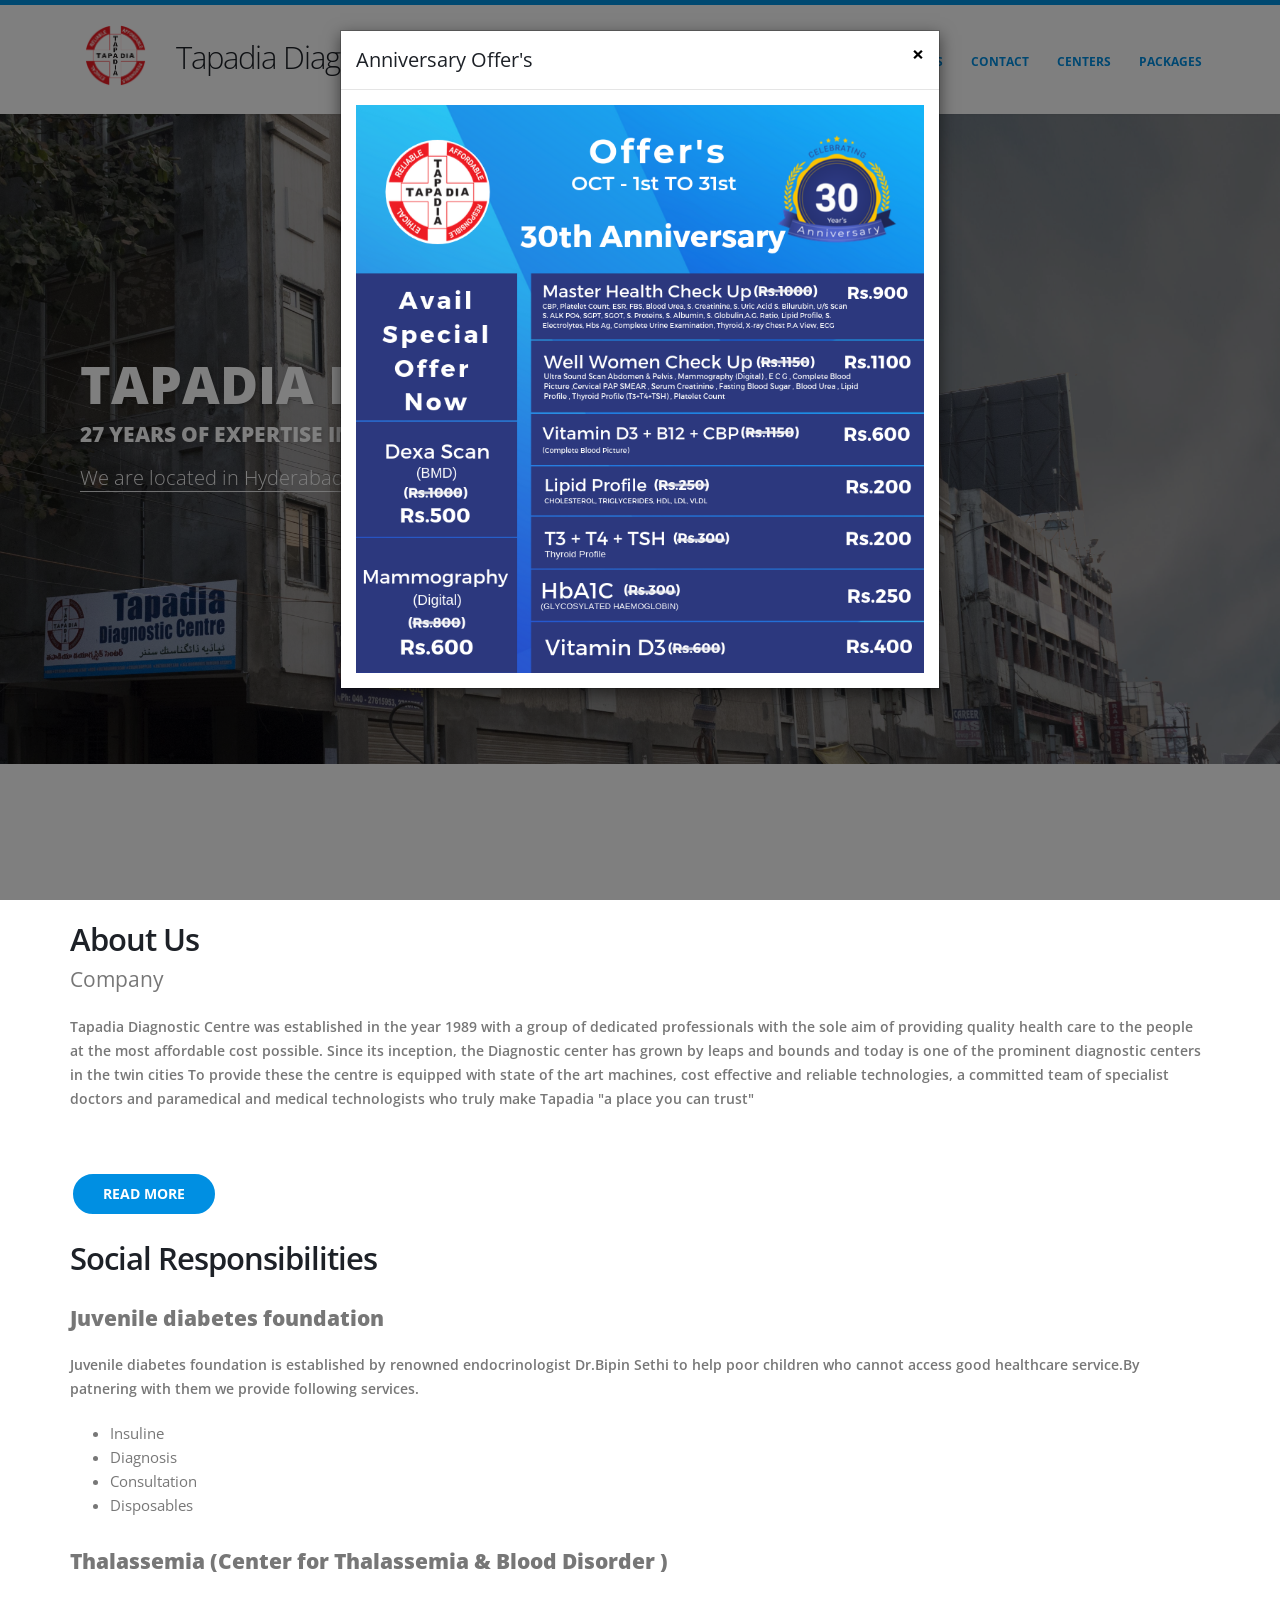
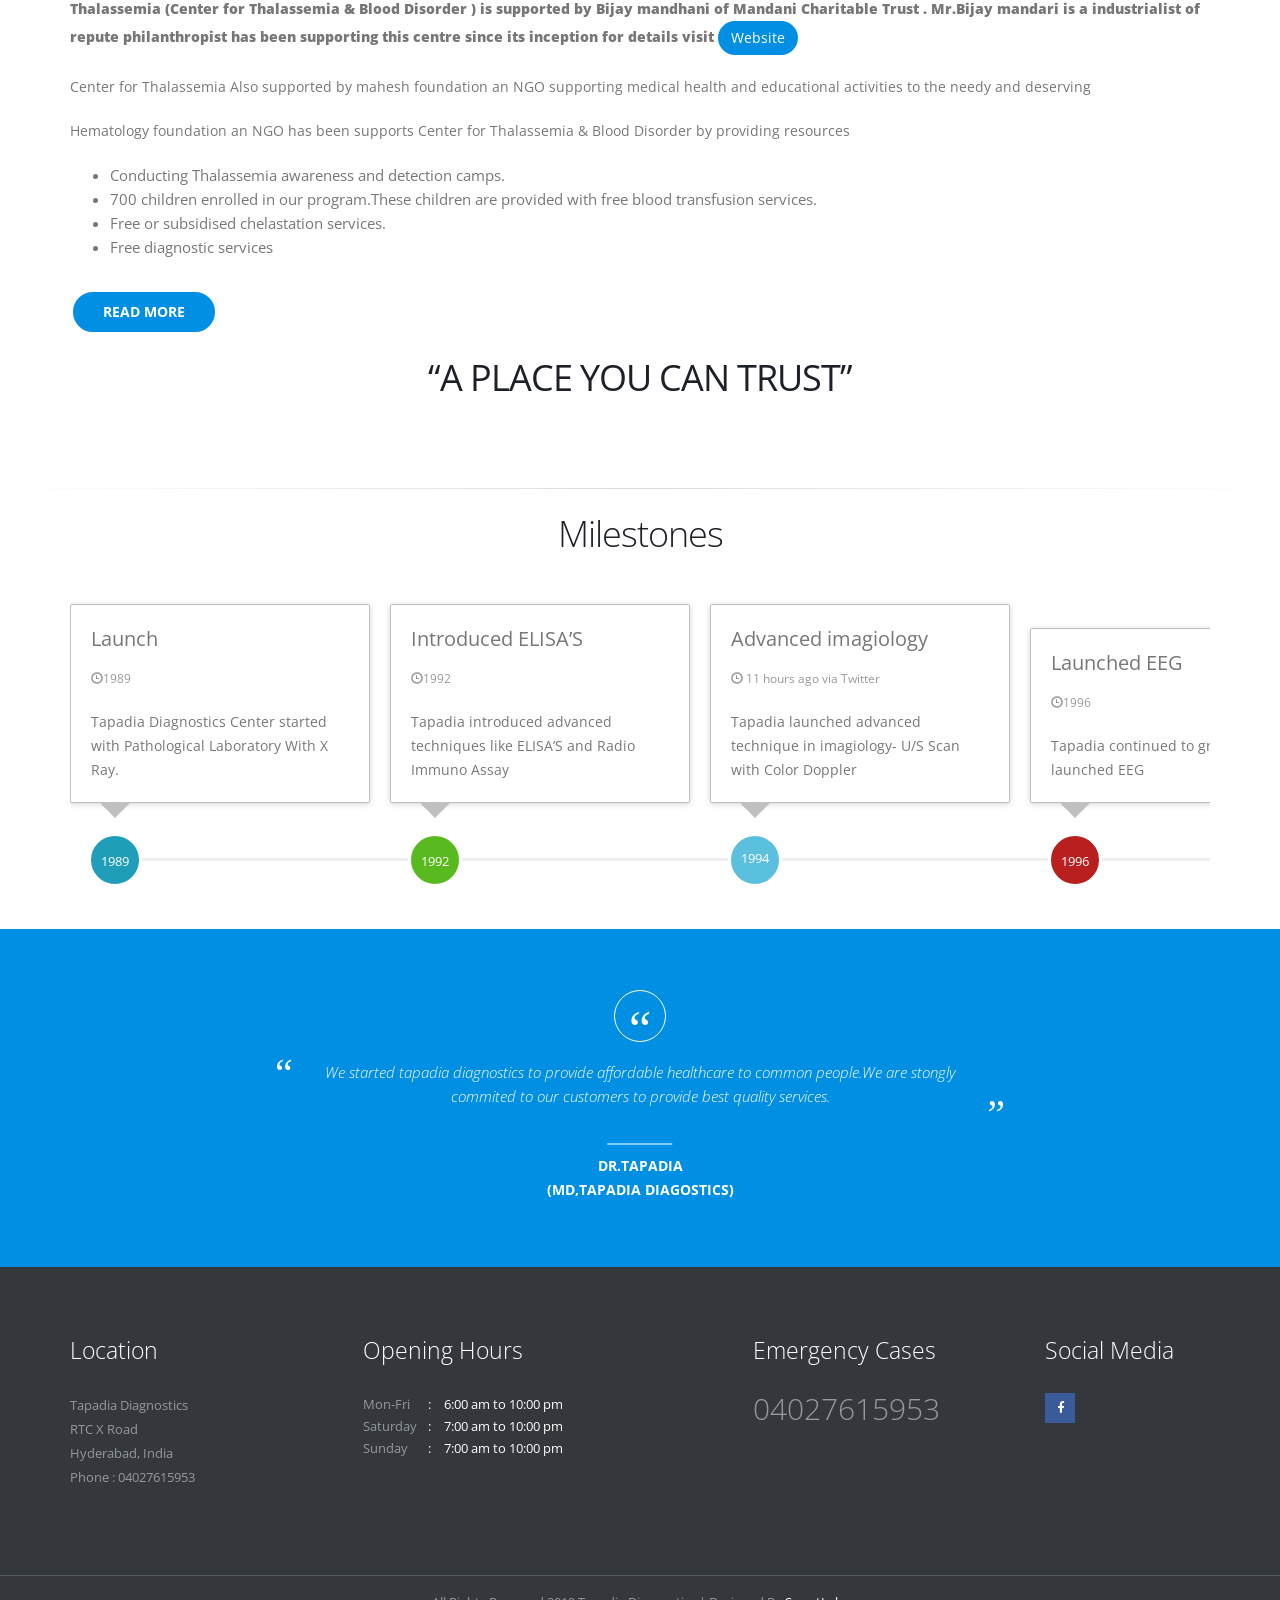
==== commit 442a85ed: "Offer Pop Up" ====
--- a/public/index.html
+++ b/public/index.html
@@ -51,8 +51,29 @@
 
 		<!-- Head Libs -->
 		<script src="vendor/modernizr/modernizr.min.js"></script>
+		<script src="vendor/jquery/jquery.min.js"></script>
+		<script src="vendor/bootstrap/js/bootstrap.min.js"></script>
+		<script type="text/javascript">
+			$(document).ready(function(){
+				$("#myModal").modal('show');
+			});
+		</script>
 	</head>
 	<body data-spy="scroll">
+			<div id="myModal" class="modal fade">
+					<div class="modal-dialog">
+						<div class="modal-content">
+							<div class="modal-header">
+								<button type="button" class="close" data-dismiss="modal" aria-hidden="true">&times;</button>
+								<h4 class="modal-title">Anniversary Offer's</h4>
+							</div>
+							<div class="modal-body">
+						<img class="img-responsive" src="img/offers.png">
+
+							</div>
+						</div>
+					</div>
+				</div>
 		<div class="body">
 			<header id="header" class="header-narrow">
 				<div class="header-body">
@@ -460,11 +481,9 @@
 		</div>
 
 		<!-- Vendor -->
-		<script src="vendor/jquery/jquery.min.js"></script>
 		<script src="vendor/jquery.appear/jquery.appear.min.js"></script>
 		<script src="vendor/jquery.easing/jquery.easing.min.js"></script>
 		<script src="vendor/jquery-cookie/jquery-cookie.min.js"></script>
-		<script src="vendor/bootstrap/js/bootstrap.min.js"></script>
 		<script src="vendor/common/common.min.js"></script>
 		<script src="vendor/jquery.validation/jquery.validation.min.js"></script>
 		<script src="vendor/jquery.easy-pie-chart/jquery.easy-pie-chart.min.js"></script>
--- a/public/css/skins/skin-medical.css
+++ b/public/css/skins/skin-medical.css
@@ -4792,6 +4792,7 @@
 }
 
 .thumbnail {
+	height: 250px;
 	display: block;
 	padding: 4px;
 	margin-bottom: 20px;
